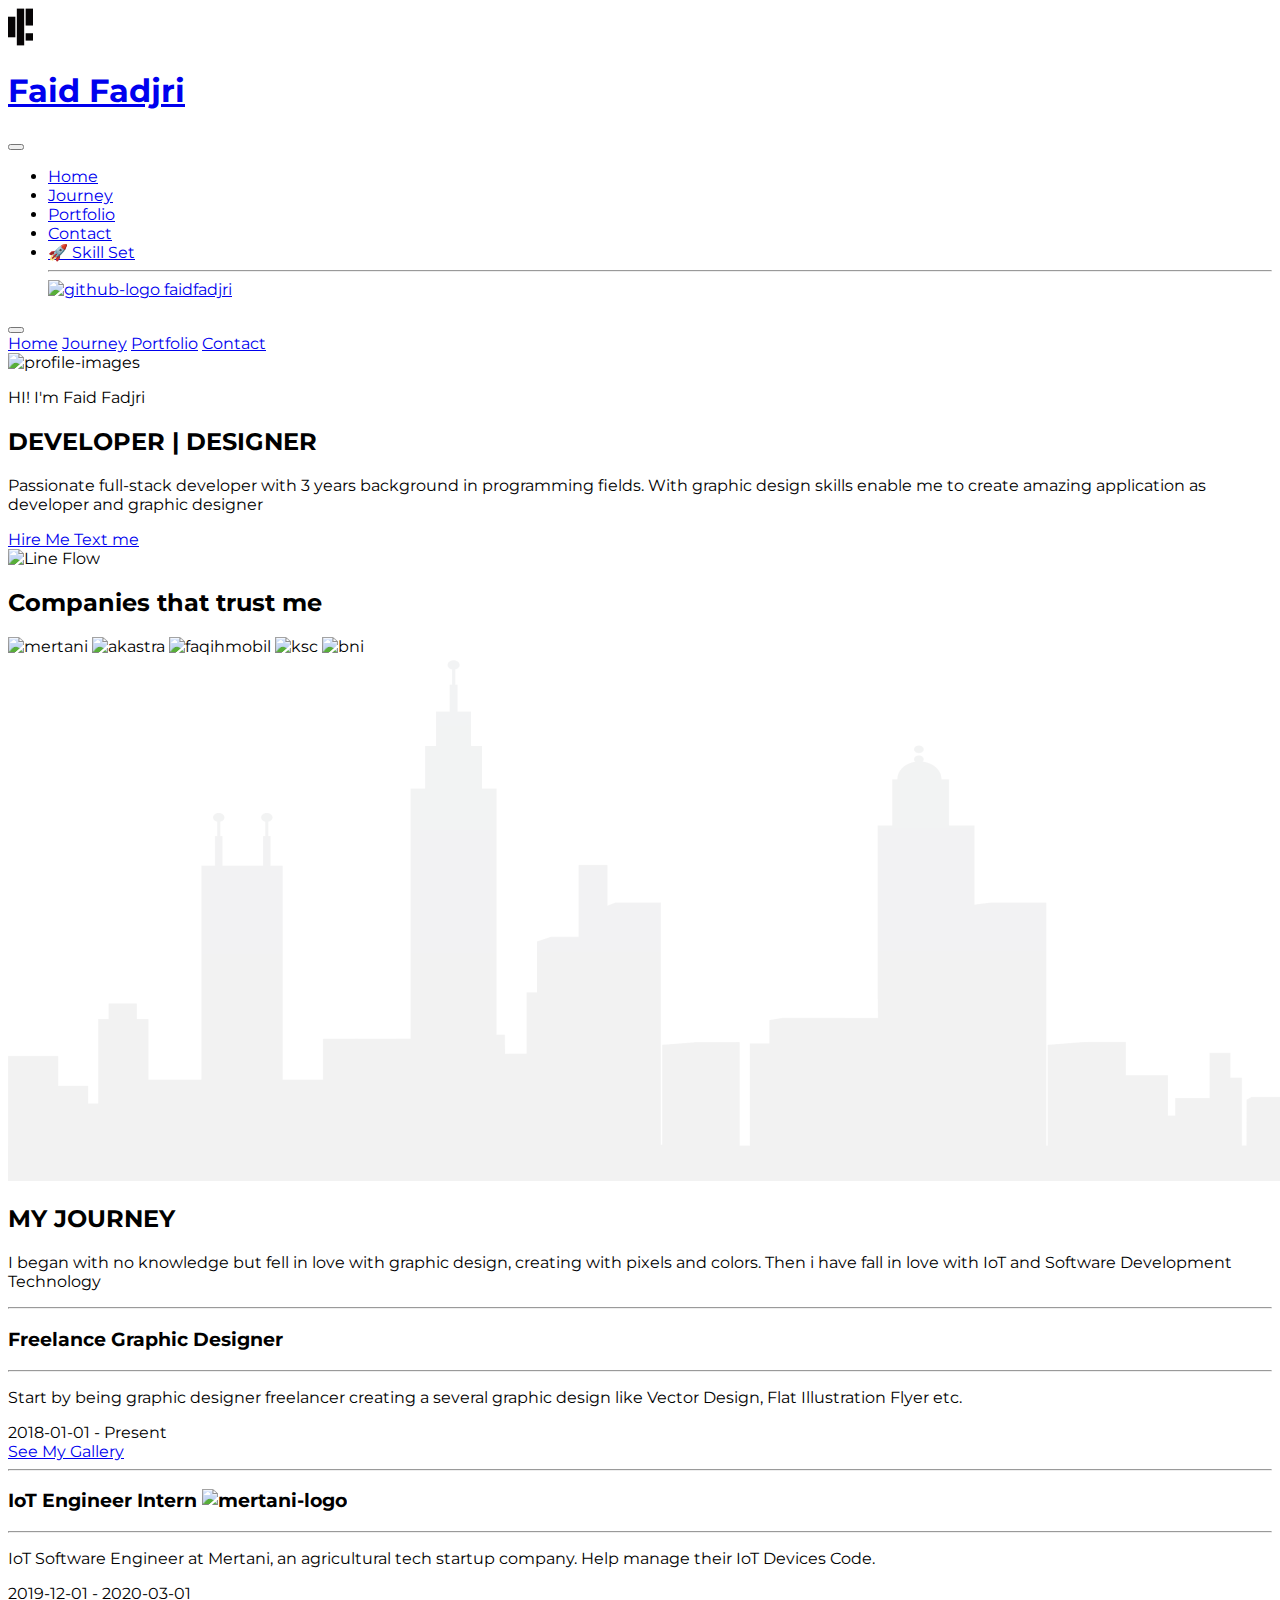
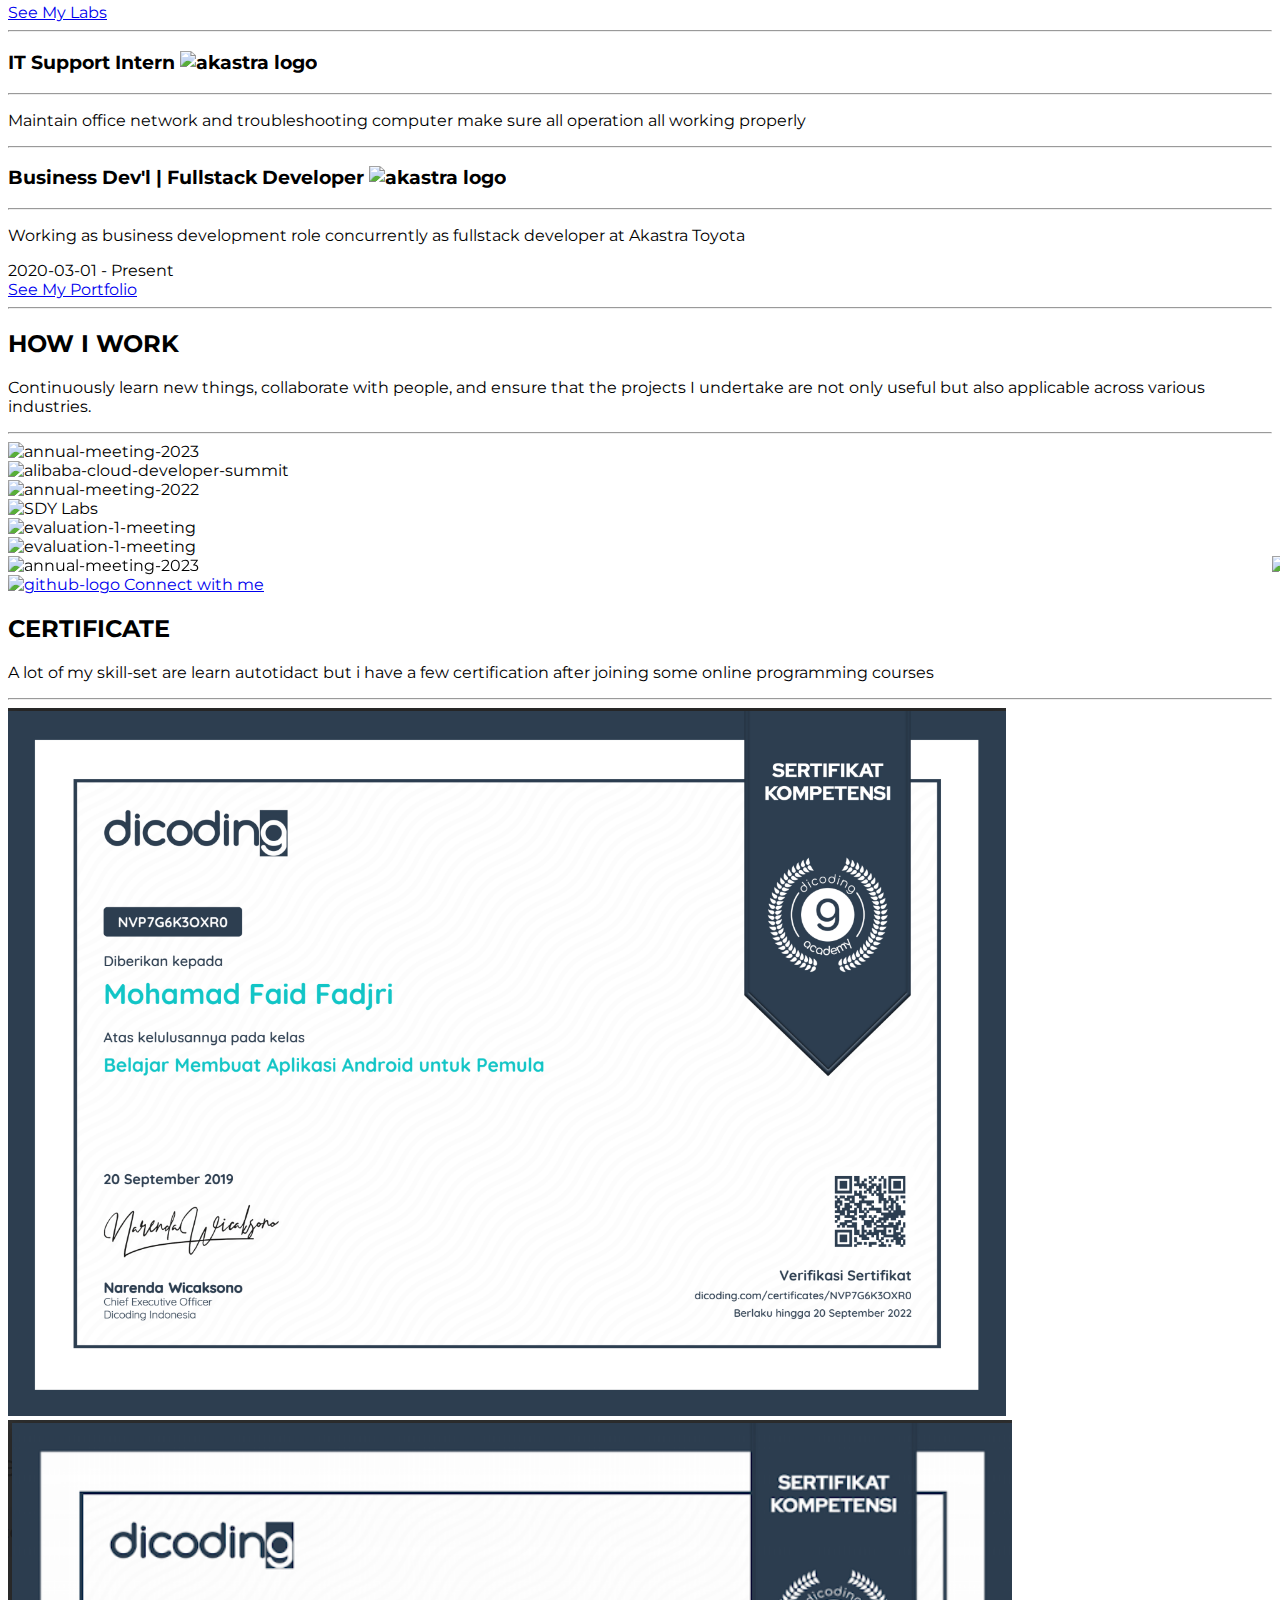
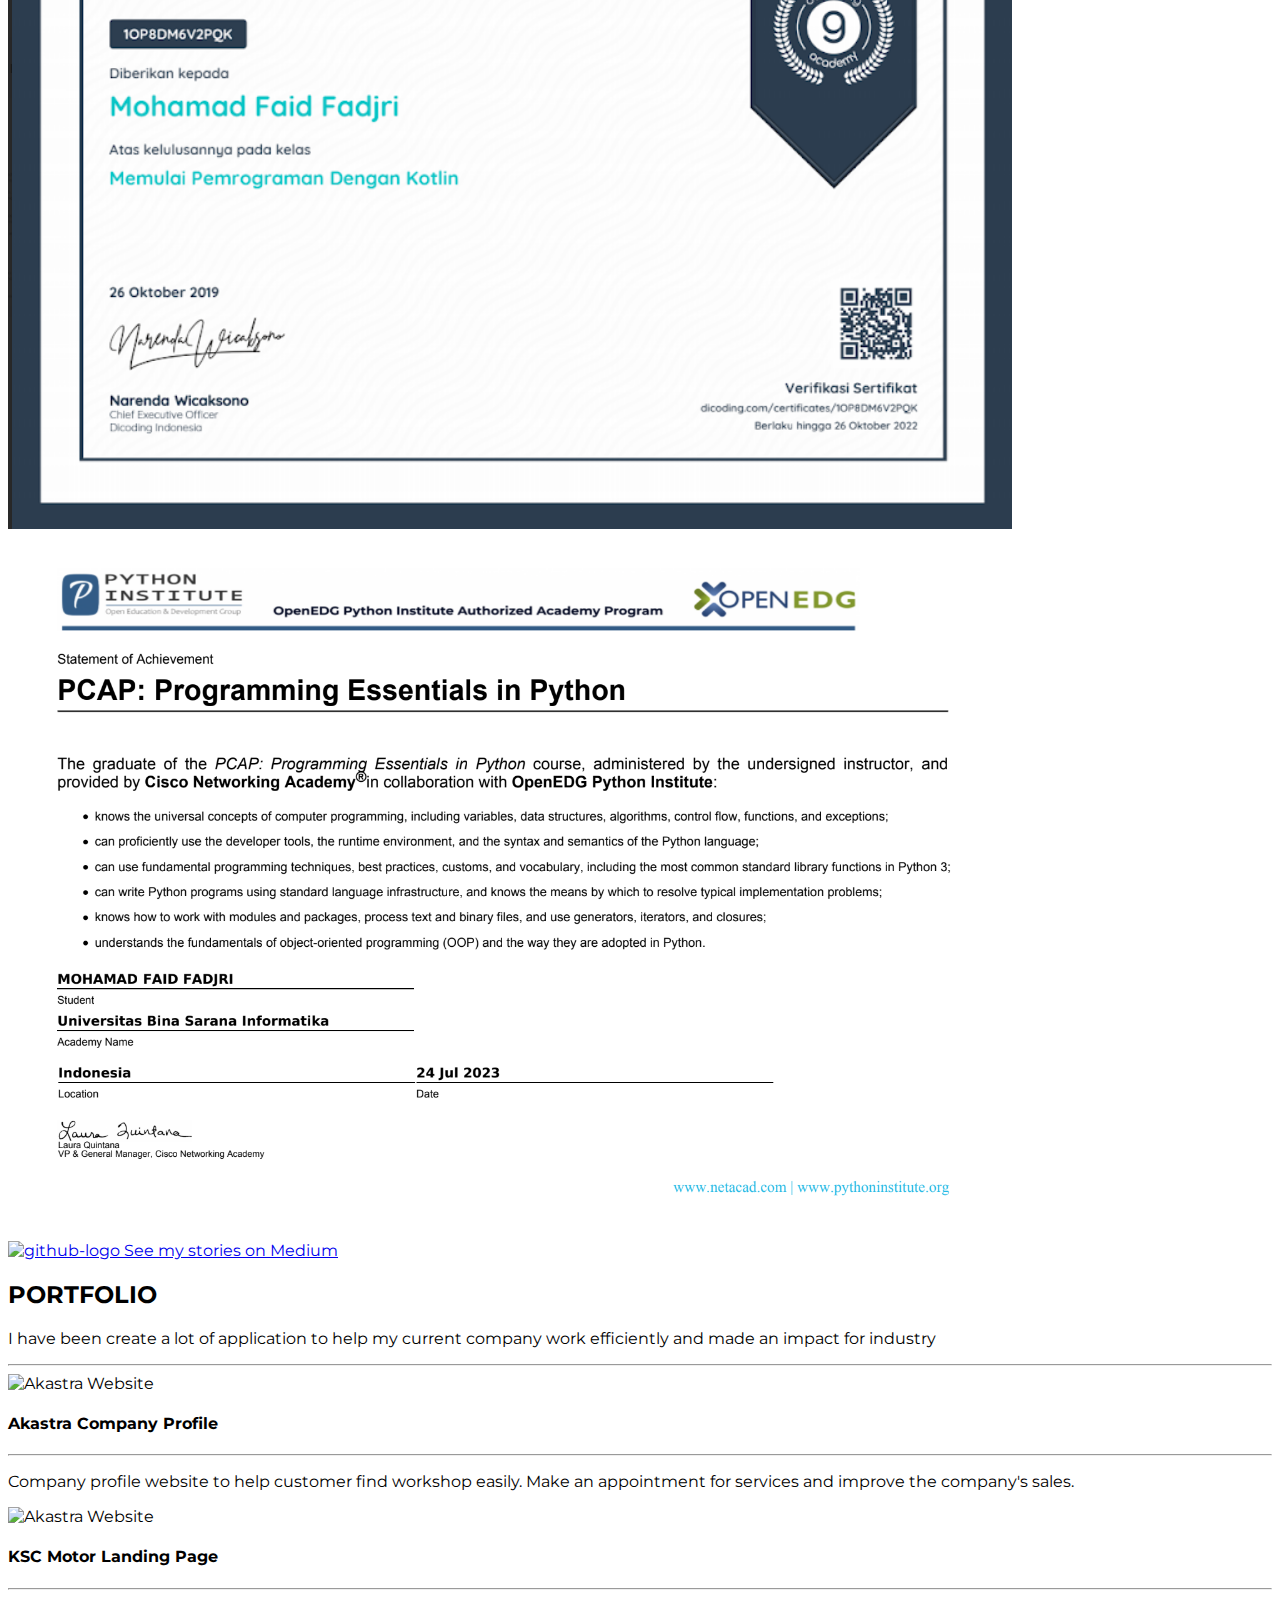
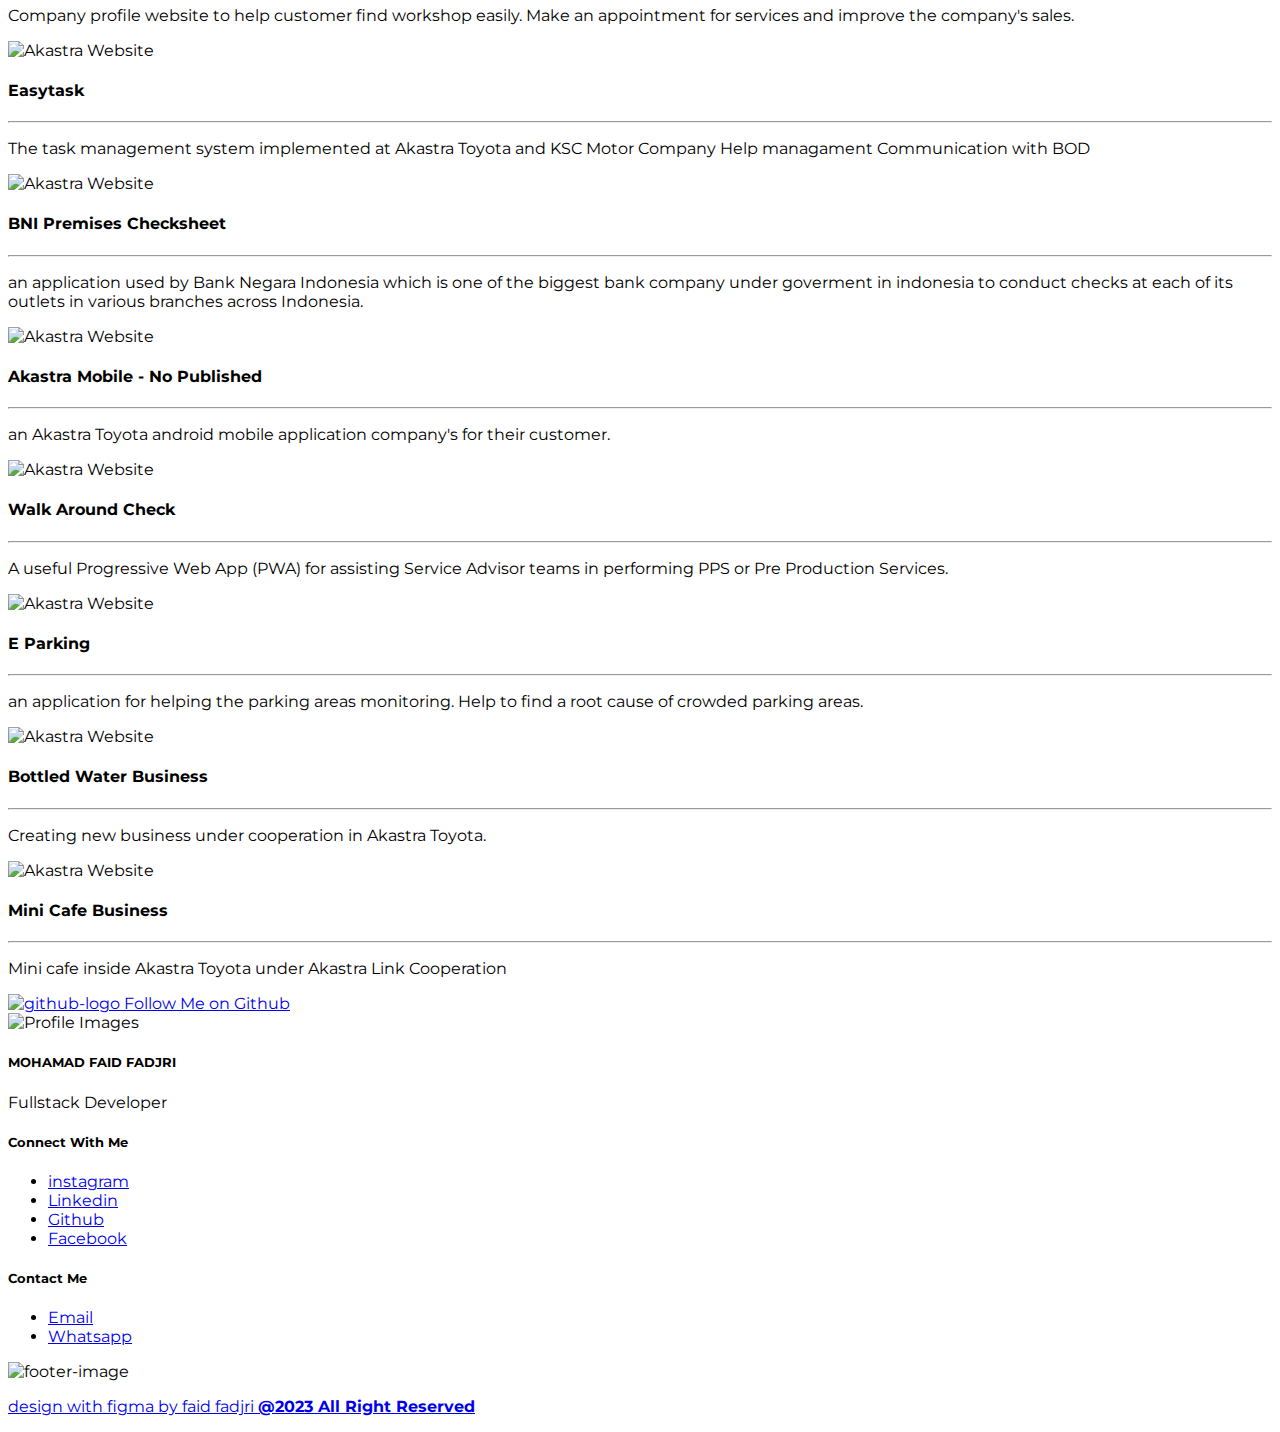
==== index.html @ 033551f3 "Update index.html" ====
<!DOCTYPE html>
<html>
  <head>
    <meta charset="UTF-8" />
    <meta name="viewport" content="width=device-width, initial-scale=1.0" />

    <!-- Module -->
    <script src="https://cdn.tailwindcss.com"></script>
    <link
      rel="stylesheet"
      href="https://unpkg.com/swiper/swiper-bundle.min.css"
    />
    <script src="https://unpkg.com/swiper/swiper-bundle.min.js"></script>

    <link rel="stylesheet" href="./assets/css/style.css" />
    <link
      rel="stylesheet"
      href="https://fonts.googleapis.com/css2?family=Montserrat:wght@300;400;500;600;700;800;900&display=swap"
    />

    <title>Faid Fadjri</title>

    <link
      rel="stylesheet"
      href="https://cdnjs.cloudflare.com/ajax/libs/font-awesome/6.5.1/css/all.min.css"
      integrity="sha512-DTOQO9RWCH3ppGqcWaEA1BIZOC6xxalwEsw9c2QQeAIftl+Vegovlnee1c9QX4TctnWMn13TZye+giMm8e2LwA=="
      crossorigin="anonymous"
      referrerpolicy="no-referrer"
    />

    <link
      rel="shortcut icon"
      href="./assets/images/logo.svg"
      type="image/x-icon"
    />
  </head>
  <body>
    <main class="bg-[#060405]">
      <!-- Navbar -->
      <nav
        class="sticky mx-5 top-5 py-3 rounded-full flex flex-row items-center justify-between bg-white px-5 pr-10 z-30 shadow-md border border-gray-100 z-30"
      >
        <a href="#hero" class="flex items-center gap-4" id="brand">
          <img
            src="./assets/images/logo.svg"
            alt="brand"
            class="w-8 h-8 hidden md:block"
          />
          <h1 class="text-lg font-bold">Faid Fadjri</h1>
        </a>

        <!-- Mobile Menu Button -->
        <div class="md:hidden">
          <button
            id="mobile-menu-btn"
            class="text-gray-600 hover:text-gray-800 focus:outline-none"
          >
            <i class="fas fa-bars fa-lg"></i>
          </button>
        </div>

        <ul class="hidden md:flex items-center gap-5 font-semibold bg-white">
          <li>
            <a class="nav-link hover:underline" href="#hero">Home</a>
          </li>
          <li>
            <a class="nav-link hover:underline" href="#journey">Journey</a>
          </li>
          <li>
            <a class="nav-link hover:underline" href="#portfolio">Portfolio</a>
          </li>
          <li>
            <a class="nav-link hover:underline" href="#contact">Contact</a>
          </li>
          <li class="flex items-center gap-3">
            <a
              class="nav-link hover:underline"
              href="/stack.html"
              target="_blank"
              >🚀 Skill Set</a
            >
            <hr class="border border-gray-300 h-6" />
            <a
              href="https://github.com/faidfadjri"
              target="_blank"
              class="flex items-center gap-3 hover:underline"
            >
              <img
                src="https://logos-download.com/wp-content/uploads/2016/09/GitHub_logo.png"
                alt="github-logo"
                class="w-5 h-5"
              />
              faidfadjri
            </a>
          </li>
        </ul>
      </nav>
      <!-- End Navbar -->

      <!-- Mobile Menu -->
      <div
        id="mobile-menu"
        class="md:hidden fixed inset-0 bg-gray-100 z-40 hidden"
      >
        <div class="flex justify-end p-4">
          <button
            id="close-mobile-menu"
            class="text-gray-600 hover:text-gray-800 focus:outline-none"
          >
            <i class="fas fa-times fa-lg"></i>
          </button>
        </div>
        <div class="flex flex-col items-center gap-5 md:gap-0">
          <a class="mobile-nav-link" href="#hero">Home</a>
          <a class="mobile-nav-link" href="#journey">Journey</a>
          <a class="mobile-nav-link" href="#portfolio">Portfolio</a>
          <a class="mobile-nav-link" href="#contact">Contact</a>
        </div>
      </div>

      <script>
        // Mobile Menu Toggle
        document
          .getElementById("mobile-menu-btn")
          .addEventListener("click", function () {
            document.getElementById("mobile-menu").classList.toggle("hidden");
          });

        // Close Mobile Menu
        document
          .getElementById("close-mobile-menu")
          .addEventListener("click", function () {
            document.getElementById("mobile-menu").classList.add("hidden");
          });

        // Close Mobile Menu on link click
        var mobileNavLinks = document.querySelectorAll(".mobile-nav-link");
        mobileNavLinks.forEach(function (link) {
          link.addEventListener("click", function () {
            document.getElementById("mobile-menu").classList.add("hidden");
          });
        });
      </script>

      <!-- Hero Section -->
      <section
        id="hero"
        class="min-h-screen flex flex-col md:flex-row items-center pt-14 gap-10 md:py-0 md:justify-center md:gap-20 relative px-5 md:px-0"
        style="box-sizing: border-box"
      >
        <div
          class="rounded-full h-40 w-40 opacity-15 bg-white filter blur-[19.4px] absolute left-0 top-0"
        ></div>

        <div
          class="rounded-full h-72 w-72 opacity-15 bg-white filter blur-[19.4px] absolute right-0 bottom-0"
        ></div>

        <div class="img-wrapper flex w-44 md:w-88 lg:w-96 z-10">
          <img
            src="./assets/images/profile.svg"
            class="w-full h-full object-contain"
            alt="profile-images"
          />
        </div>

        <div
          class="w-full md:w-1/2 text-white flex flex-col gap-4"
          id="get-started"
        >
          <div class="flex flex-col gap-2">
            <p class="text-lg font-semibold">HI! I'm Faid Fadjri</p>
            <h2 class="text-4xl font-black">
              DEVELOPER <span class="text-[#FCC331]">| DESIGNER</span>
            </h2>
          </div>
          <p class="text-sm">
            Passionate full-stack developer with 3 years background in
            programming fields. With graphic design skills enable me to create
            amazing application as developer and graphic designer
          </p>

          <div class="flex gap-3 z-10">
            <a
              target="_self"
              href="mailto:faidfadjri@gmail.com?subject=Job%20Offering&body=Hi%20Faid%20Fadjri%2C%0D%0AI%20have%20job%20offer%20for%20you%20.."
              class="border border-white cursor-pointer bg-white text-black font-medium w-fit px-5 py-2 justify-center rounded-sm flex items-center gap-3 hover:bg-transparent hover:text-white duration-300"
            >
              Hire Me
              <i class="fa-regular fa-envelope"></i>
            </a>
            <a
              class="border border-white cursor-pointer font-medium w-fit px-5 py-2 rounded-sm flex items-center gap-3 hover:bg-white duration-300 hover:text-[#060405]"
              href="https://wa.me/+6285848238397?text=Hi%20Faid%20Fadjri"
              target="_blank"
            >
              Text me
              <i class="fa-brands fa-whatsapp"></i>
            </a>
          </div>
        </div>

        <img
          src="./assets/images/line-flow.svg"
          alt="Line Flow"
          class="absolute bottom-0 left-0 w-11/12 z-5"
        />
      </section>
      <!-- End Hero Section -->

      <section
        class="w-full pt-5 bg-gray-200 flex flex-col justify-center items-center gap-10"
      >
        <h2 class="font-medium text-sm">Companies that trust me</h2>
        <div class="flex gap-10 overflow-auto p-5">
          <img
            src="https://play-lh.googleusercontent.com/iJx7KzQLo7s02KxfPha5VsKSIrB98k8tPaDB1Eb7wwugHRjdQeC0n5x3Fp72ZXOyfKA"
            alt="mertani"
            class="h-10 object-contain"
          />

          <img
            src="https://akastra.id/assets/images/icon/logo.png"
            alt="akastra"
            class="h-8 object-contain"
          />
          <img
            src="https://www.faqihmobil.id/images/logo.png"
            alt="faqihmobil"
            class="h-8 object-contain"
          />
          <img
            src="https://kscmotor.id/assets/images/logo.png"
            alt="ksc"
            class="h-8 object-contain"
          />

          <img
            src="https://www.bni.co.id/Portals/1/bni-logo-id.png"
            alt="bni"
            class="h-8 object-contain"
          />
        </div>
      </section>

      <!-- Journey -->
      <section
        id="journey"
        class="min-h-screen bg-white flex flex-col items-center p-5 py-8 box-border relative"
      >
        <img
          src="./assets/images/city.png"
          alt="city"
          class="absolute w-full absolute bottom-0 object-contain z-5"
        />

        <div
          class="flex flex-col w-full md:w-1/2 gap-2 text-center z-10"
          id="headline"
        >
          <h2 class="text-3xl font-extrabold">MY JOURNEY</h2>
          <p class="text-sm">
            I began with no knowledge but fell in love with graphic design,
            creating with pixels and colors. Then i have fall in love with IoT
            and Software Development Technology
          </p>
        </div>

        <hr class="my-2" />

        <!-- Experience -->

        <div class="experience mt-5 z-10 w-full">
          <div
            class="flex flex-col gap-2 md:gap-0 md:grid md:grid-rows-4 md:grid-cols-2"
          >
            <div
              class="md:border-r border-black w-full p-2 md:pr-5 col-start-1 row-start-1 relative md:flex md:flex-col md:items-end"
            >
              <div
                class="hidden md:block rounded-full absolute h-3 w-3 bg-black -right-[6px] top-0"
              ></div>

              <h3 class="font-bold text-lg mb-1">Freelance Graphic Designer</h3>
              <hr class="my-2" />
              <p class="leading-tight text-justify text-sm md:text-end">
                Start by being graphic designer freelancer creating a several
                graphic design like Vector Design, Flat Illustration Flyer etc.
              </p>

              <div class="flex flex-col md:flex-row items-center mt-4 gap-3">
                <div
                  class="w-full whitespace-nowrap border border-[#FCC331] py-2 px-3 text-sm font-semibold"
                >
                  2018-01-01 - Present
                </div>
                <a
                  href="https://www.instagram.com/faidfxdjri/"
                  target="_blank"
                  class="w-full md:w-fit-content text-sm font-semibold border border-[#FCC331] py-2 px-3 bg-[#FCC331] hover:bg-transparent duration-300"
                  >See My Gallery
                  <i class="fa-solid fa-arrow-right ml-2"></i>
                </a>
              </div>
            </div>

            <hr class="my-3 md:hidden" />
            <div
              class="md:border-l border-black w-full p-2 md:pl-5 col-start-2 row-start-2 -ml-[0.5px] relative"
            >
              <div
                class="hidden md:block rounded-full absolute h-3 w-3 bg-black -left-[6px] top-3"
              ></div>

              <h3 class="font-bold text-lg mb-1 flex items-center gap-3">
                IoT Engineer Intern
                <img
                  src="https://static.wixstatic.com/media/55cb65_04b1f37faf204356bc5708cb38508fa7~mv2.png/v1/fill/w_68,h_68,al_c,q_85,usm_0.66_1.00_0.01,enc_auto/metani_logo-min_edited.png"
                  alt="mertani-logo"
                  class="w-6 h-6"
                />
              </h3>
              <hr class="my-2" />
              <p class="leading-tight text-justify text-sm w-full md:w-96">
                IoT Software Engineer at Mertani, an agricultural tech startup
                company. Help manage their IoT Devices Code.
              </p>

              <div class="flex flex-col md:flex-row items-center mt-4 gap-3">
                <div
                  class="border border-[#FCC331] py-2 px-3 text-sm font-semibold w-full md:w-fit whitespace-nowrap"
                >
                  2019-12-01 - 2020-03-01
                </div>
                <a
                  href="https://www.instagram.com/stories/highlights/17936089366581322/"
                  target="_blank"
                  class="w-full md:w-fit whitespace-nowrap font-semibold border border-[#FCC331] py-2 px-3 bg-[#FCC331] hover:bg-transparent duration-300"
                >
                  See My Labs
                  <i class="fa-solid fa-arrow-right ml-2"></i>
                </a>
              </div>
            </div>
            <hr class="my-3 md:hidden" />
            <div
              class="md:border-r border-black w-full p-2 md:pl-5 col-start-1 row-start-3 relative md:flex md:flex-col md:items-end md:px-5"
            >
              <div
                class="hidden md:block rounded-full absolute h-3 w-3 bg-black -right-[6px] top-3"
              ></div>

              <h3
                class="font-bold text-lg mb-1 flex items-center flex-row-reverse gap-5"
              >
                IT Support Intern

                <img
                  src="https://akastra.id/assets/images/icon/logo.png"
                  alt="akastra logo"
                  class="w-16 object-contain"
                />
              </h3>
              <hr class="my-2" />
              <p class="leading-tight text-justify text-sm md:w-96">
                Maintain office network and troubleshooting computer make sure
                all operation all working properly
              </p>
            </div>
            <hr class="my-3 md:hidden" />
            <div
              class="md:border-r border-black w-full p-2 md:pl-5 col-start-1 row-start-4 relative md:flex md:flex-col md:items-end md:px-5"
            >
              <div
                class="hidden md:block rounded-full absolute h-3 w-3 bg-black -right-[6px] top-3"
              ></div>

              <h3
                class="font-bold text-lg mb-1 flex items-center flex-row-reverse gap-5"
              >
                Business Dev'l | Fullstack Developer

                <img
                  src="https://akastra.id/assets/images/icon/logo.png"
                  alt="akastra logo"
                  class="w-16 object-contain"
                />
              </h3>
              <hr class="my-2" />
              <p class="leading-tight text-justify text-sm md:w-96 md:text-end">
                Working as business development role concurrently as fullstack
                developer at Akastra Toyota
              </p>

              <div class="flex flex-col md:flex-row items-center mt-4 gap-3">
                <div
                  class="border border-[#FCC331] py-2 px-3 text-sm font-semibold w-full whitespace-nowrap"
                >
                  2020-03-01 - Present
                </div>
                <a
                  href="#portfolio"
                  target="_blank"
                  class="w-full md:w-fit whitespace-nowrap font-semibold border border-[#FCC331] py-2 px-3 bg-[#FCC331] hover:bg-transparent duration-300"
                >
                  See My Portfolio
                  <i class="fa-solid fa-arrow-right ml-2"></i>
                </a>
              </div>
            </div>
            <hr class="my-3 md:hidden" />
          </div>
        </div>

        <!-- End Experience -->
      </section>
      <!-- End Journey -->

      <!-- Working -->
      <section
        id="work"
        class="bg-gray-100 flex flex-col py-10 items-center p-5"
      >
        <div
          class="flex flex-col w-full md:w-1/2 gap-2 text-center z-10 mb-5"
          id="headline"
        >
          <h2 class="text-3xl font-extrabold">HOW I WORK</h2>
          <p class="text-sm">
            Continuously learn new things, collaborate with people, and ensure
            that the projects I undertake are not only useful but also
            applicable across various industries.
          </p>
        </div>

        <hr class="my-2" />

        <!-- Desktop -->
        <div
          class="hidden w-full md:flex flex-row overflow-auto md:grid grid-rows-2 grid-cols-5 w-11/12 h-fit md:h-96 items-center justify-items-center gap-2"
        >
          <div class="w-full h-full rounded-md row-span-2 col-span-2">
            <img
              src="./assets/images/portfolio/annual-meeting-2023.webp"
              alt="annual-meeting-2023"
              class="object-cover h-full w-full rounded-sm w-full"
              style="object-position: 80% 100%"
            />
          </div>
          <div class="w-full h-full rounded-md row-span-1">
            <img
              src="./assets/images/portfolio/alibaba-cloud-developer-summit.webp"
              alt="alibaba-cloud-developer-summit"
              class="object-cover h-full rounded-sm w-full"
            />
          </div>
          <div class="w-full h-full rounded-md">
            <img
              src="./assets/images/portfolio/annual-meeting-2022.webp"
              alt="annual-meeting-2022"
              class="object-cover h-full w-full rounded-sm"
            />
          </div>
          <div class="w-full h-full rounded-md">
            <img
              src="./assets/images/portfolio/iot.webp"
              alt="SDY Labs"
              class="object-cover h-full w-full rounded-sm"
            />
          </div>
          <div class="w-full h-full rounded-md">
            <img
              src="./assets/images/portfolio/evaluation-meeting.webp"
              alt="evaluation-1-meeting"
              class="object-cover h-full w-fit md:w-full rounded-sm"
            />
          </div>
          <div class="w-full h-full rounded-md col-span-2">
            <img
              src="./assets/images/portfolio/evaluation-1-meeting.webp"
              alt="evaluation-1-meeting"
              class="object-cover h-full rounded-sm w-full"
            />
          </div>
        </div>

        <!-- On Mobile -->
        <div
          class="w-full md:hidden flex flex-row overflow-auto md:grid grid-rows-2 grid-cols-5 w-11/12 h-fit md:h-96 items-center justify-items-center gap-2 swiper-container"
        >
          <!-- Add the 'swiper-wrapper' class to the parent container of your images -->
          <div class="swiper-wrapper">
            <div
              class="w-full h-full rounded-md row-span-2 col-span-2 swiper-slide"
            >
              <img
                src="./assets/images/portfolio/annual-meeting-2023.webp"
                alt="annual-meeting-2023"
                class="object-cover h-full rounded-sm w-full"
                style="object-position: 80% 100%"
              />
            </div>
            <div class="w-full h-full rounded-md row-span-1 swiper-slide">
              <img
                src="./assets/images/portfolio/alibaba-cloud-developer-summit.webp"
                alt="alibaba-cloud-developer-summit"
                class="object-cover h-full rounded-sm w-full"
              />
            </div>
            <div class="w-full h-full rounded-md swiper-slide">
              <img
                src="./assets/images/portfolio/annual-meeting-2022.webp"
                alt="annual-meeting-2022"
                class="object-cover h-full w-full rounded-sm"
              />
            </div>
            <div class="w-full h-full rounded-md swiper-slide">
              <img
                src="./assets/images/portfolio/iot.webp"
                alt="SDY Labs"
                class="object-cover h-full w-full rounded-sm"
              />
            </div>
            <div class="w-full h-full rounded-md swiper-slide">
              <img
                src="./assets/images/portfolio/evaluation-meeting.webp"
                alt="evaluation-1-meeting"
                class="object-cover h-full rounded-sm"
                style="object-position: 100% 100%"
              />
            </div>
            <div class="w-full h-full rounded-md col-span-2 swiper-slide">
              <img
                src="./assets/images/portfolio/evaluation-1-meeting.webp"
                alt="evaluation-1-meeting"
                class="object-cover h-full rounded-sm w-full"
              />
            </div>
          </div>
        </div>

        <div class="flex justify-center w-full p-5">
          <a
            href="https://linkedin.com/in/faidfadjri"
            target="_blank"
            class="flex items-center gap-3 bg-blue-100 px-5 py-3 rounded-sm shadow-sm text-sm font-medium"
          >
            <img
              src="https://cdn1.iconfinder.com/data/icons/logotypes/32/circle-linkedin-512.png"
              alt="github-logo"
              class="w-5 h-5"
            />
            Connect with me
          </a>
        </div>
      </section>
      <!-- End Working -->

      <!-- Certificate -->
      <section
        id="work"
        class="bg-white flex flex-col py-10 items-center px-5 md:px-10"
      >
        <div
          class="flex flex-col w-full md:w-1/2 gap-2 text-center z-10"
          id="headline"
        >
          <h2 class="text-3xl font-extrabold">CERTIFICATE</h2>
          <p class="text-sm">
            A lot of my skill-set are learn autotidact but i have a few
            certification after joining some online programming courses
          </p>
        </div>

        <hr class="my-2" />

        <div class="grid grid-cols-1 md:grid-cols-3 gap-5">
          <img src="./assets/images/android.png" alt="android" />
          <img src="./assets/images/kotlin.png" alt="kotlin" />
          <img src="./assets/images/pcap.png" alt="pcap" />
        </div>

        <div class="flex justify-center w-full p-5">
          <a
            href="https://medium.com/@faidfadjri"
            target="_blank"
            class="flex items-center gap-3 bg-gray-200 px-5 py-3 rounded-sm shadow-sm text-sm font-medium"
          >
            <img
              src="https://cdn-icons-png.flaticon.com/512/5968/5968885.png"
              alt="github-logo"
              class="w-5 h-5"
            />
            See my stories on Medium
          </a>
        </div>
      </section>
      <!-- End Certificate -->

      <!-- Portfolio -->
      <section
        id="portfolio"
        class="min-h-screen bg-[#F6F6F6] flex flex-col py-5 items-center px-5 md:px-10"
      >
        <div
          class="flex flex-col w-full md:w-1/2 gap-2 text-center z-10"
          id="headline"
        >
          <h2 class="text-3xl font-extrabold">PORTFOLIO</h2>
          <p class="text-sm">
            I have been create a lot of application to help my current company
            work efficiently and made an impact for industry
          </p>
        </div>

        <hr class="my-2" />

        <div class="grid grid-cols-1 md:grid-cols-2 lg:grid-cols-3 px-5 gap-5">
          <div class="flex flex-col bg-white p-5 rounded-sm shadow-sm">
            <img
              src="./assets/images/portfolio/akastra-website.png"
              alt="Akastra Website"
              class="object-contain w-full mb-5"
            />

            <h4 class="text-lg font-bold">Akastra Company Profile</h4>
            <hr class="my-2" />
            <p>
              Company profile website to help customer find workshop easily.
              Make an appointment for services and improve the company's sales.
            </p>
          </div>

          <div class="flex flex-col bg-white p-5 rounded-sm shadow-sm">
            <img
              src="./assets/images/portfolio/ksc.png"
              alt="Akastra Website"
              class="object-contain w-full mb-5"
            />

            <h4 class="text-lg font-bold">KSC Motor Landing Page</h4>
            <hr class="my-2" />
            <p>
              Company profile website to help customer find workshop easily.
              Make an appointment for services and improve the company's sales.
            </p>
          </div>

          <div class="flex flex-col bg-white p-5 rounded-sm shadow-sm">
            <img
              src="./assets/images/portfolio/easytask.png"
              alt="Akastra Website"
              class="object-contain w-full mb-5"
            />

            <h4 class="text-lg font-bold">Easytask</h4>
            <hr class="my-2" />
            <p>
              The task management system implemented at Akastra Toyota and KSC
              Motor Company Help managament Communication with BOD
            </p>
          </div>

          <div class="flex flex-col bg-white p-5 rounded-sm shadow-sm">
            <img
              src="./assets/images/portfolio/bni.png"
              alt="Akastra Website"
              class="object-contain w-full mb-5"
            />

            <h4 class="text-lg font-bold">BNI Premises Checksheet</h4>
            <hr class="my-2" />
            <p>
              an application used by Bank Negara Indonesia which is one of the
              biggest bank company under goverment in indonesia to conduct
              checks at each of its outlets in various branches across
              Indonesia.
            </p>
          </div>

          <div class="flex flex-col bg-white p-5 rounded-sm shadow-sm">
            <img
              src="./assets/images/portfolio/akastra-mobile.png"
              alt="Akastra Website"
              class="object-contain w-full mb-5"
            />

            <h4 class="text-lg font-bold">Akastra Mobile - No Published</h4>
            <hr class="my-2" />
            <p>
              an Akastra Toyota android mobile application company's for their
              customer.
            </p>
          </div>

          <div class="flex flex-col bg-white p-5 rounded-sm shadow-sm">
            <img
              src="./assets/images/portfolio/wac.png"
              alt="Akastra Website"
              class="object-contain w-full mb-5"
            />

            <h4 class="text-lg font-bold">Walk Around Check</h4>
            <hr class="my-2" />
            <p>
              A useful Progressive Web App (PWA) for assisting Service Advisor
              teams in performing PPS or Pre Production Services.
            </p>
          </div>

          <div class="flex flex-col bg-white p-5 rounded-sm shadow-sm">
            <img
              src="./assets/images/portfolio/parking.png"
              alt="Akastra Website"
              class="object-contain w-full mb-5"
            />

            <h4 class="text-lg font-bold">E Parking</h4>
            <hr class="my-2" />
            <p>
              an application for helping the parking areas monitoring. Help to
              find a root cause of crowded parking areas.
            </p>
          </div>

          <div class="flex flex-col bg-white p-5 rounded-sm shadow-sm">
            <img
              src="./assets/images/portfolio/amdk.png"
              alt="Akastra Website"
              class="object-contain w-full mb-5"
            />

            <h4 class="text-lg font-bold">Bottled Water Business</h4>
            <hr class="my-2" />
            <p>Creating new business under cooperation in Akastra Toyota.</p>
          </div>

          <div class="flex flex-col bg-white p-5 rounded-sm shadow-sm">
            <img
              src="./assets/images/portfolio/cafe.png"
              alt="Akastra Website"
              class="object-contain w-full mb-5"
            />

            <h4 class="text-lg font-bold">Mini Cafe Business</h4>
            <hr class="my-2" />
            <p>
              Mini cafe inside Akastra Toyota under Akastra Link Cooperation
            </p>
          </div>
        </div>
        <div class="flex justify-center w-full p-5">
          <a
            href="https://github.com/faidfadjri"
            target="_blank"
            class="flex items-center gap-3 bg-gray-200 px-5 py-3 rounded-sm shadow-sm text-sm font-medium"
          >
            <img
              src="https://logos-download.com/wp-content/uploads/2016/09/GitHub_logo.png"
              alt="github-logo"
              class="w-5 h-5"
            />
            Follow Me on Github
          </a>
        </div>
      </section>
      <!-- End Portfolio -->

      <!-- Footer -->
      <section class="w-full bg-white flex flex-col items-center" id="contact">
        <div class="h-2 w-full bg-black"></div>

        <div
          class="bg-[#FDBE1C] w-full flex flex-col md:flex-row gap-10 md:gap-0 justify-between items-center py-8 px-10"
        >
          <div class="flex flex-col items-center">
            <img
              src="./assets/images/portfolio/profile.jpg"
              alt="Profile Images"
              class="w-40 rounded-full"
            />

            <br class="my-2" />
            <div class="text-center">
              <h5 class="text-md font-semibold">MOHAMAD FAID FADJRI</h5>
              <p class="italic">Fullstack Developer</p>
            </div>
          </div>

          <div class="flex flex-col md:flex-row items-start gap-10">
            <div class="flex flex-col">
              <h5 class="text-md font-semibold">Connect With Me</h5>
              <ul>
                <li>
                  <a target="_blank" href="https://instagram.com/faidfxdjri">
                    instagram
                  </a>
                </li>

                <li>
                  <a target="_blank" href="https://linkedin.com/in/faidfadjri">
                    Linkedin
                  </a>
                </li>

                <li>
                  <a target="_blank" href="https://github.com/faidfadjri">
                    Github
                  </a>
                </li>

                <li>
                  <a
                    target="_blank"
                    href="https://web.facebook.com/vaidz.capoeng"
                  >
                    Facebook
                  </a>
                </li>
              </ul>
            </div>

            <div class="flex flex-col">
              <h5 class="text-md font-semibold">Contact Me</h5>
              <ul>
                <li>
                  <a
                    href="mailto:faidfadjri@gmail.com?subject=Job%20Offering&body=Hi%20Faid%20Fadjri%2C%0D%0AI%20have%20job%20offer%20for%20you%20.."
                  >
                    Email
                  </a>
                </li>

                <li>
                  <a href="https://wa.me/+6285848238397" target="_blank">
                    Whatsapp
                  </a>
                </li>
              </ul>
            </div>
          </div>
        </div>
        <img
          src="./assets/images/footer-image.svg"
          alt="footer-image"
          class="hidden md:block md:-mt-5 w-full h-96 object-contain"
        />

        <a
          href="https://www.figma.com/file/HmtaMflf2rVnBLT6vehRwB/Portofolio?type=design&node-id=331%3A53&mode=design&t=e7wGpg56bICHXTgD-1"
          class="self-end pr-5 pb-5"
        >
          <p class="text-xs md:text-sm p-5">
            design with figma by faid fadjri
            <strong>@2023 All Right Reserved</strong>
          </p>
        </a>
      </section>
      <!-- End Footer  -->
    </main>

    <script src="./script.js"></script>
  </body>
</html>
---- assets/css/style.css ----
* {
  font-family: "Montserrat", sans-serif;
}
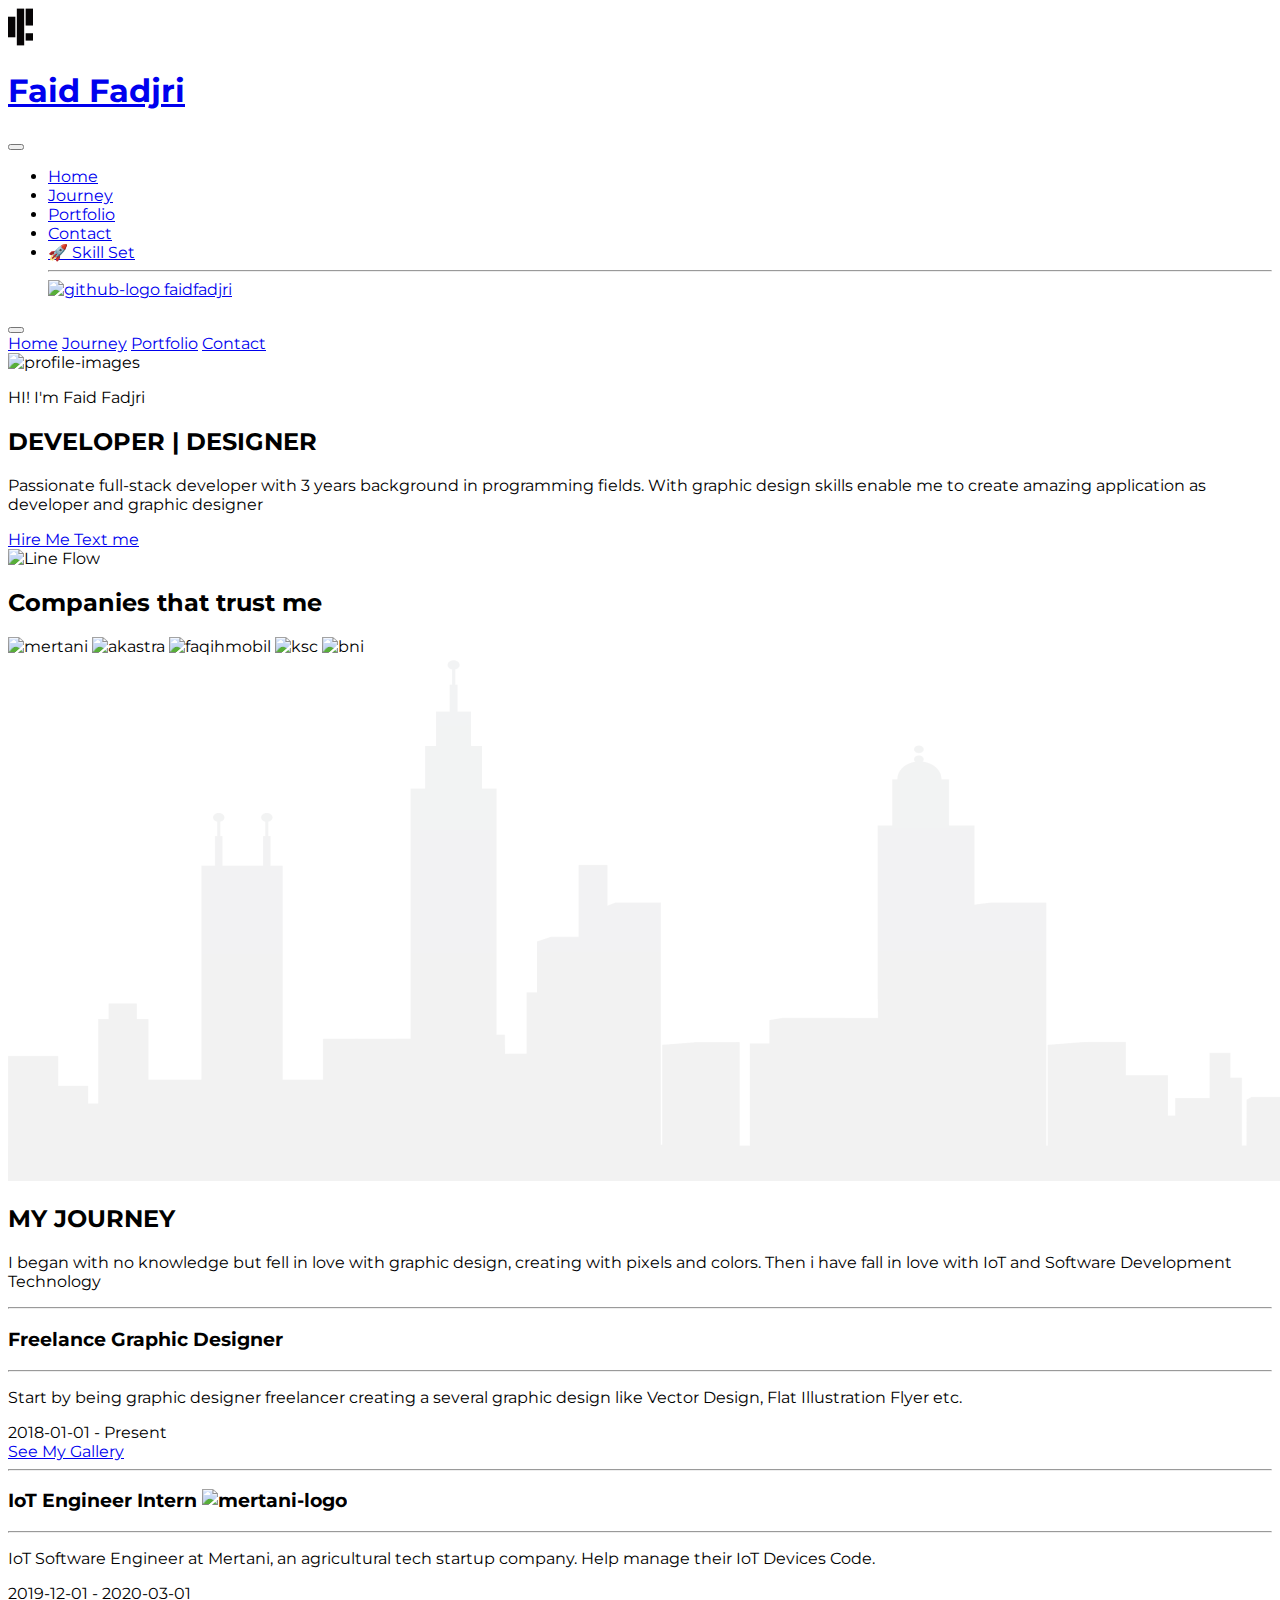
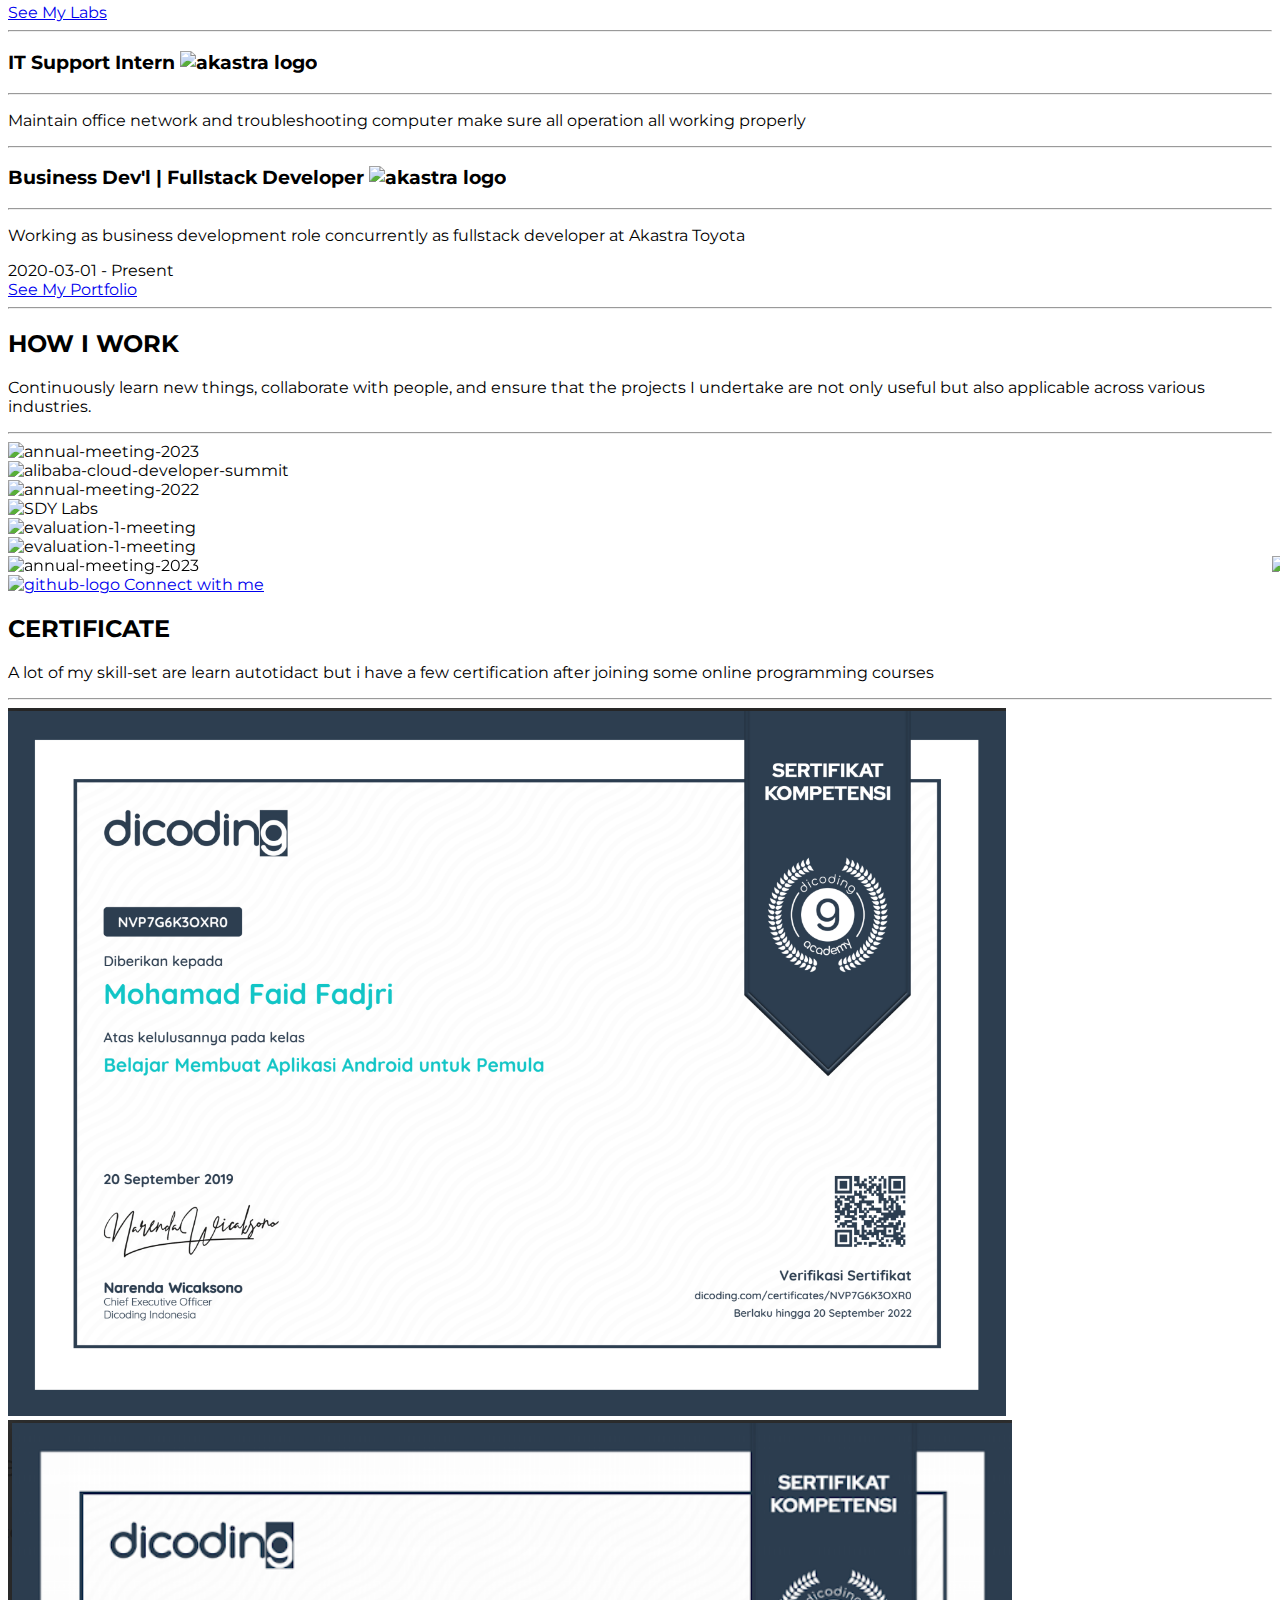
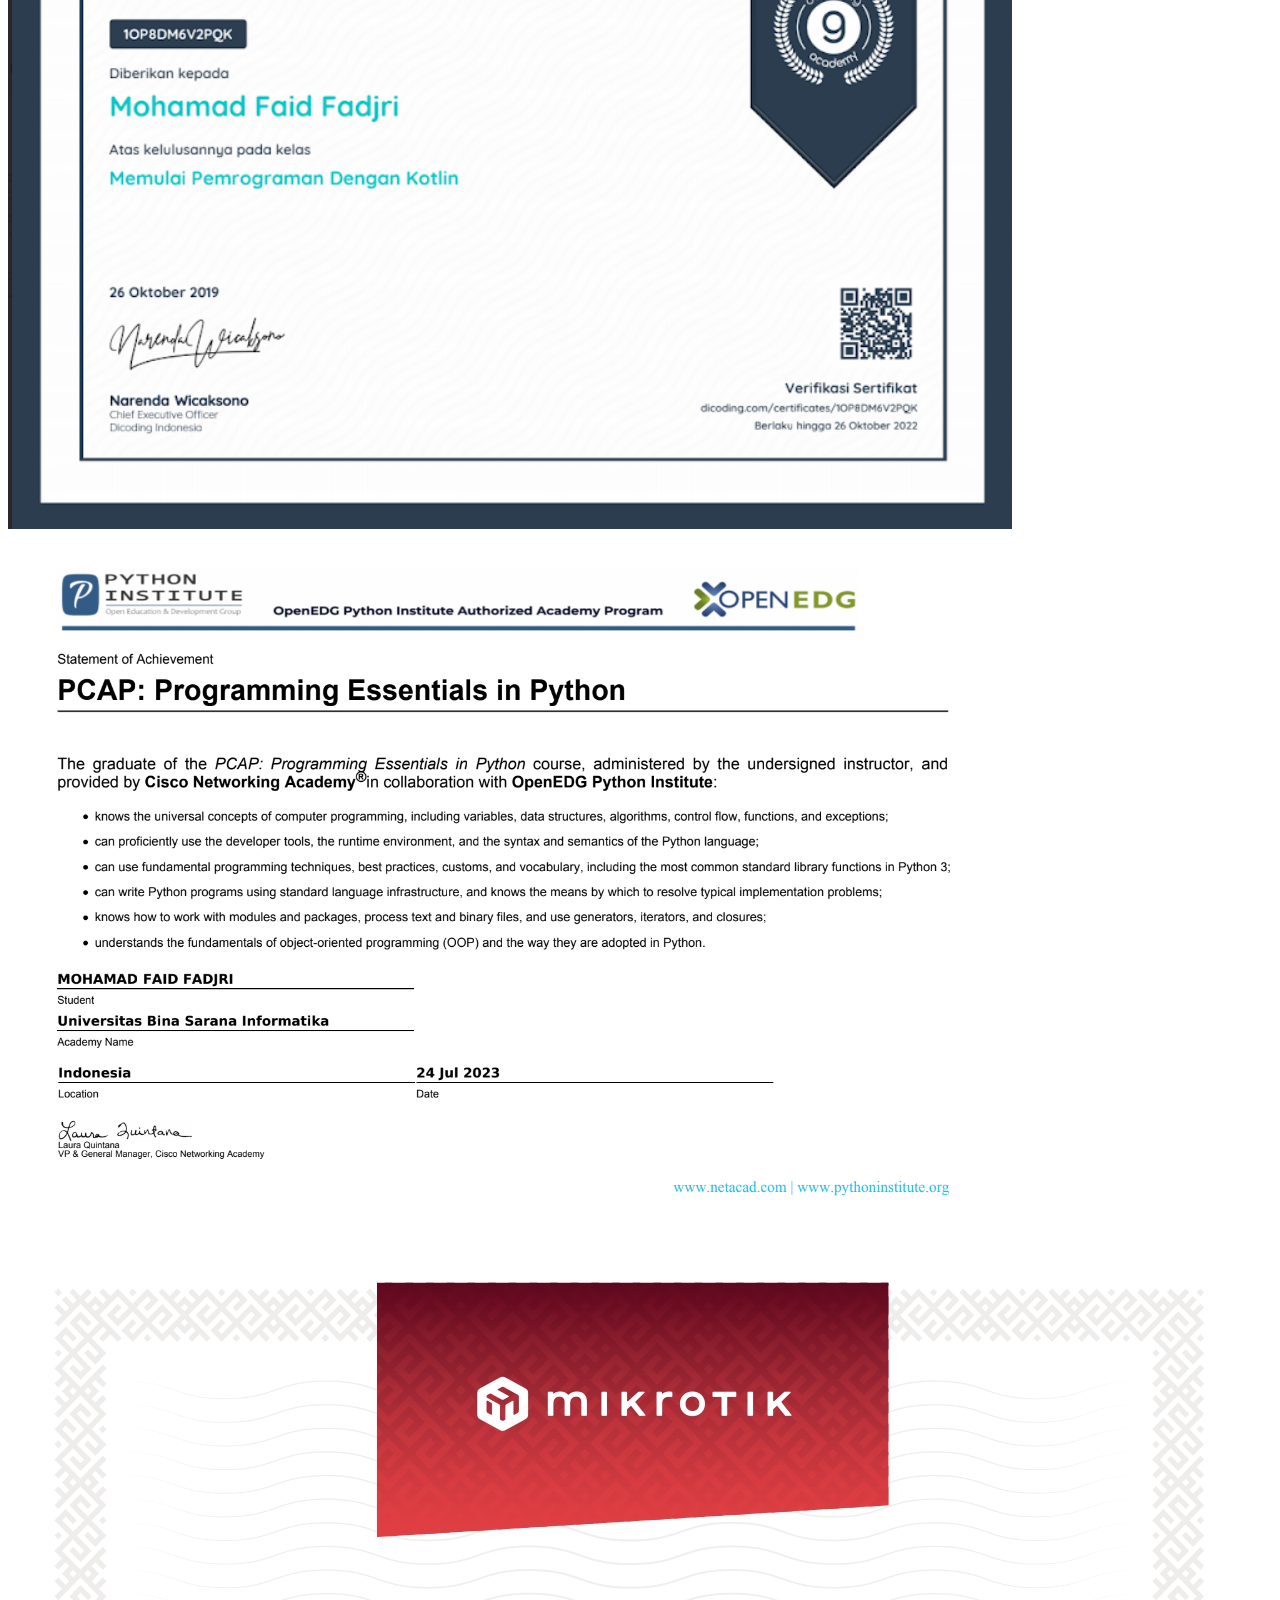
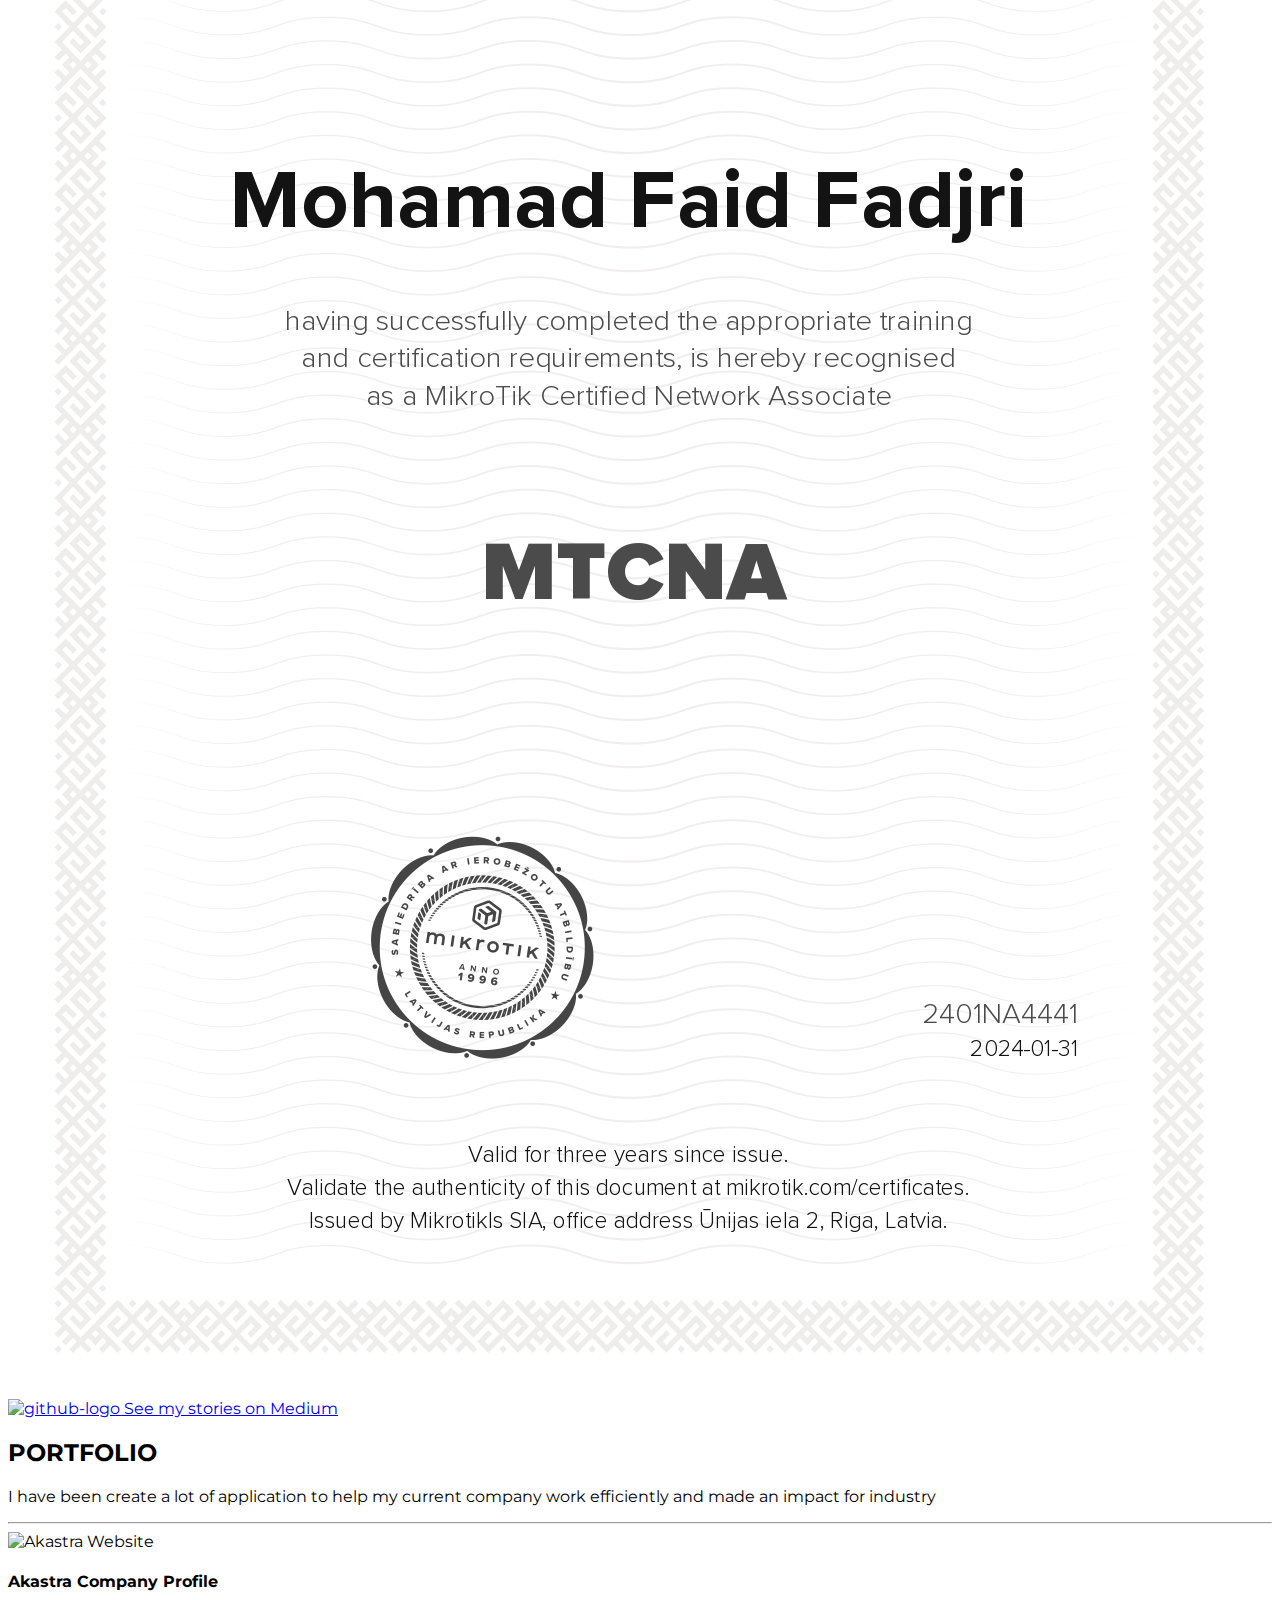
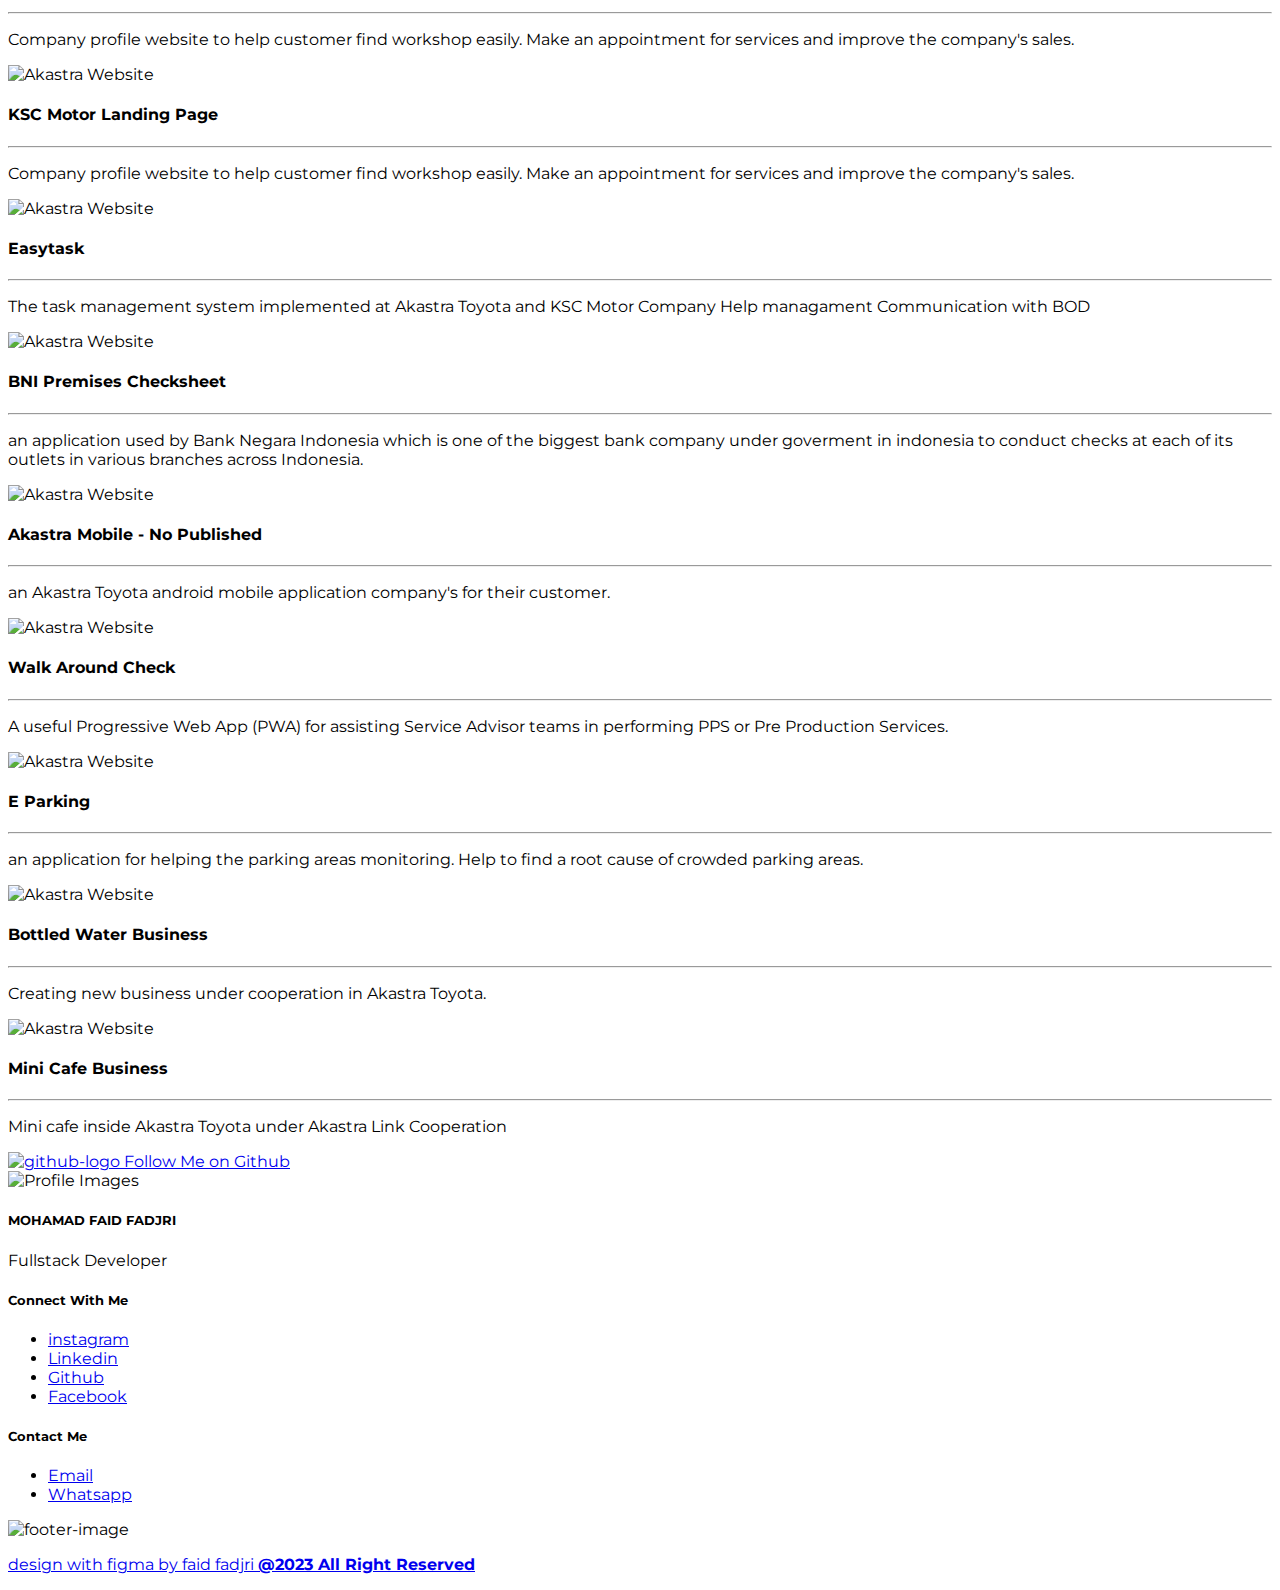
==== commit 53feca4e: "feat : add MTCNA Certificate" ====
--- a/index.html
+++ b/index.html
@@ -574,10 +574,11 @@
 
         <hr class="my-2" />
 
-        <div class="grid grid-cols-1 md:grid-cols-3 gap-5">
+        <div class="grid grid-cols-1 md:grid-cols-4 gap-5">
           <img src="./assets/images/android.png" alt="android" />
           <img src="./assets/images/kotlin.png" alt="kotlin" />
           <img src="./assets/images/pcap.png" alt="pcap" />
+          <img src="./assets/images/MTCNA.jpg" alt="MTCNA" />
         </div>
 
         <div class="flex justify-center w-full p-5">
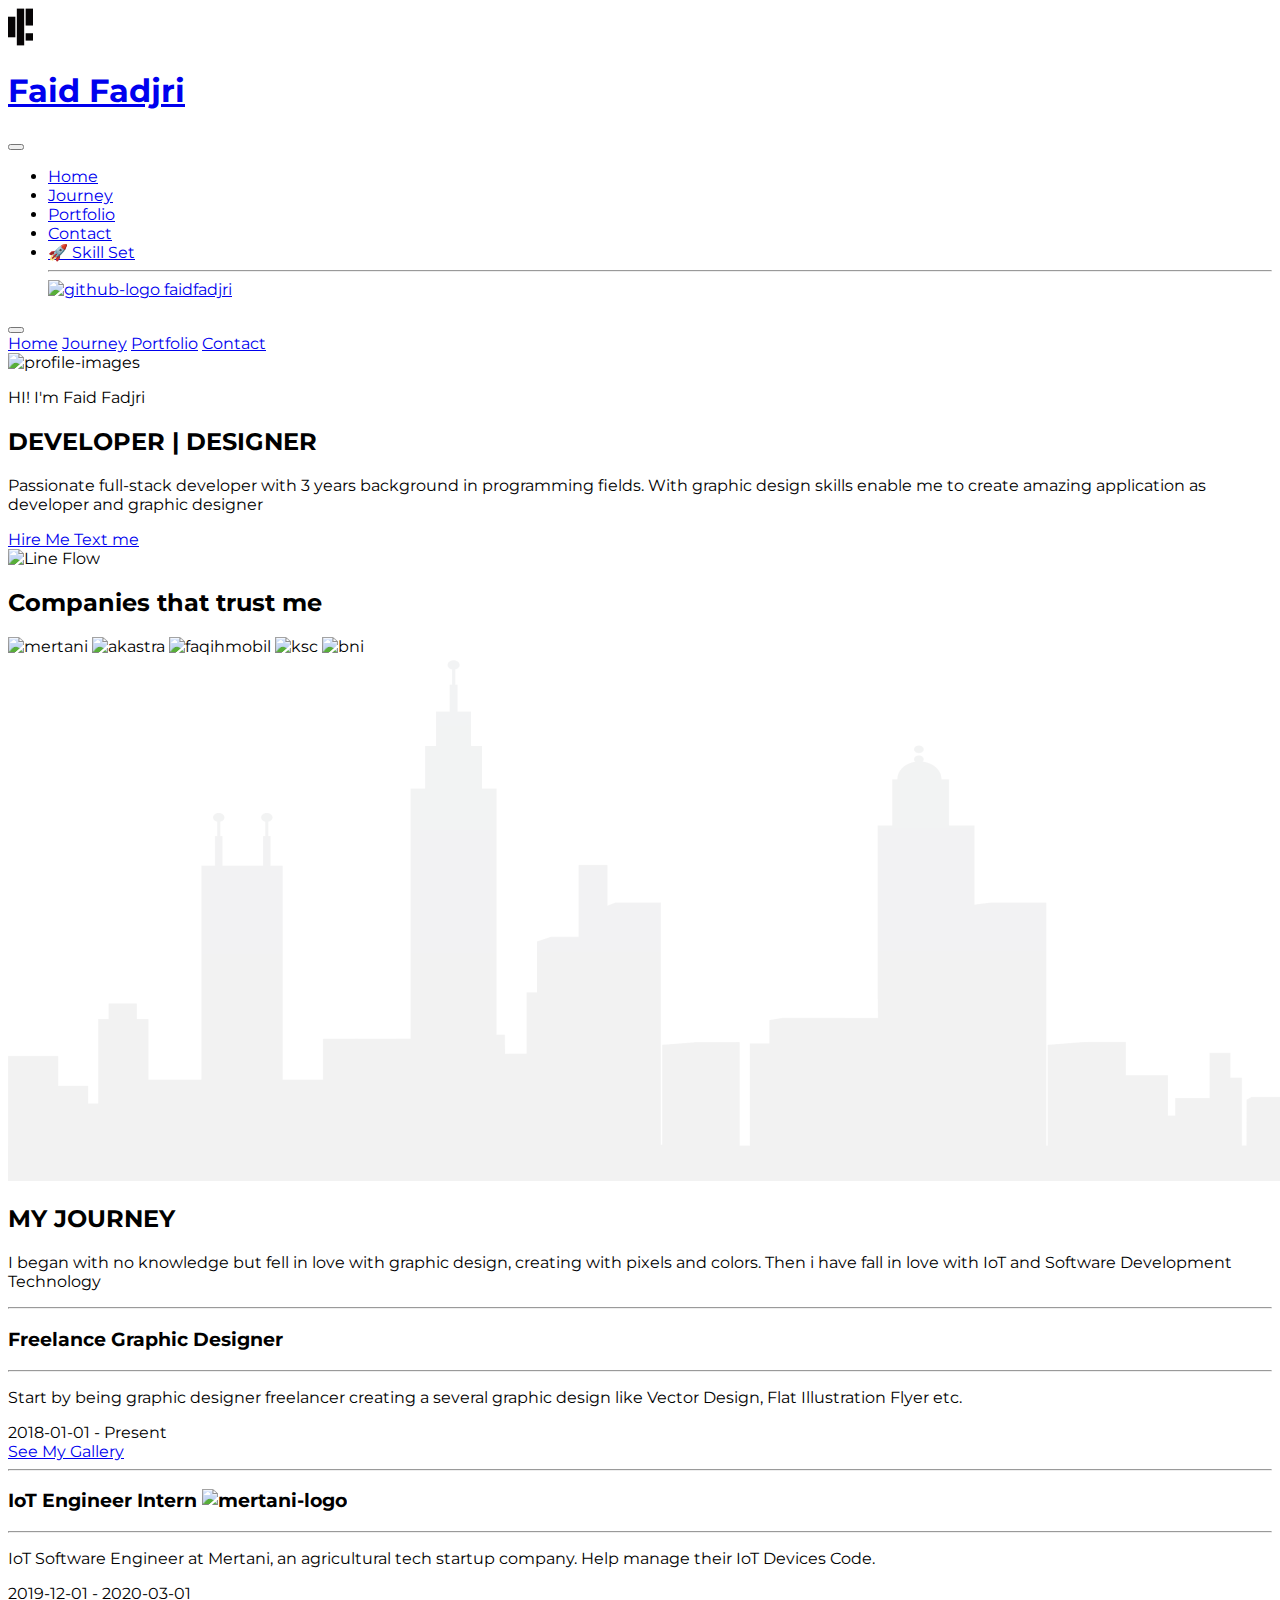
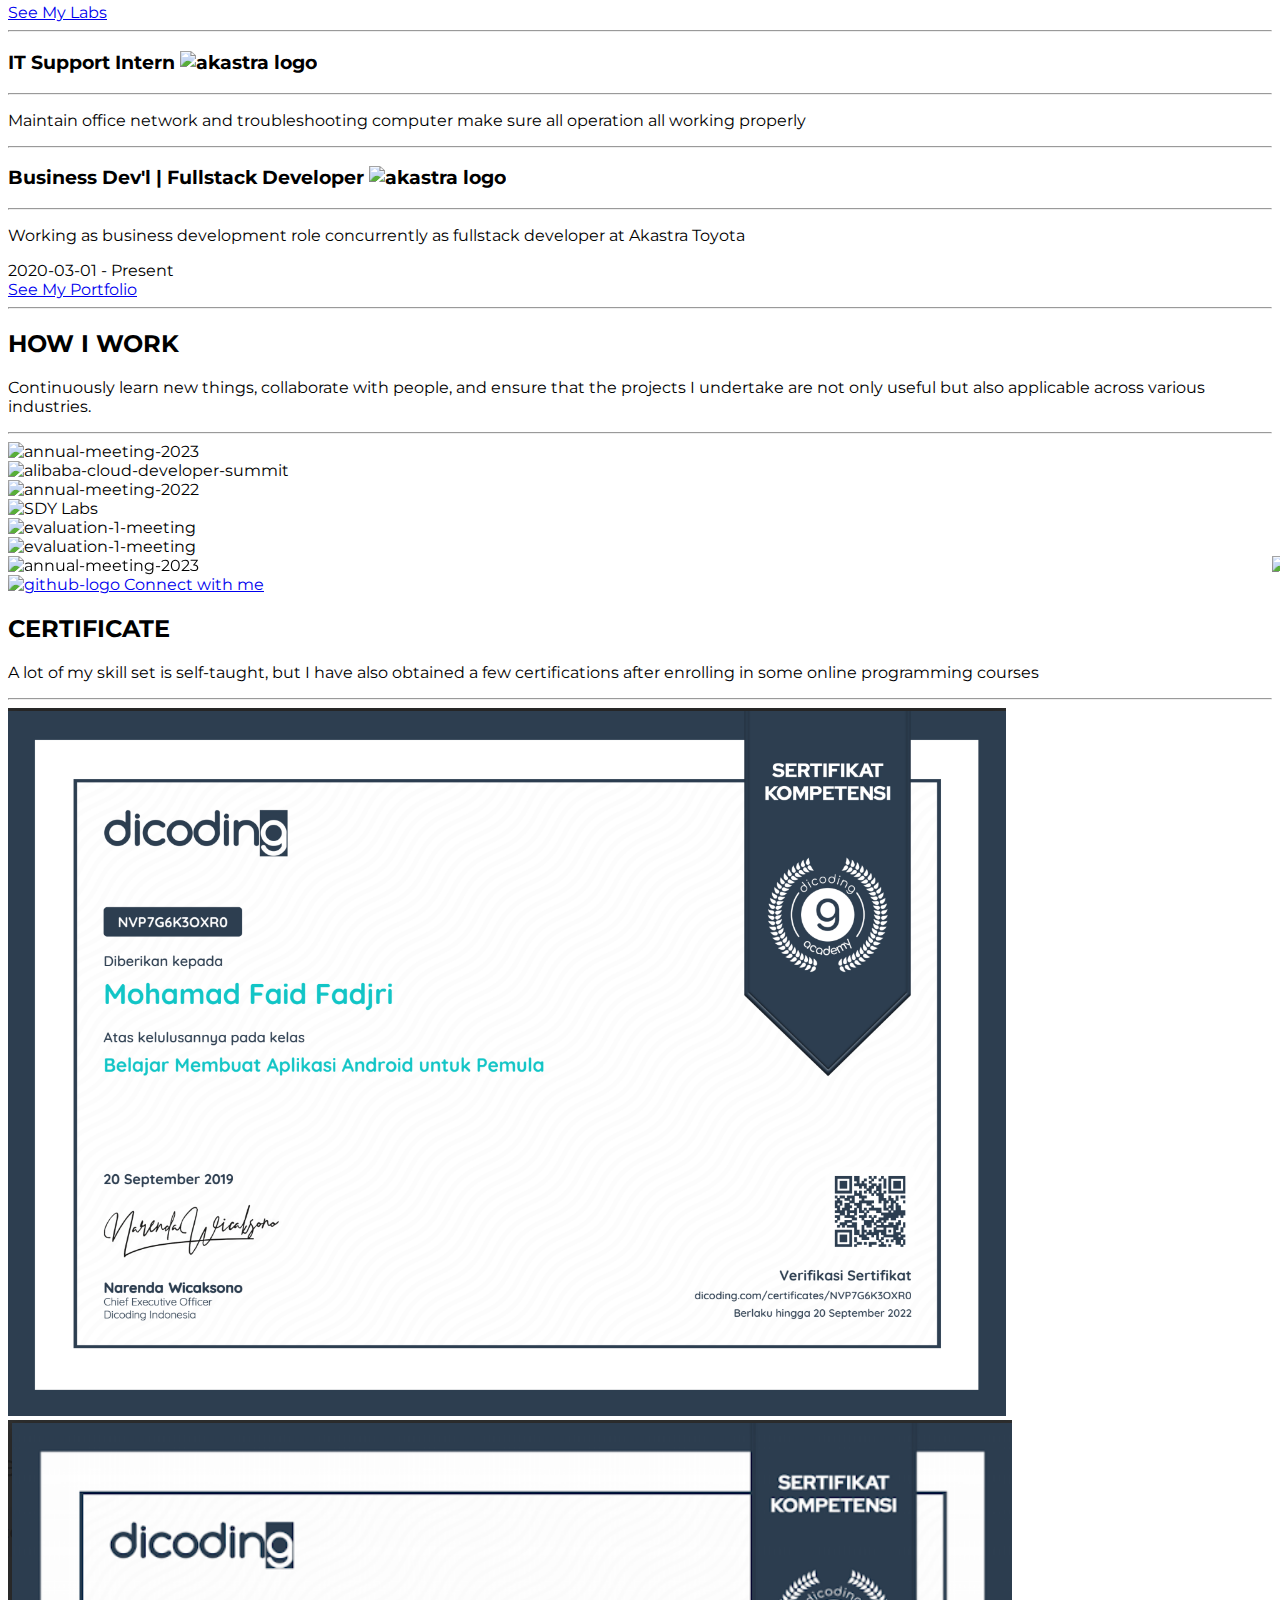
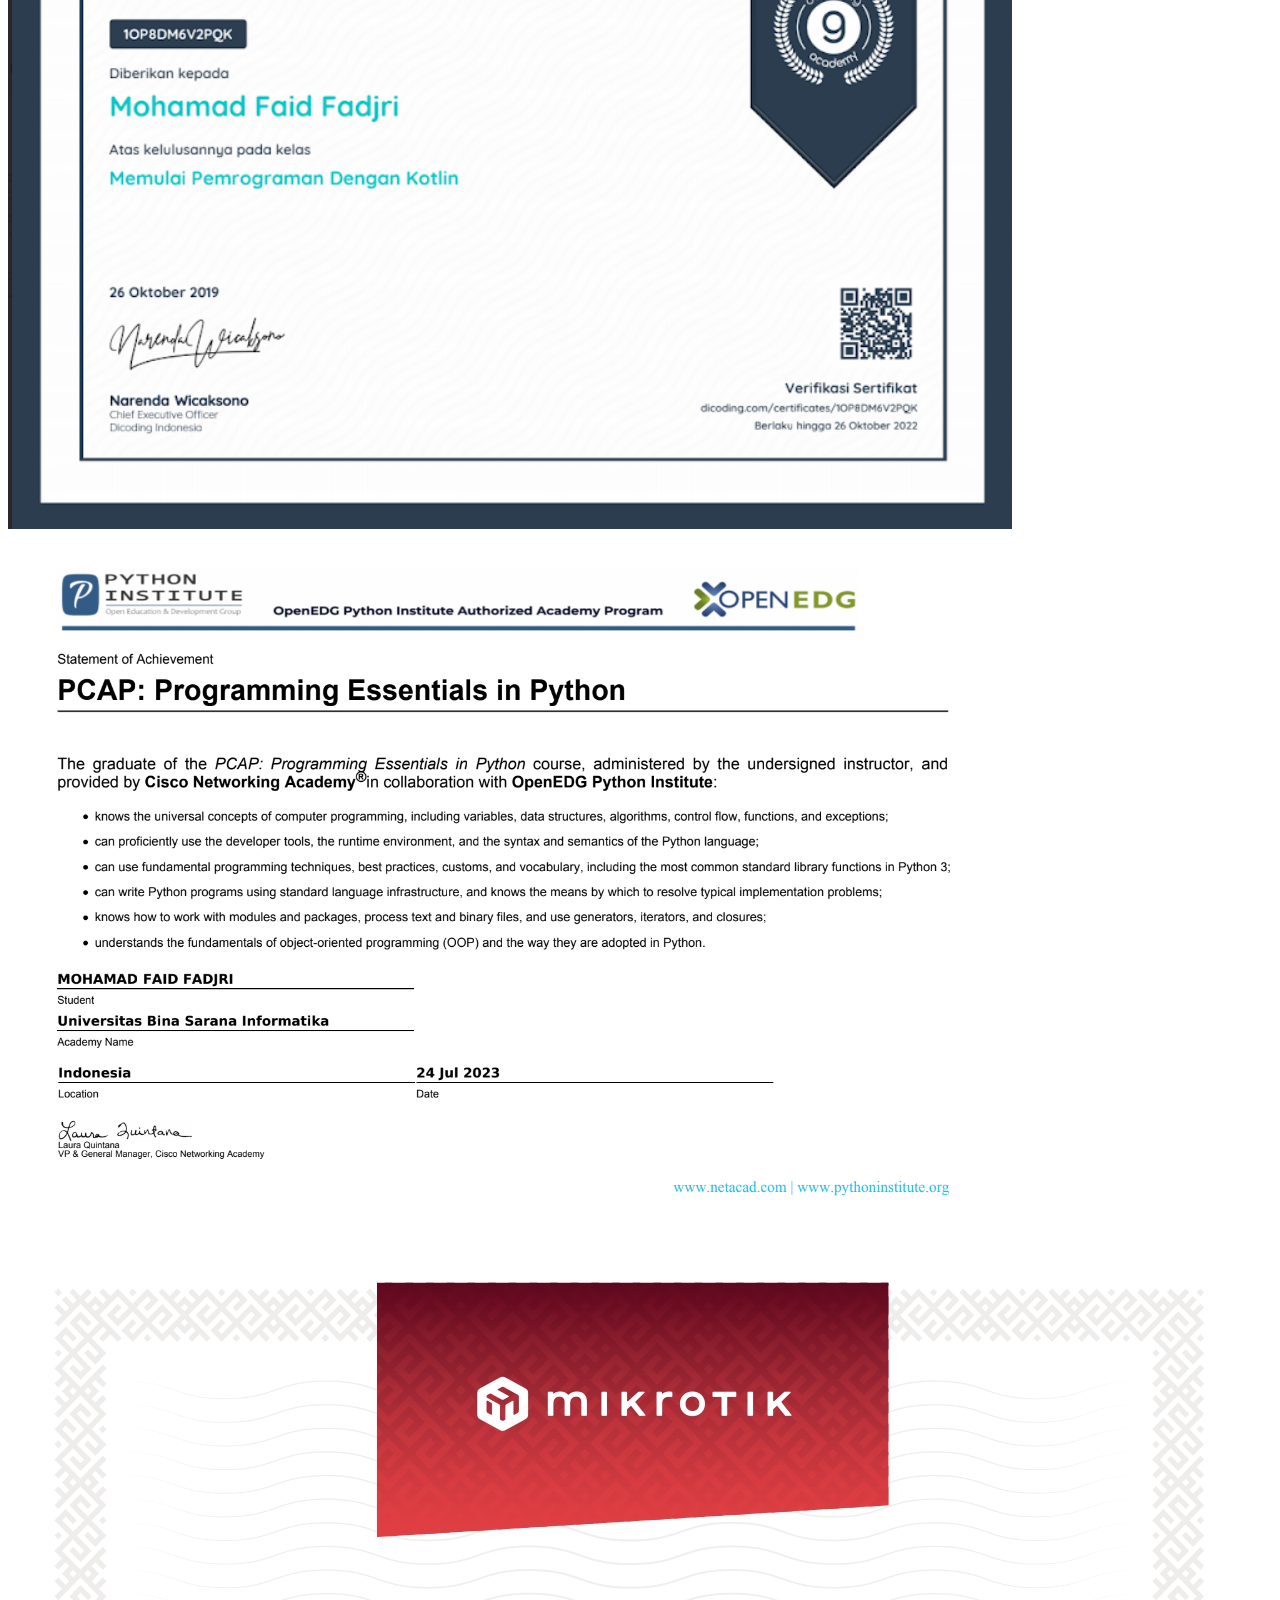
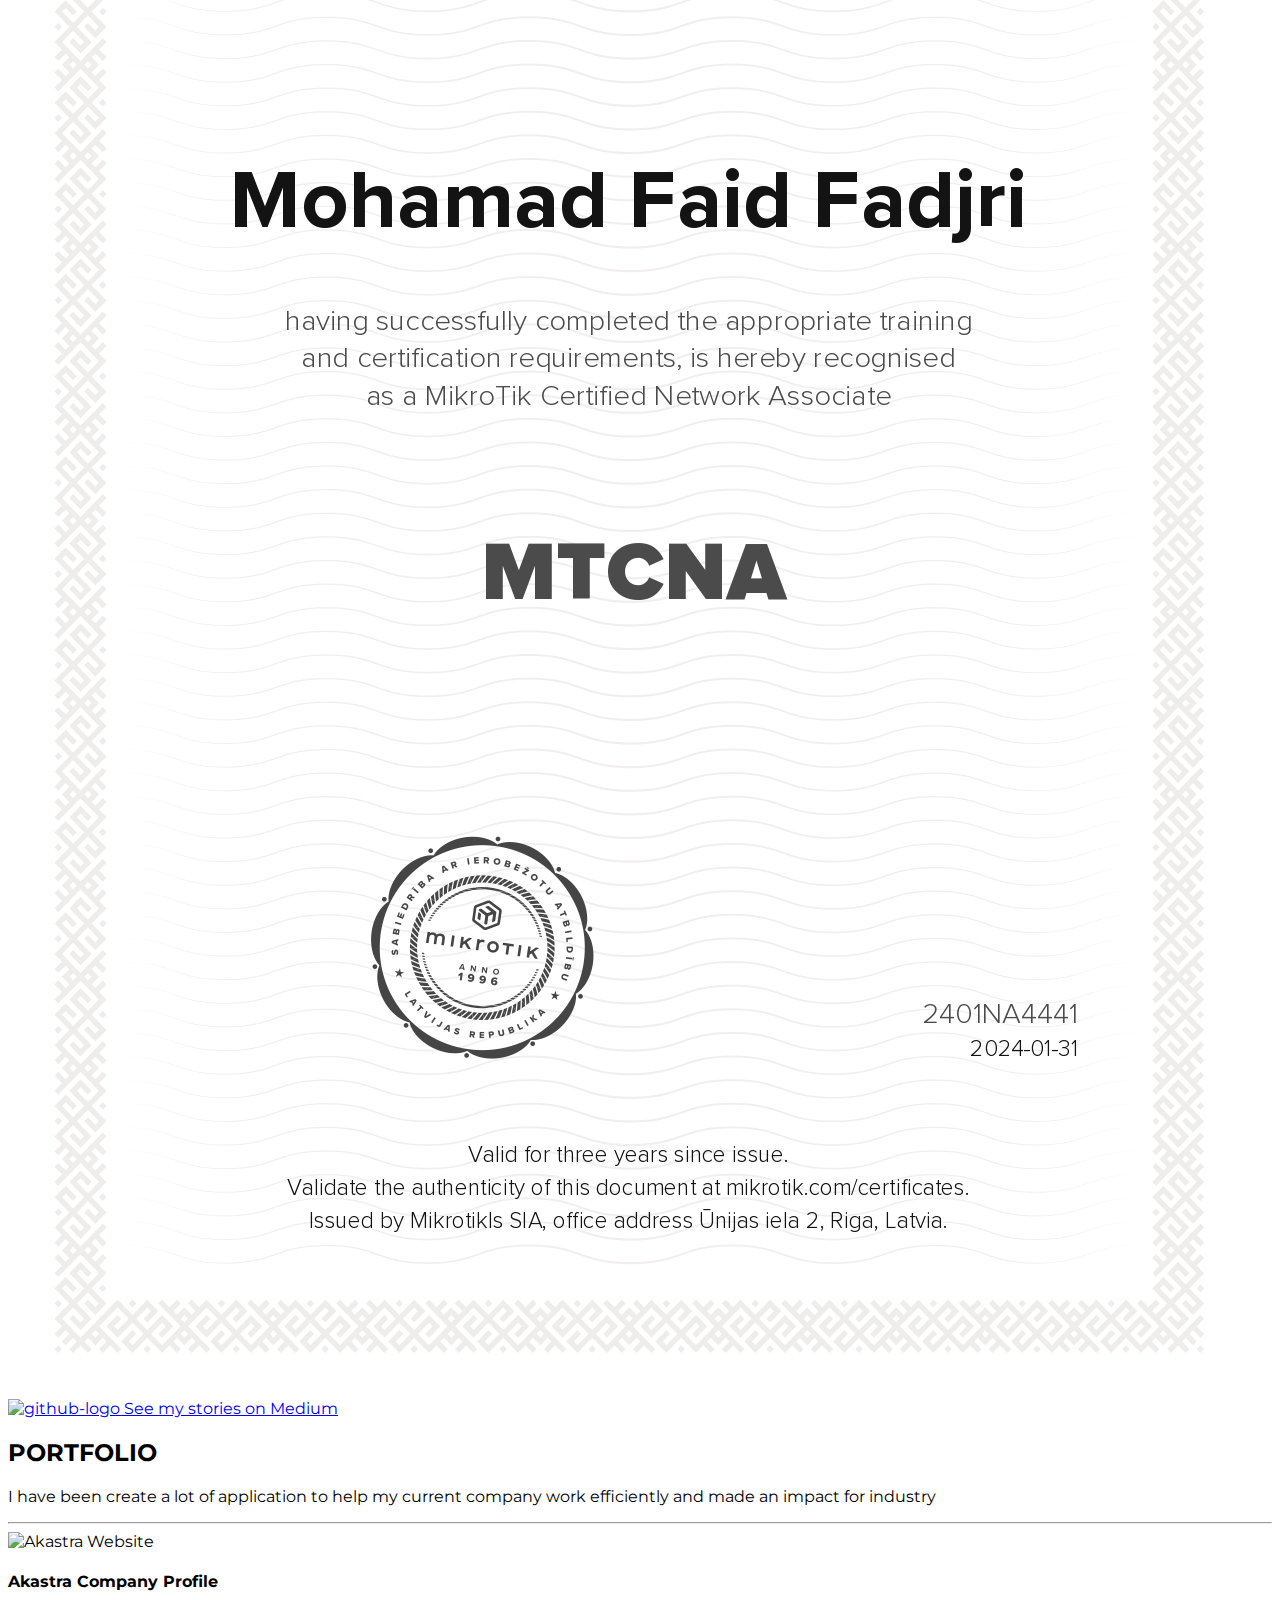
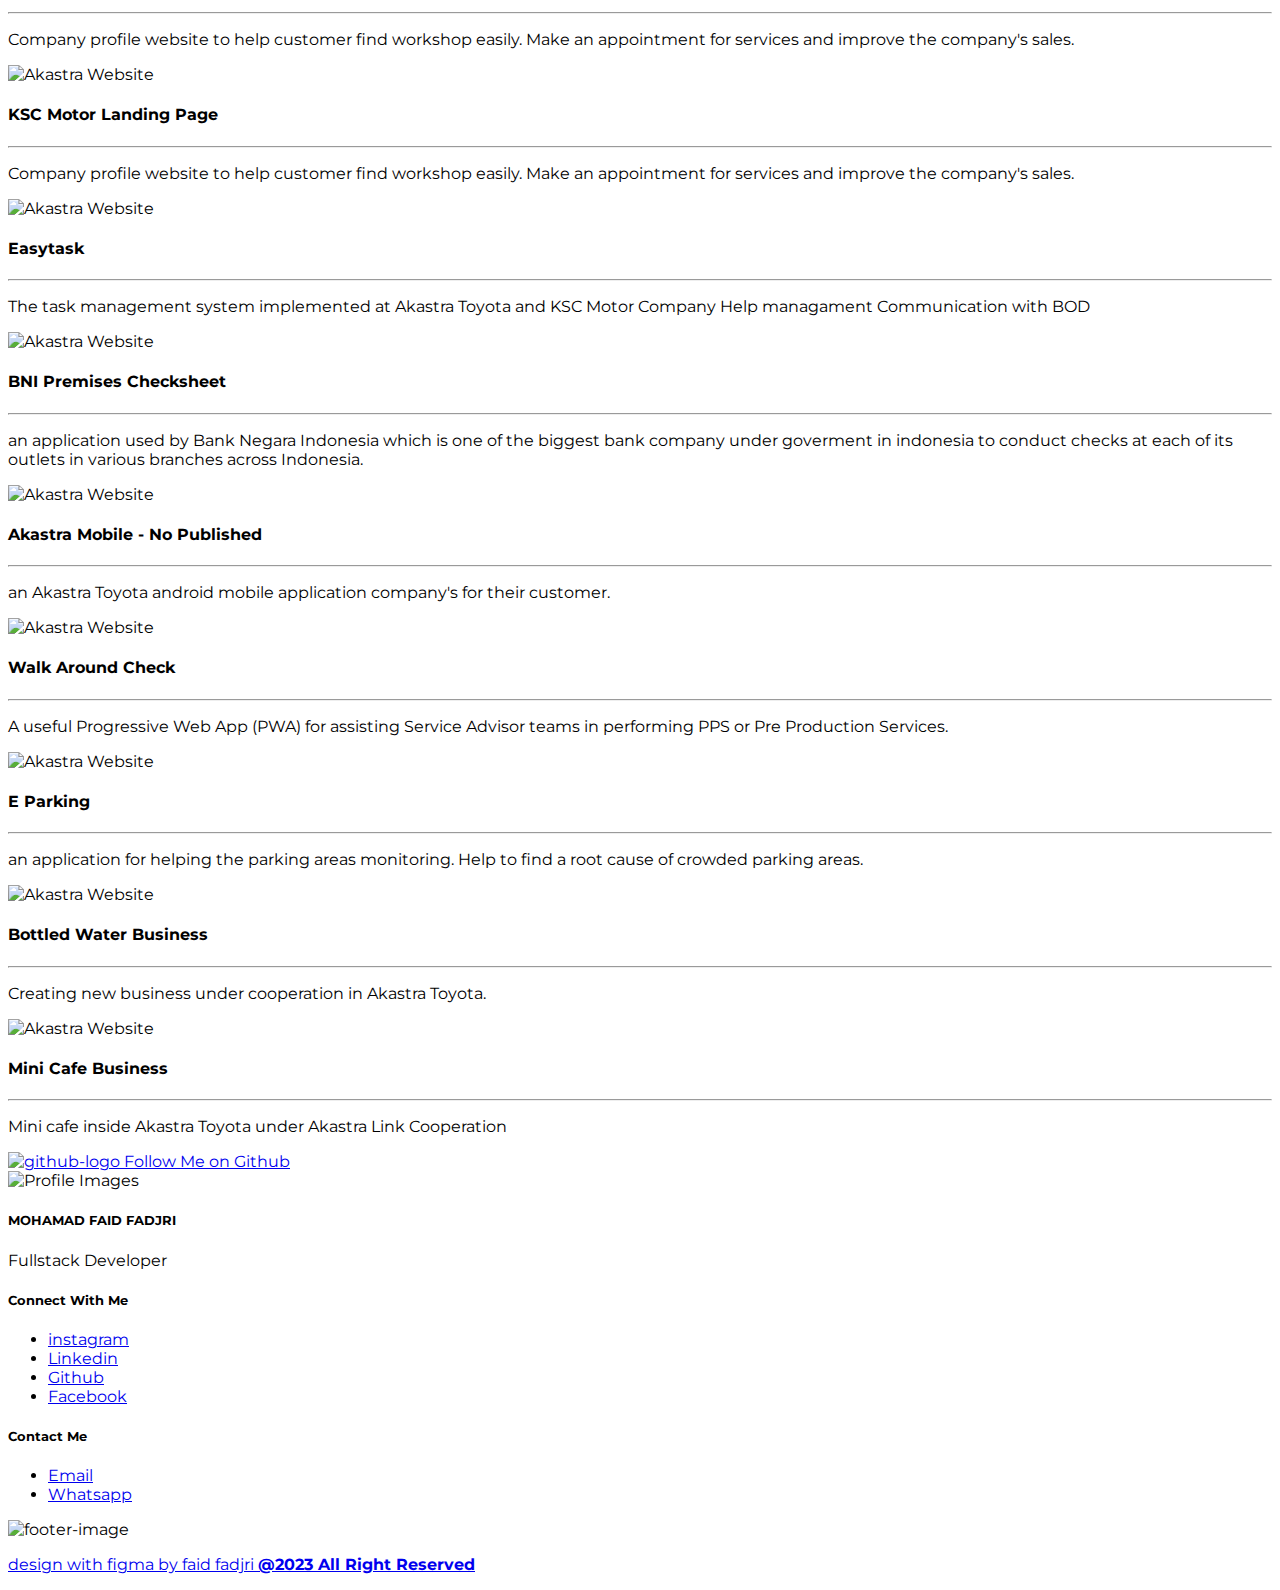
==== commit cad2deca: "fix : grammar" ====
--- a/index.html
+++ b/index.html
@@ -567,8 +567,8 @@
         >
           <h2 class="text-3xl font-extrabold">CERTIFICATE</h2>
           <p class="text-sm">
-            A lot of my skill-set are learn autotidact but i have a few
-            certification after joining some online programming courses
+            A lot of my skill set is self-taught, but I have also obtained a few
+            certifications after enrolling in some online programming courses
           </p>
         </div>
 
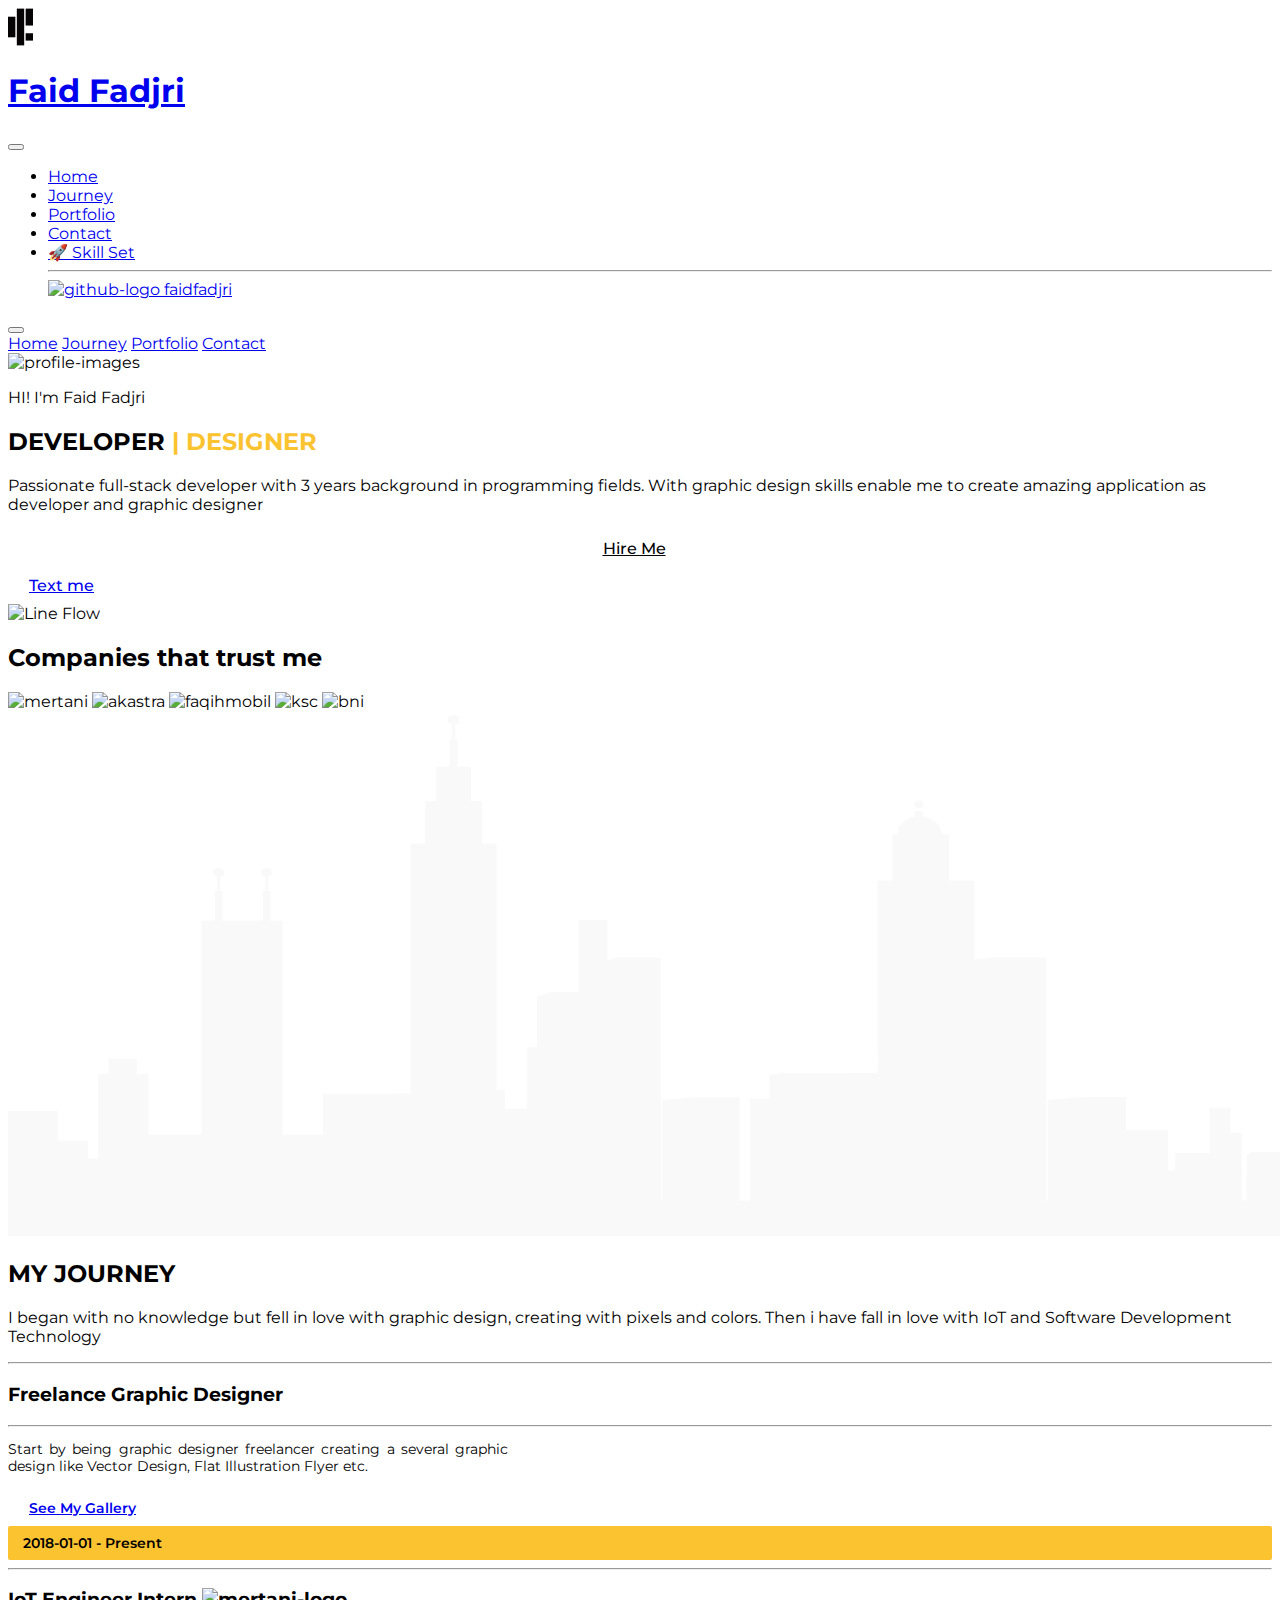
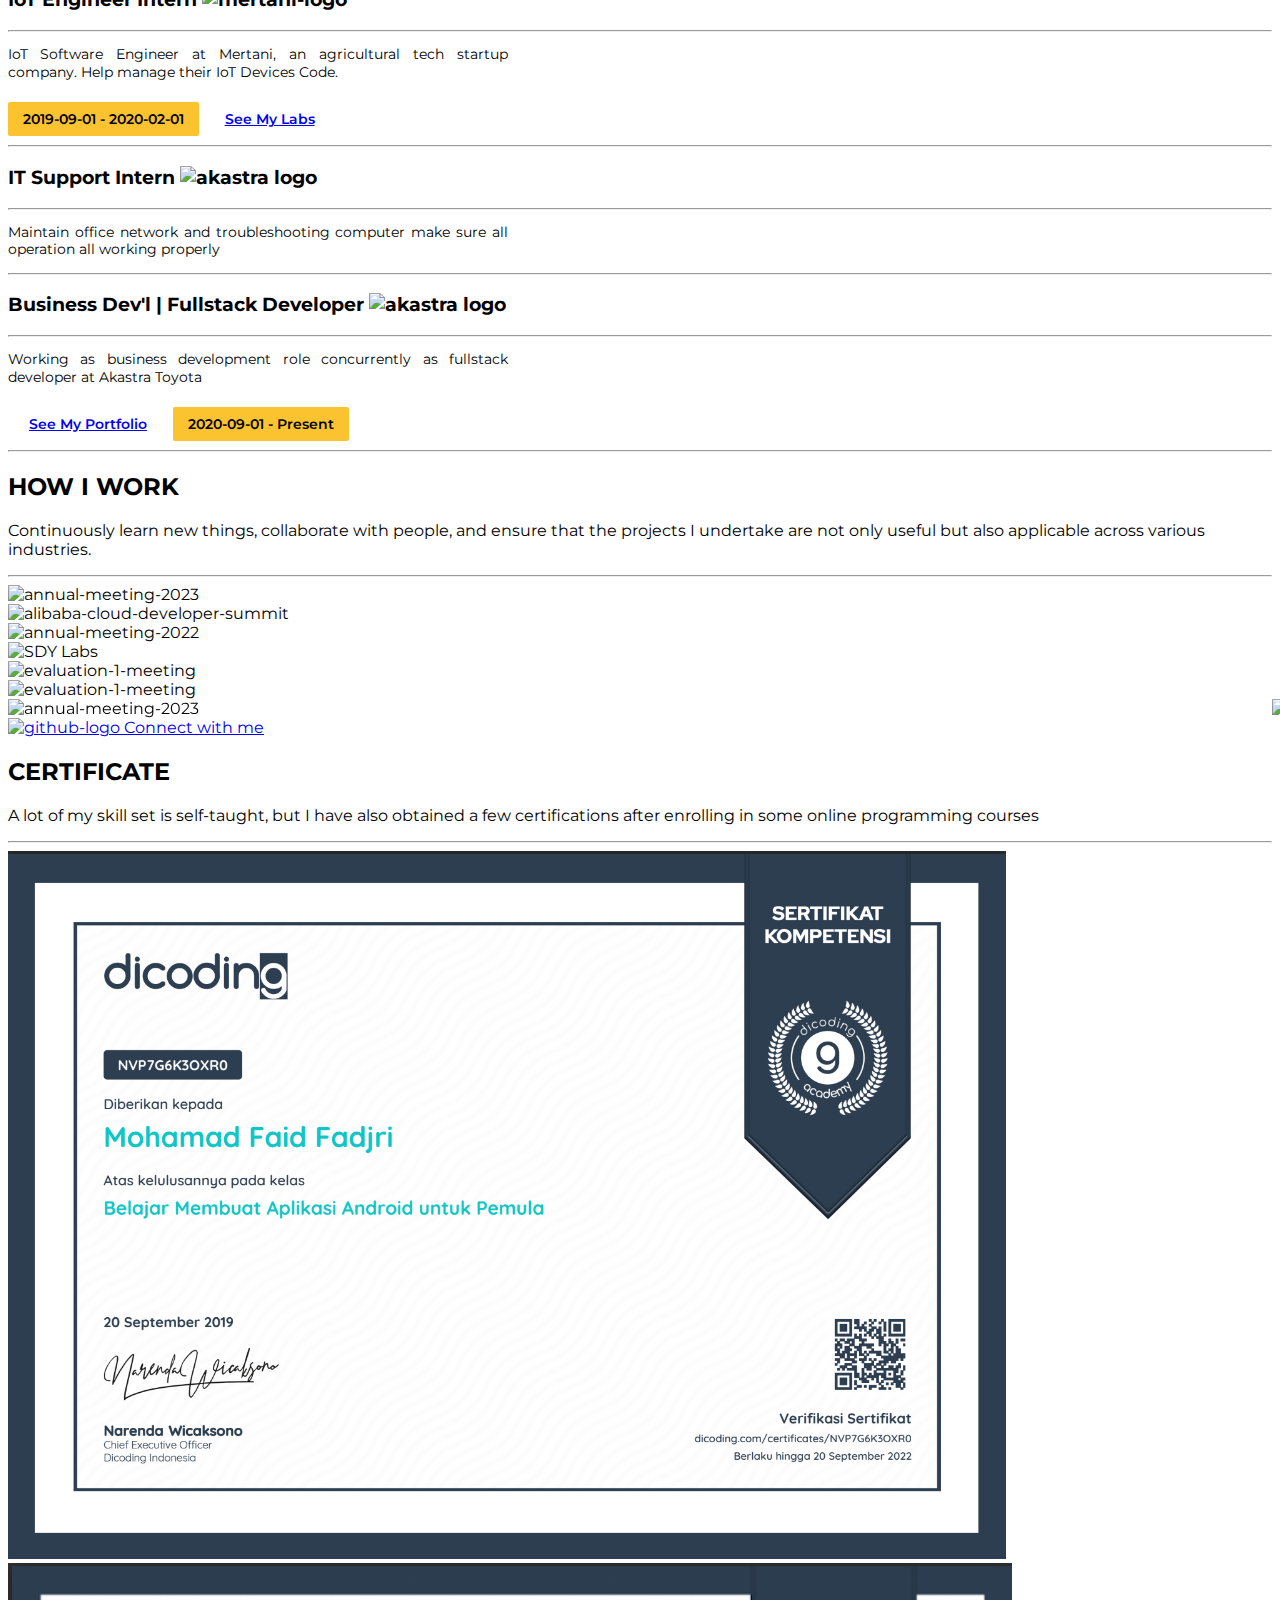
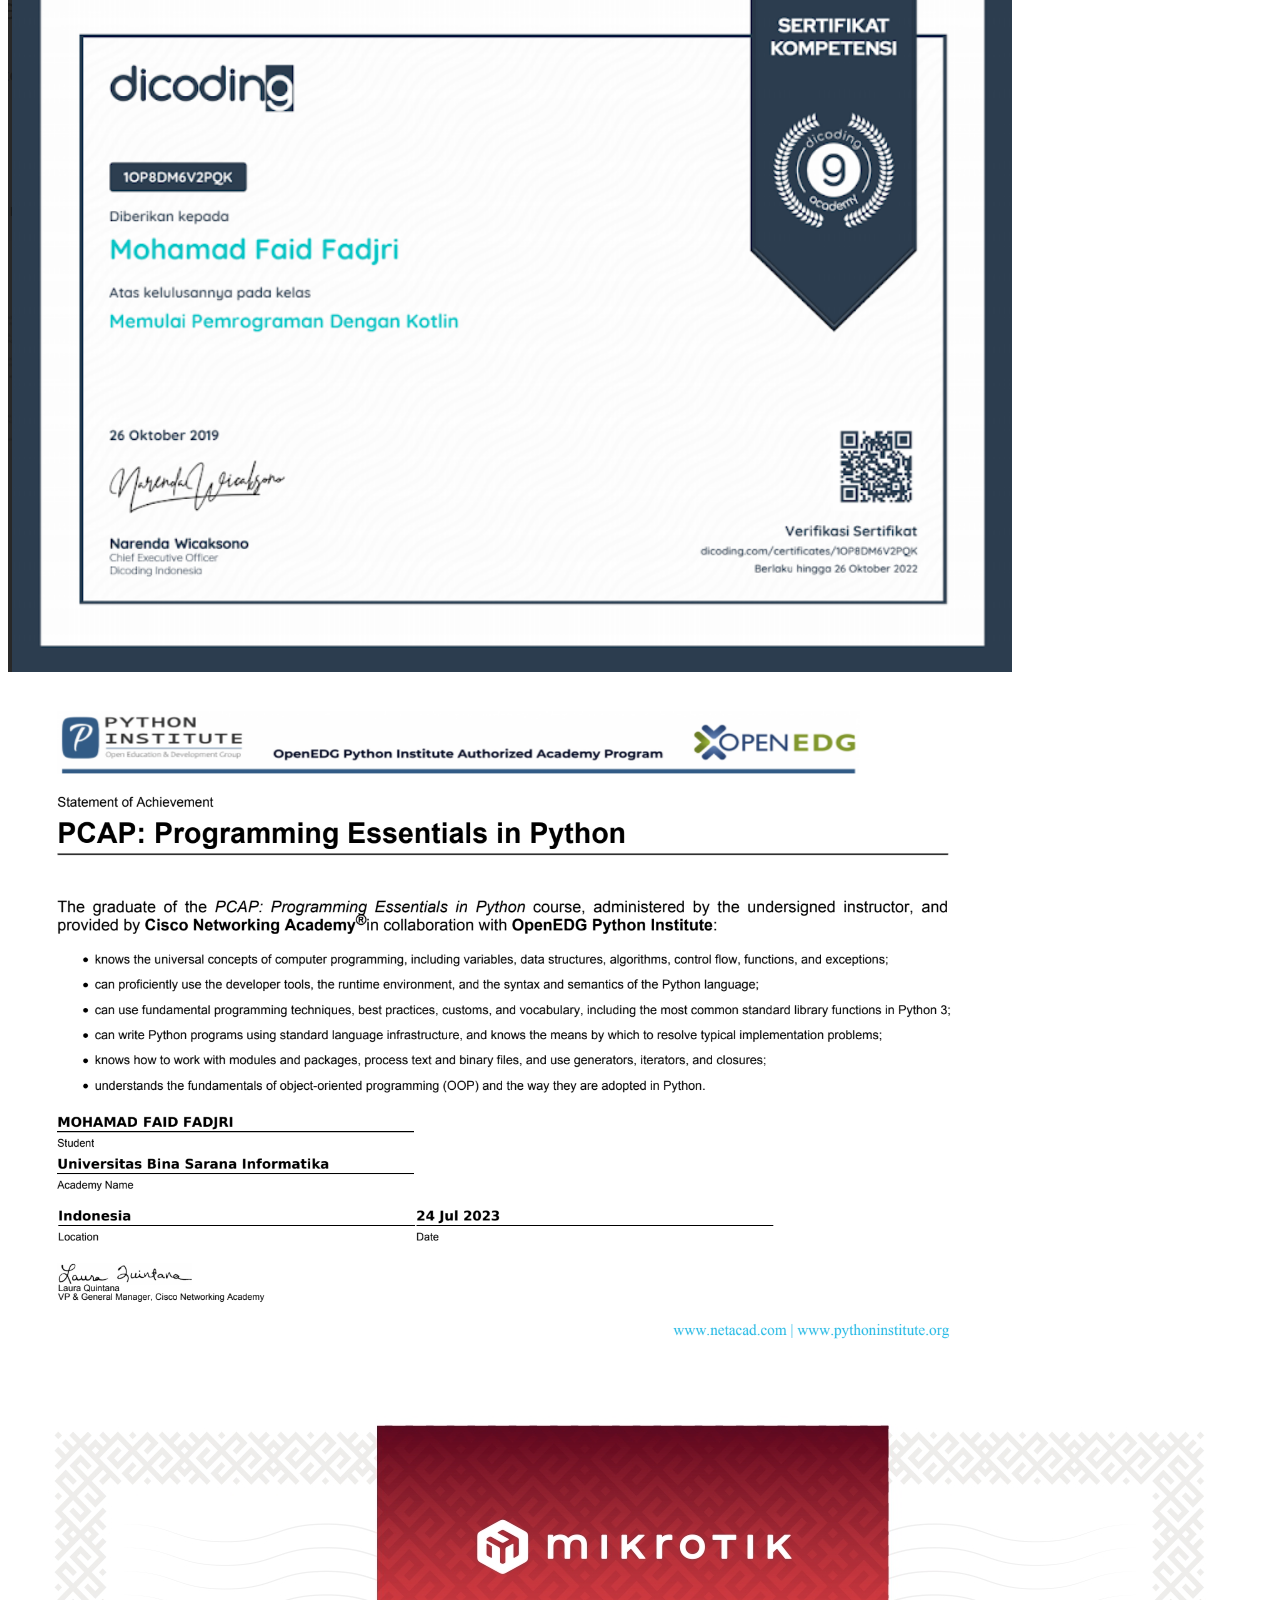
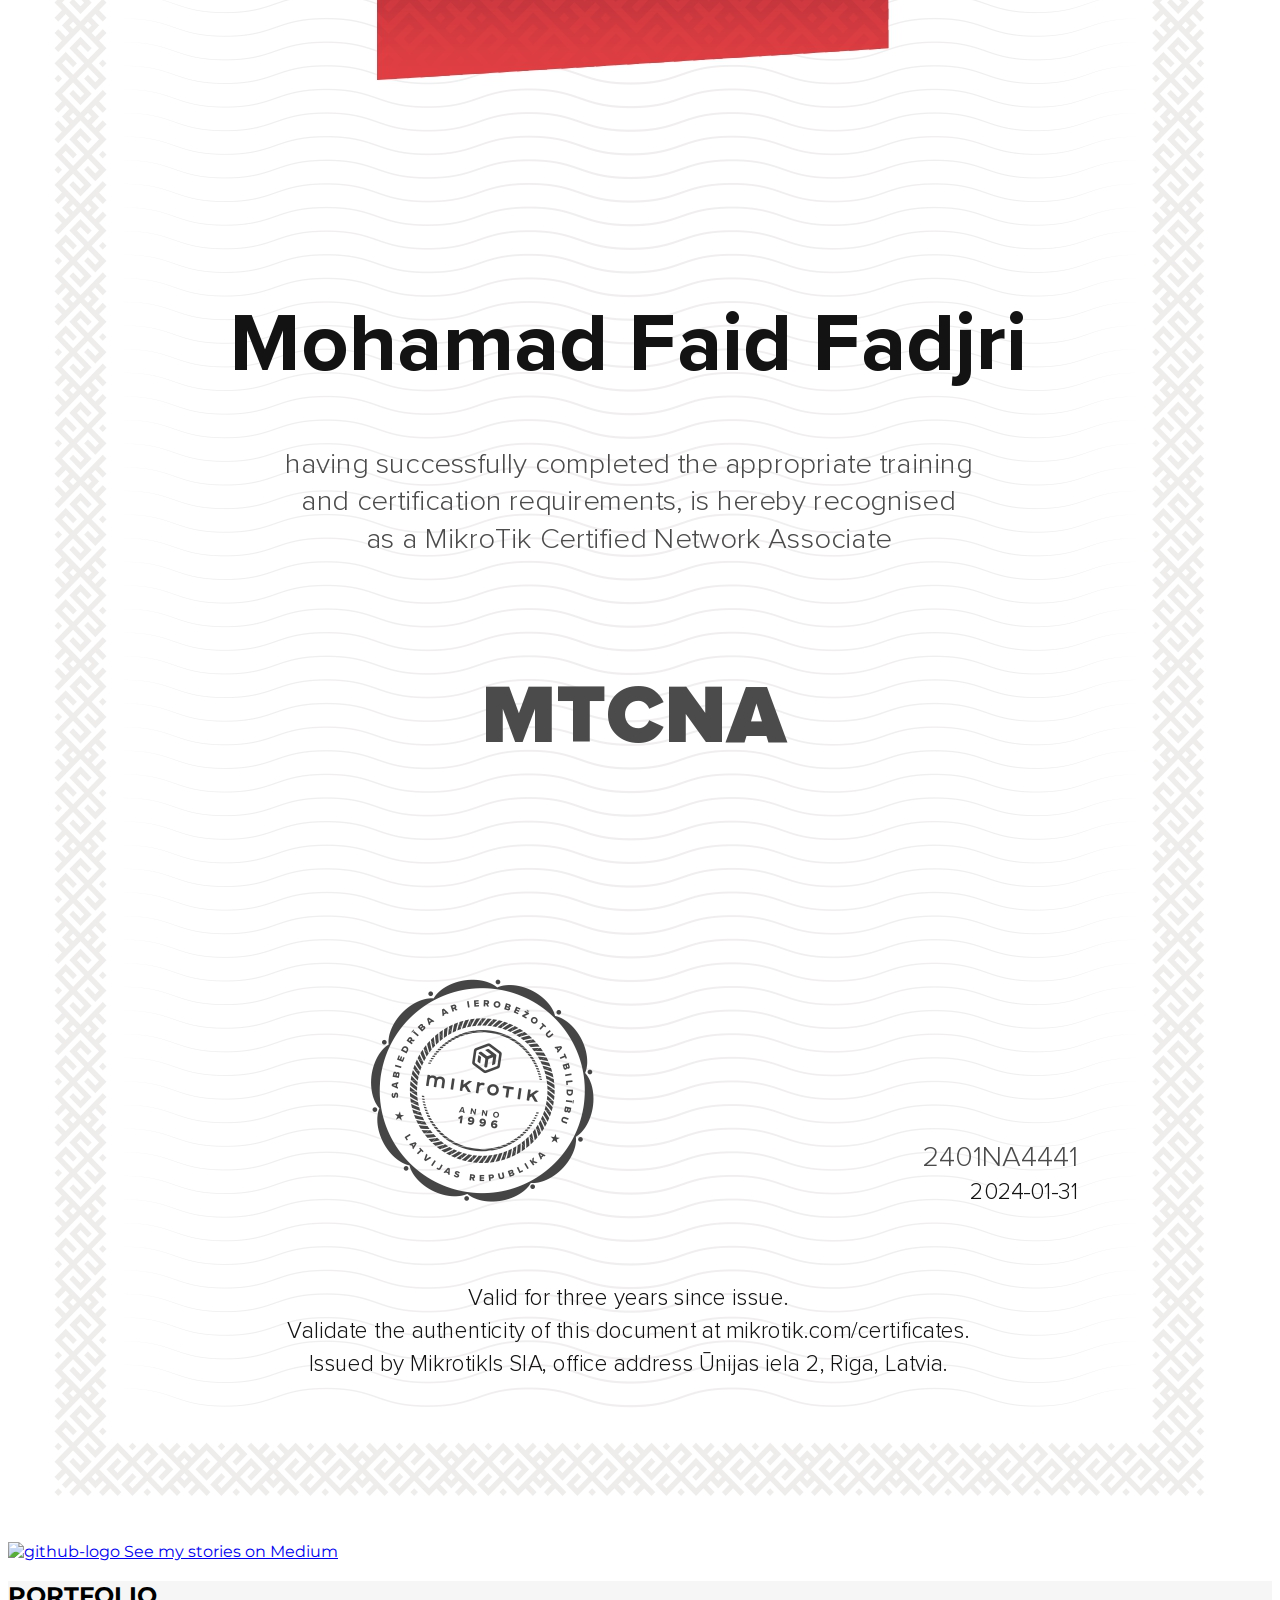
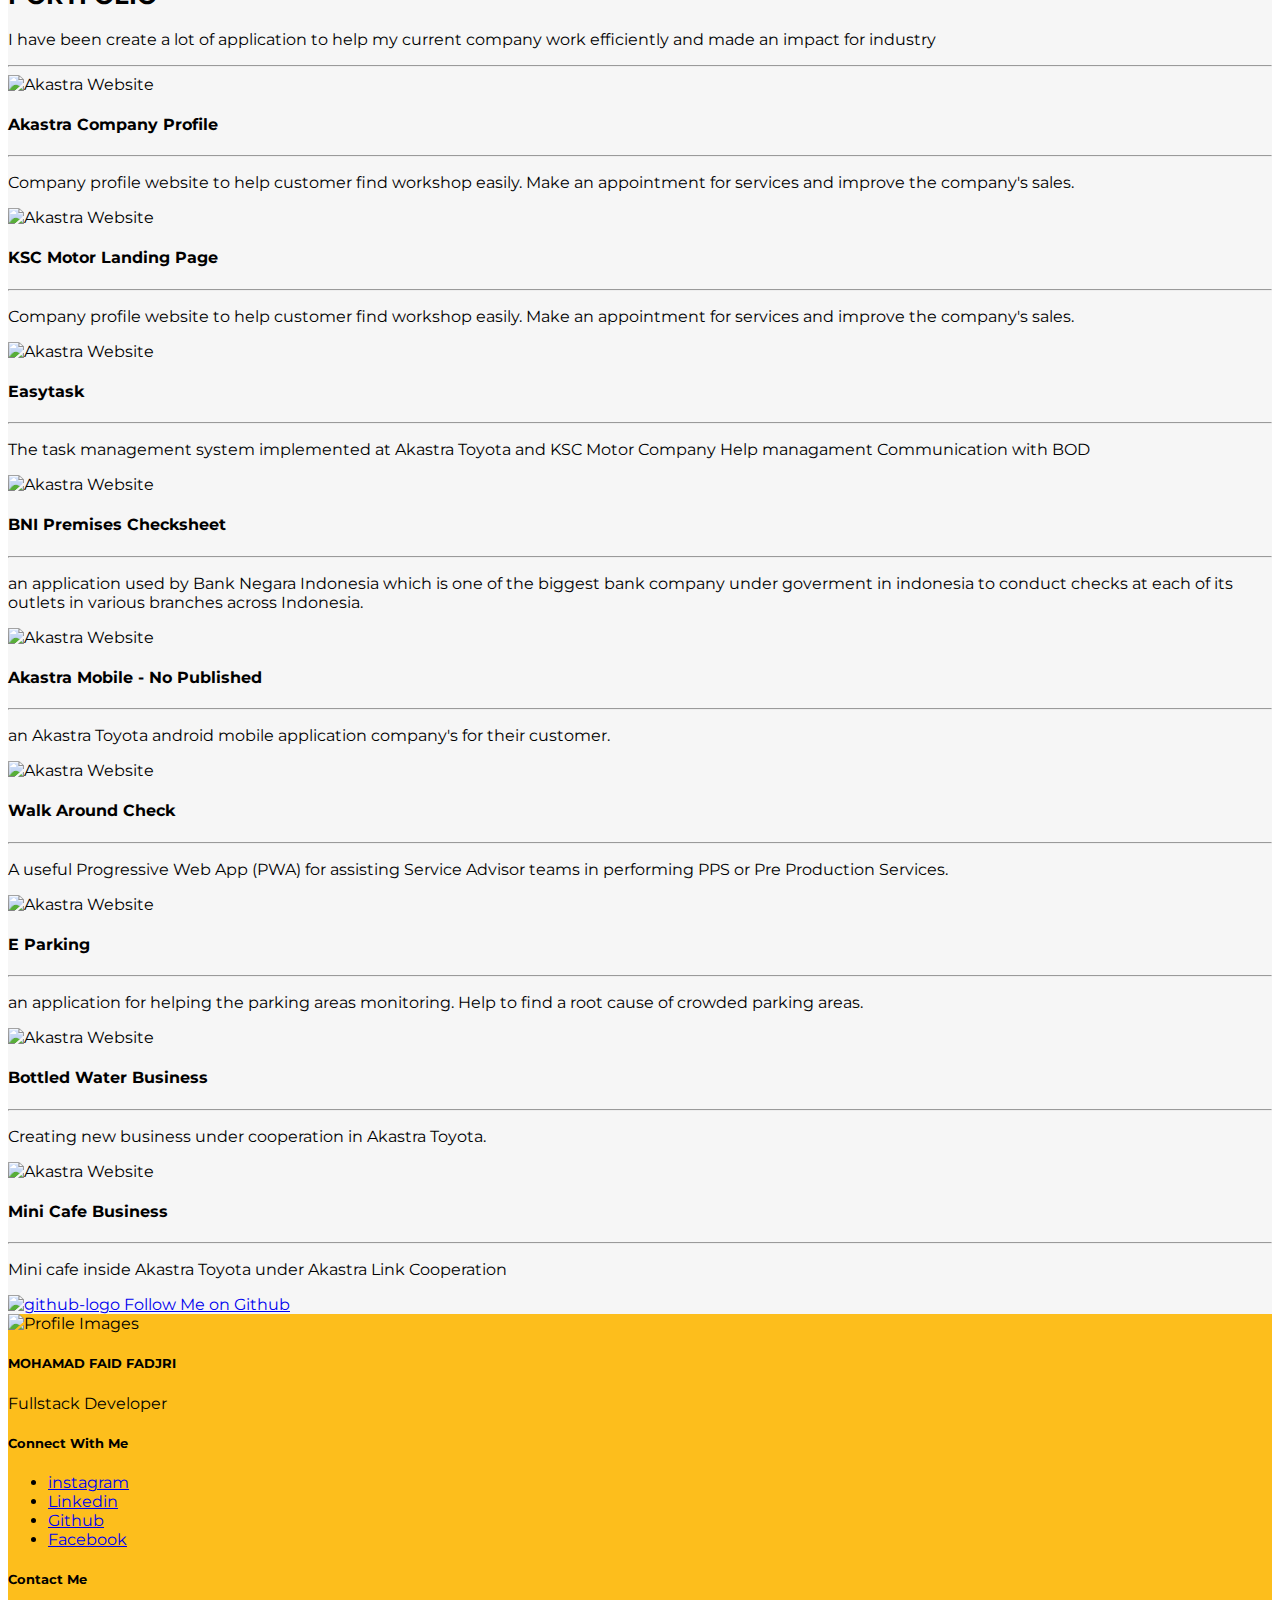
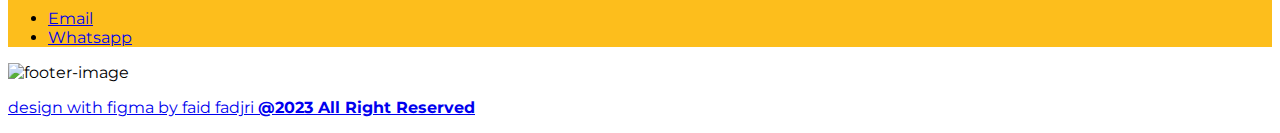
==== commit 57a59c52: "fix : tailwind cdn deprecation" ====
--- a/index.html
+++ b/index.html
@@ -4,8 +4,11 @@
     <meta charset="UTF-8" />
     <meta name="viewport" content="width=device-width, initial-scale=1.0" />
 
-    <!-- Module -->
-    <script src="https://cdn.tailwindcss.com"></script>
+    <link
+      href="https://cdn.jsdelivr.net/npm/tailwindcss@2.2.19/dist/tailwind.min.css"
+      rel="stylesheet"
+    />
+
     <link
       rel="stylesheet"
       href="https://unpkg.com/swiper/swiper-bundle.min.css"
@@ -35,7 +38,7 @@
     />
   </head>
   <body>
-    <main class="bg-[#060405]">
+    <main class="bg-black">
       <!-- Navbar -->
       <nav
         class="sticky mx-5 top-5 py-3 rounded-full flex flex-row items-center justify-between bg-white px-5 pr-10 z-30 shadow-md border border-gray-100 z-30"
@@ -121,23 +124,23 @@
       <script>
         // Mobile Menu Toggle
         document
-          .getElementById("mobile-menu-btn")
-          .addEventListener("click", function () {
-            document.getElementById("mobile-menu").classList.toggle("hidden");
+          .getElementById('mobile-menu-btn')
+          .addEventListener('click', function () {
+            document.getElementById('mobile-menu').classList.toggle('hidden');
           });
 
         // Close Mobile Menu
         document
-          .getElementById("close-mobile-menu")
-          .addEventListener("click", function () {
-            document.getElementById("mobile-menu").classList.add("hidden");
+          .getElementById('close-mobile-menu')
+          .addEventListener('click', function () {
+            document.getElementById('mobile-menu').classList.add('hidden');
           });
 
         // Close Mobile Menu on link click
-        var mobileNavLinks = document.querySelectorAll(".mobile-nav-link");
+        var mobileNavLinks = document.querySelectorAll('.mobile-nav-link');
         mobileNavLinks.forEach(function (link) {
-          link.addEventListener("click", function () {
-            document.getElementById("mobile-menu").classList.add("hidden");
+          link.addEventListener('click', function () {
+            document.getElementById('mobile-menu').classList.add('hidden');
           });
         });
       </script>
@@ -150,10 +153,12 @@
       >
         <div
           class="rounded-full h-40 w-40 opacity-15 bg-white filter blur-[19.4px] absolute left-0 top-0"
+          style="opacity: 0.15"
         ></div>
 
         <div
           class="rounded-full h-72 w-72 opacity-15 bg-white filter blur-[19.4px] absolute right-0 bottom-0"
+          style="opacity: 0.15"
         ></div>
 
         <div class="img-wrapper flex w-44 md:w-88 lg:w-96 z-10">
@@ -171,7 +176,7 @@
           <div class="flex flex-col gap-2">
             <p class="text-lg font-semibold">HI! I'm Faid Fadjri</p>
             <h2 class="text-4xl font-black">
-              DEVELOPER <span class="text-[#FCC331]">| DESIGNER</span>
+              DEVELOPER <span class="primary-color">| DESIGNER</span>
             </h2>
           </div>
           <p class="text-sm">
@@ -184,13 +189,13 @@
             <a
               target="_self"
               href="mailto:faidfadjri@gmail.com?subject=Job%20Offering&body=Hi%20Faid%20Fadjri%2C%0D%0AI%20have%20job%20offer%20for%20you%20.."
-              class="border border-white cursor-pointer bg-white text-black font-medium w-fit px-5 py-2 justify-center rounded-sm flex items-center gap-3 hover:bg-transparent hover:text-white duration-300"
+              class="primary-button"
             >
               Hire Me
               <i class="fa-regular fa-envelope"></i>
             </a>
             <a
-              class="border border-white cursor-pointer font-medium w-fit px-5 py-2 rounded-sm flex items-center gap-3 hover:bg-white duration-300 hover:text-[#060405]"
+              class="outline-button"
               href="https://wa.me/+6285848238397?text=Hi%20Faid%20Fadjri"
               target="_blank"
             >
@@ -252,6 +257,7 @@
           src="./assets/images/city.png"
           alt="city"
           class="absolute w-full absolute bottom-0 object-contain z-5"
+          style="opacity: 0.5"
         />
 
         <div
@@ -278,38 +284,39 @@
               class="md:border-r border-black w-full p-2 md:pr-5 col-start-1 row-start-1 relative md:flex md:flex-col md:items-end"
             >
               <div
-                class="hidden md:block rounded-full absolute h-3 w-3 bg-black -right-[6px] top-0"
+                class="hidden md:block rounded-full absolute h-3 w-3 bg-black top-0"
+                style="right: -6.5px"
               ></div>
 
               <h3 class="font-bold text-lg mb-1">Freelance Graphic Designer</h3>
               <hr class="my-2" />
-              <p class="leading-tight text-justify text-sm md:text-end">
+              <p class="work-description">
                 Start by being graphic designer freelancer creating a several
                 graphic design like Vector Design, Flat Illustration Flyer etc.
               </p>
 
               <div class="flex flex-col md:flex-row items-center mt-4 gap-3">
-                <div
-                  class="w-full whitespace-nowrap border border-[#FCC331] py-2 px-3 text-sm font-semibold"
-                >
-                  2018-01-01 - Present
-                </div>
                 <a
                   href="https://www.instagram.com/faidfxdjri/"
                   target="_blank"
-                  class="w-full md:w-fit-content text-sm font-semibold border border-[#FCC331] py-2 px-3 bg-[#FCC331] hover:bg-transparent duration-300"
-                  >See My Gallery
-                  <i class="fa-solid fa-arrow-right ml-2"></i>
+                  class="work-cta"
+                >
+                  <i class="fa-solid fa-arrow-left mr-2"></i>
+                  See My Gallery
                 </a>
+
+                <div class="work-period">2018-01-01 - Present</div>
               </div>
             </div>
 
             <hr class="my-3 md:hidden" />
             <div
-              class="md:border-l border-black w-full p-2 md:pl-5 col-start-2 row-start-2 -ml-[0.5px] relative"
+              class="md:border-l border-black w-full p-2 md:pl-5 col-start-2 row-start-2 relative"
+              style="margin-left: -0.4px"
             >
               <div
-                class="hidden md:block rounded-full absolute h-3 w-3 bg-black -left-[6px] top-3"
+                class="hidden md:block rounded-full absolute h-3 w-3 bg-black top-3"
+                style="left: -6.5px"
               ></div>
 
               <h3 class="font-bold text-lg mb-1 flex items-center gap-3">
@@ -321,21 +328,17 @@
                 />
               </h3>
               <hr class="my-2" />
-              <p class="leading-tight text-justify text-sm w-full md:w-96">
+              <p class="work-description">
                 IoT Software Engineer at Mertani, an agricultural tech startup
                 company. Help manage their IoT Devices Code.
               </p>
 
-              <div class="flex flex-col md:flex-row items-center mt-4 gap-3">
-                <div
-                  class="border border-[#FCC331] py-2 px-3 text-sm font-semibold w-full md:w-fit whitespace-nowrap"
-                >
-                  2019-12-01 - 2020-03-01
-                </div>
+              <div class="work-button">
+                <div class="work-period">2019-09-01 - 2020-02-01</div>
                 <a
                   href="https://www.instagram.com/stories/highlights/17936089366581322/"
                   target="_blank"
-                  class="w-full md:w-fit whitespace-nowrap font-semibold border border-[#FCC331] py-2 px-3 bg-[#FCC331] hover:bg-transparent duration-300"
+                  class="work-cta"
                 >
                   See My Labs
                   <i class="fa-solid fa-arrow-right ml-2"></i>
@@ -343,11 +346,13 @@
               </div>
             </div>
             <hr class="my-3 md:hidden" />
+
             <div
               class="md:border-r border-black w-full p-2 md:pl-5 col-start-1 row-start-3 relative md:flex md:flex-col md:items-end md:px-5"
             >
               <div
                 class="hidden md:block rounded-full absolute h-3 w-3 bg-black -right-[6px] top-3"
+                style="right: -6.5px"
               ></div>
 
               <h3
@@ -362,17 +367,19 @@
                 />
               </h3>
               <hr class="my-2" />
-              <p class="leading-tight text-justify text-sm md:w-96">
+              <p class="work-description">
                 Maintain office network and troubleshooting computer make sure
                 all operation all working properly
               </p>
             </div>
+
             <hr class="my-3 md:hidden" />
             <div
               class="md:border-r border-black w-full p-2 md:pl-5 col-start-1 row-start-4 relative md:flex md:flex-col md:items-end md:px-5"
             >
               <div
                 class="hidden md:block rounded-full absolute h-3 w-3 bg-black -right-[6px] top-3"
+                style="right: -6.5px"
               ></div>
 
               <h3
@@ -387,25 +394,17 @@
                 />
               </h3>
               <hr class="my-2" />
-              <p class="leading-tight text-justify text-sm md:w-96 md:text-end">
+              <p class="work-description">
                 Working as business development role concurrently as fullstack
                 developer at Akastra Toyota
               </p>
 
-              <div class="flex flex-col md:flex-row items-center mt-4 gap-3">
-                <div
-                  class="border border-[#FCC331] py-2 px-3 text-sm font-semibold w-full whitespace-nowrap"
-                >
-                  2020-03-01 - Present
-                </div>
-                <a
-                  href="#portfolio"
-                  target="_blank"
-                  class="w-full md:w-fit whitespace-nowrap font-semibold border border-[#FCC331] py-2 px-3 bg-[#FCC331] hover:bg-transparent duration-300"
-                >
+              <div class="work-button">
+                <a href="#portfolio" target="_blank" class="work-cta">
+                  <i class="fa-solid fa-arrow-left mr-2"></i>
                   See My Portfolio
-                  <i class="fa-solid fa-arrow-right ml-2"></i>
                 </a>
+                <div class="work-period">2020-09-01 - Present</div>
               </div>
             </div>
             <hr class="my-3 md:hidden" />
@@ -601,7 +600,7 @@
       <!-- Portfolio -->
       <section
         id="portfolio"
-        class="min-h-screen bg-[#F6F6F6] flex flex-col py-5 items-center px-5 md:px-10"
+        class="min-h-screen secondary-background flex flex-col py-5 items-center px-5 md:px-10"
       >
         <div
           class="flex flex-col w-full md:w-1/2 gap-2 text-center z-10"
@@ -772,7 +771,8 @@
         <div class="h-2 w-full bg-black"></div>
 
         <div
-          class="bg-[#FDBE1C] w-full flex flex-col md:flex-row gap-10 md:gap-0 justify-between items-center py-8 px-10"
+          class="w-full flex flex-col md:flex-row gap-10 md:gap-0 justify-between items-center py-8 px-10"
+          style="background-color: #fdbe1c"
         >
           <div class="flex flex-col items-center">
             <img
@@ -861,5 +861,6 @@
     </main>
 
     <script src="./script.js"></script>
+    <script src="https://cdn.tailwindcss.com"></script>
   </body>
 </html>
--- a/assets/css/style.css
+++ b/assets/css/style.css
@@ -1,3 +1,106 @@
 * {
-  font-family: "Montserrat", sans-serif;
+  font-family: 'Montserrat', sans-serif;
 }
+
+:root {
+  --color: #fcc331;
+}
+
+.circle {
+  border-radius: 9999px;
+  height: 40px;
+  width: 40px;
+  opacity: 0.15;
+  background-color: #fff;
+  filter: blur(19.4px);
+  position: absolute;
+  left: 0;
+  top: 0;
+}
+
+.primary-color {
+  color: var(--color);
+}
+
+.primary-background {
+  background-color: var(--color);
+}
+
+.secondary-background {
+  background-color: #f6f6f6;
+}
+
+.primary-button {
+  border: 1px solid #fff;
+  cursor: pointer;
+  background-color: #fff;
+  color: #000;
+  font-weight: 500;
+  padding: 0.5rem 1.25rem;
+  justify-content: center;
+  border-radius: 2px;
+  display: flex;
+  align-items: center;
+  gap: 0.75rem;
+  transition: background-color 0.3s, color 0.3s;
+}
+
+.primary-button:hover {
+  background-color: transparent;
+  color: #fff;
+}
+
+.outline-button {
+  border: 1px solid #fff;
+  cursor: pointer;
+  font-weight: 500;
+  padding: 0.5rem 1.25rem;
+  border-radius: 2px;
+  display: flex;
+  align-items: center;
+  gap: 10px;
+  transition: background-color 0.3s, color 0.3s;
+}
+
+.outline-button:hover {
+  background-color: #fff;
+  color: #060405;
+}
+
+.work-button {
+  display: flex;
+  align-items: center;
+  margin-top: 20px;
+  column-gap: 10px;
+}
+
+.work-period {
+  font-size: 14px;
+  background-color: var(--color);
+  padding: 8px 15px;
+  font-weight: 600;
+  border-radius: 2px;
+}
+
+.work-cta {
+  font-size: 14px;
+  font-weight: 600;
+  display: flex;
+  align-items: center;
+  column-gap: 5px;
+  padding: 8px 15px;
+  transition: all 0.2s ease-in-out;
+  border: 1px solid transparent;
+}
+
+.work-cta:hover {
+  column-gap: 14px;
+  border-color: var(--color);
+}
+
+.work-description {
+  line-height: 1.25;
+  text-align: justify;
+  font-size: 14px;
+  max-width: 500px;
+}
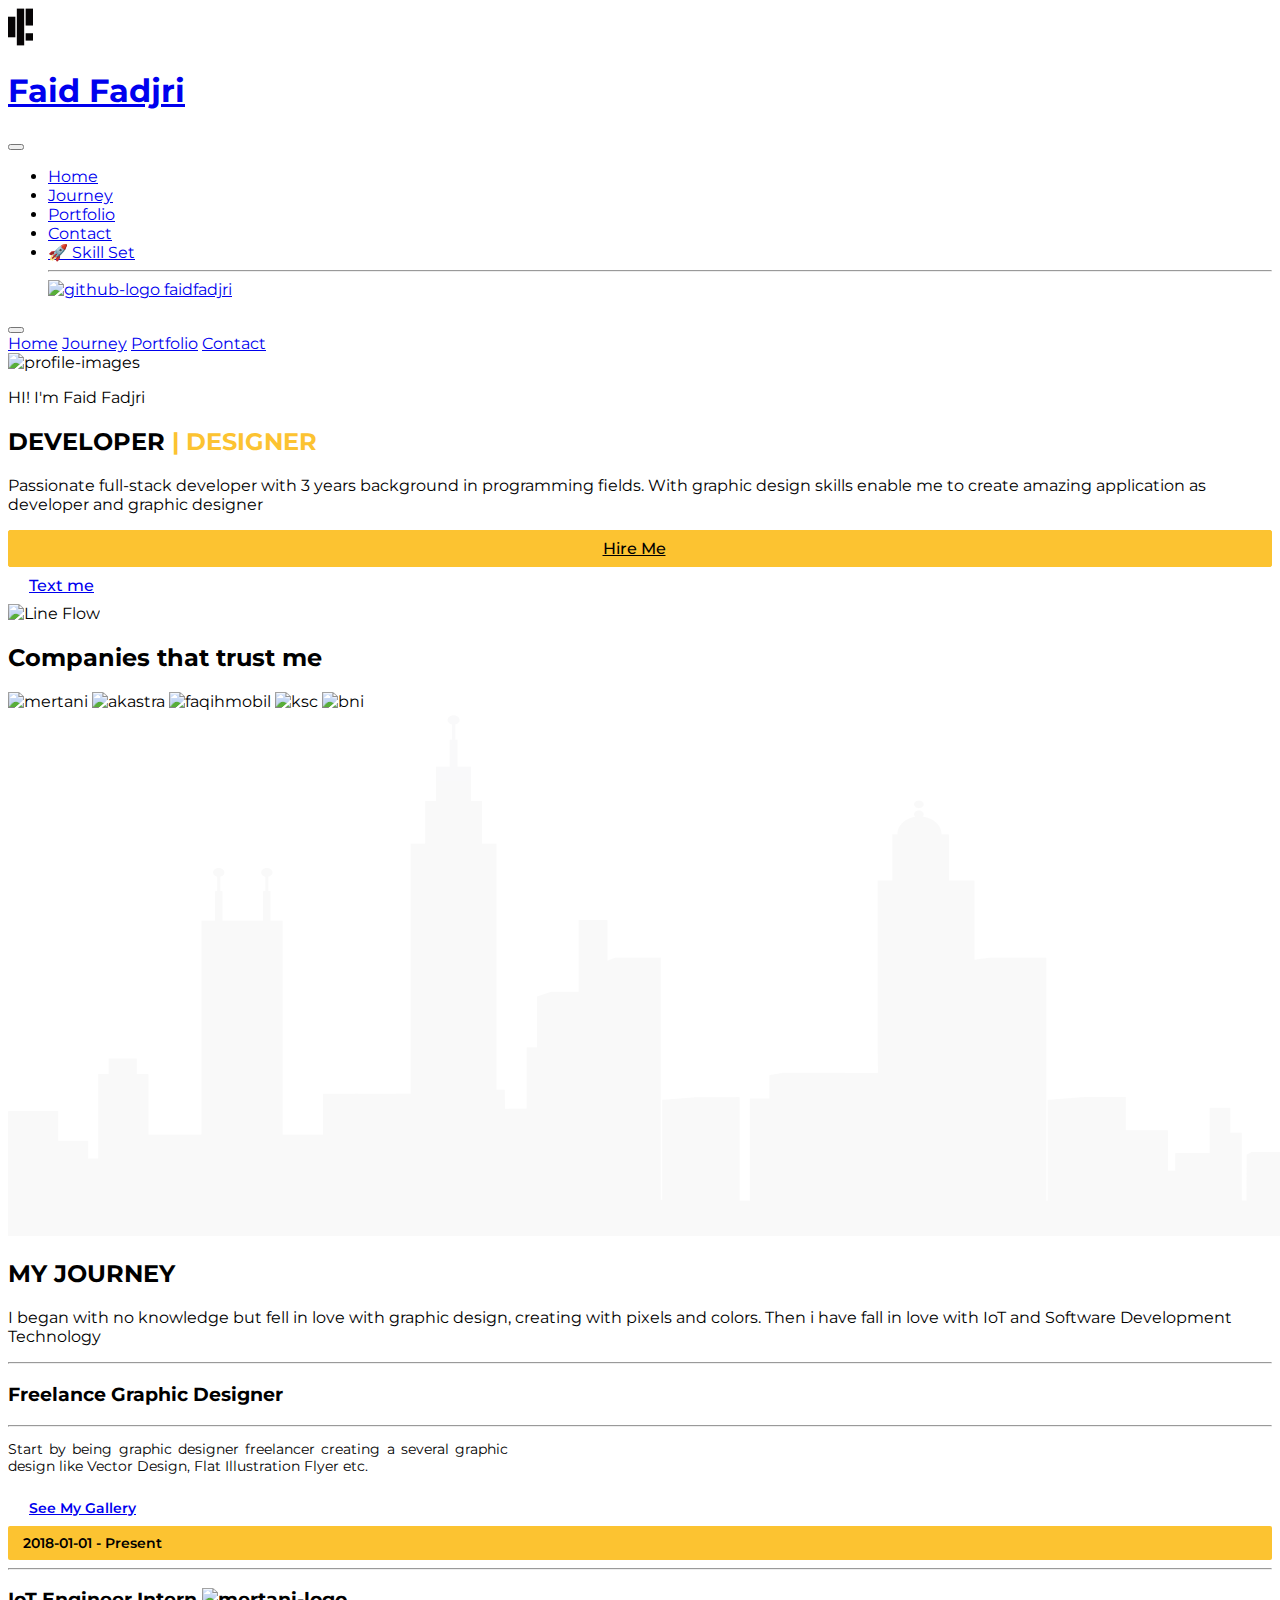
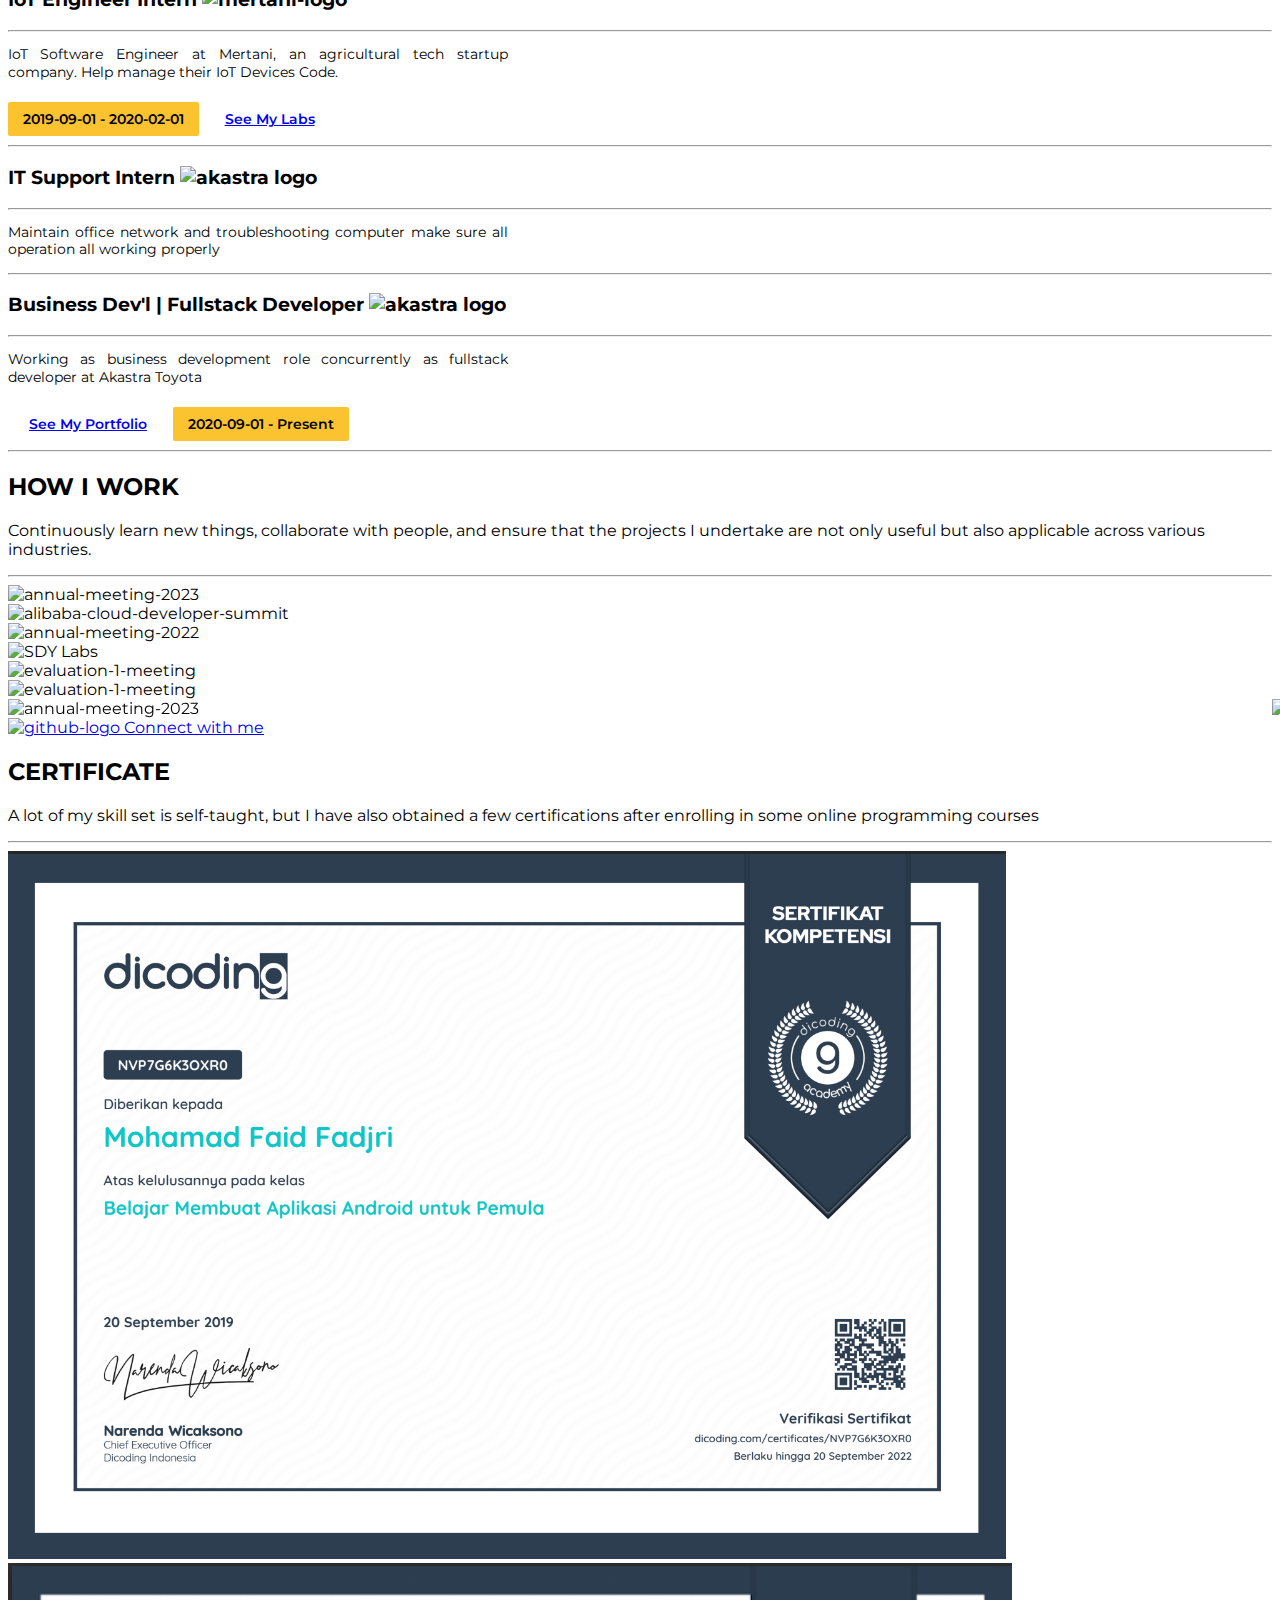
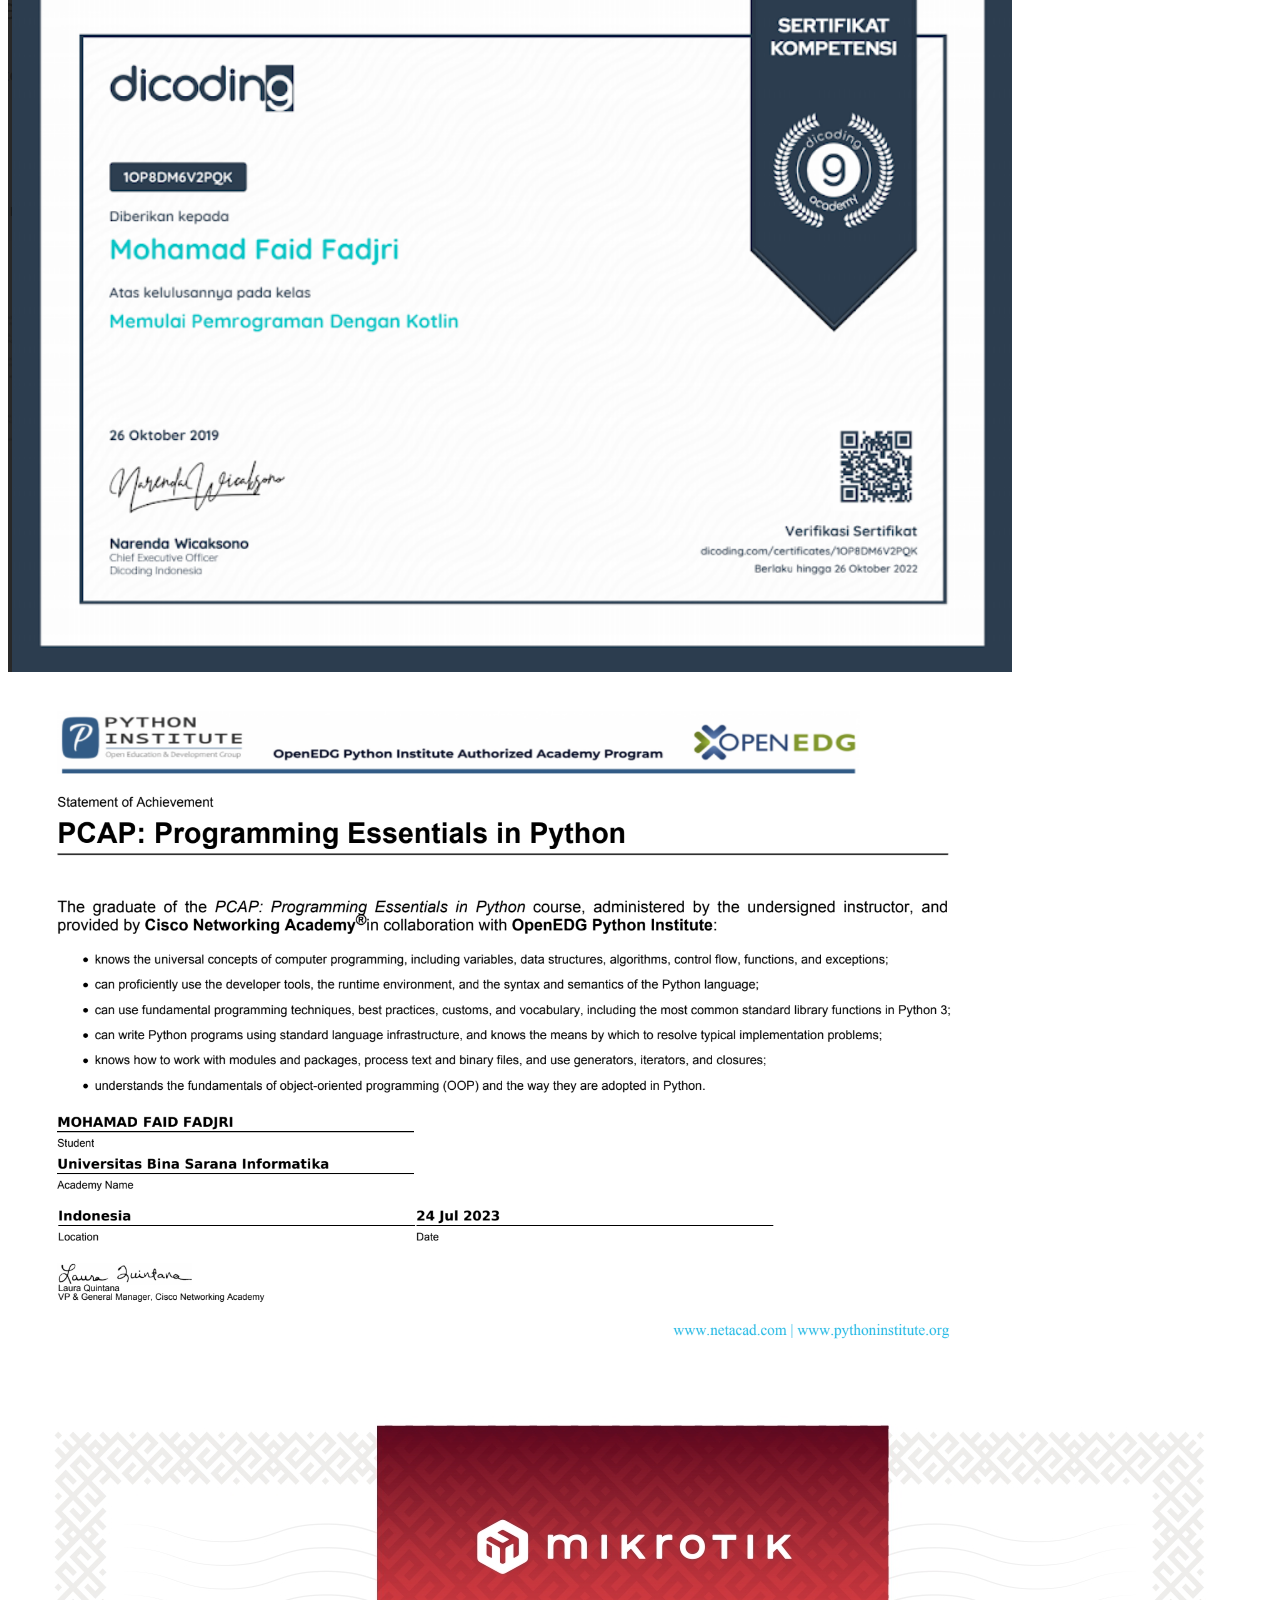
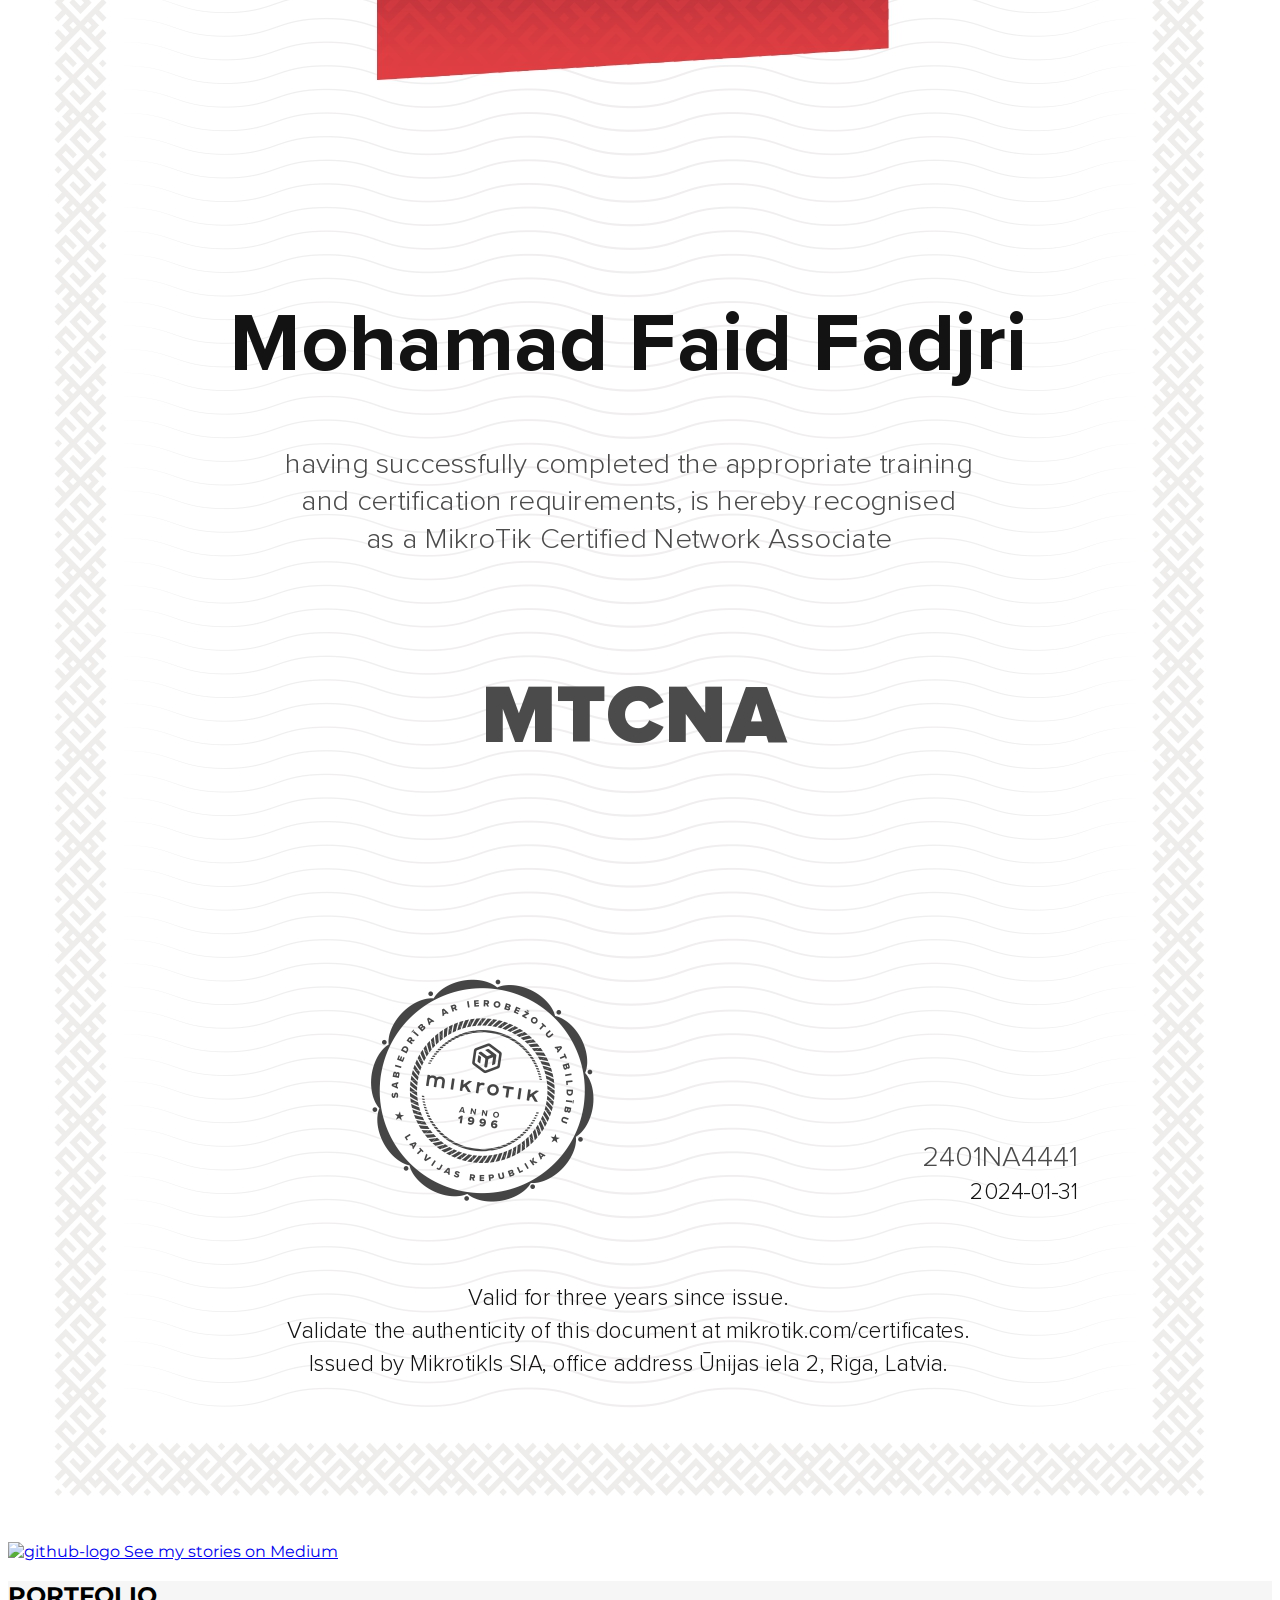
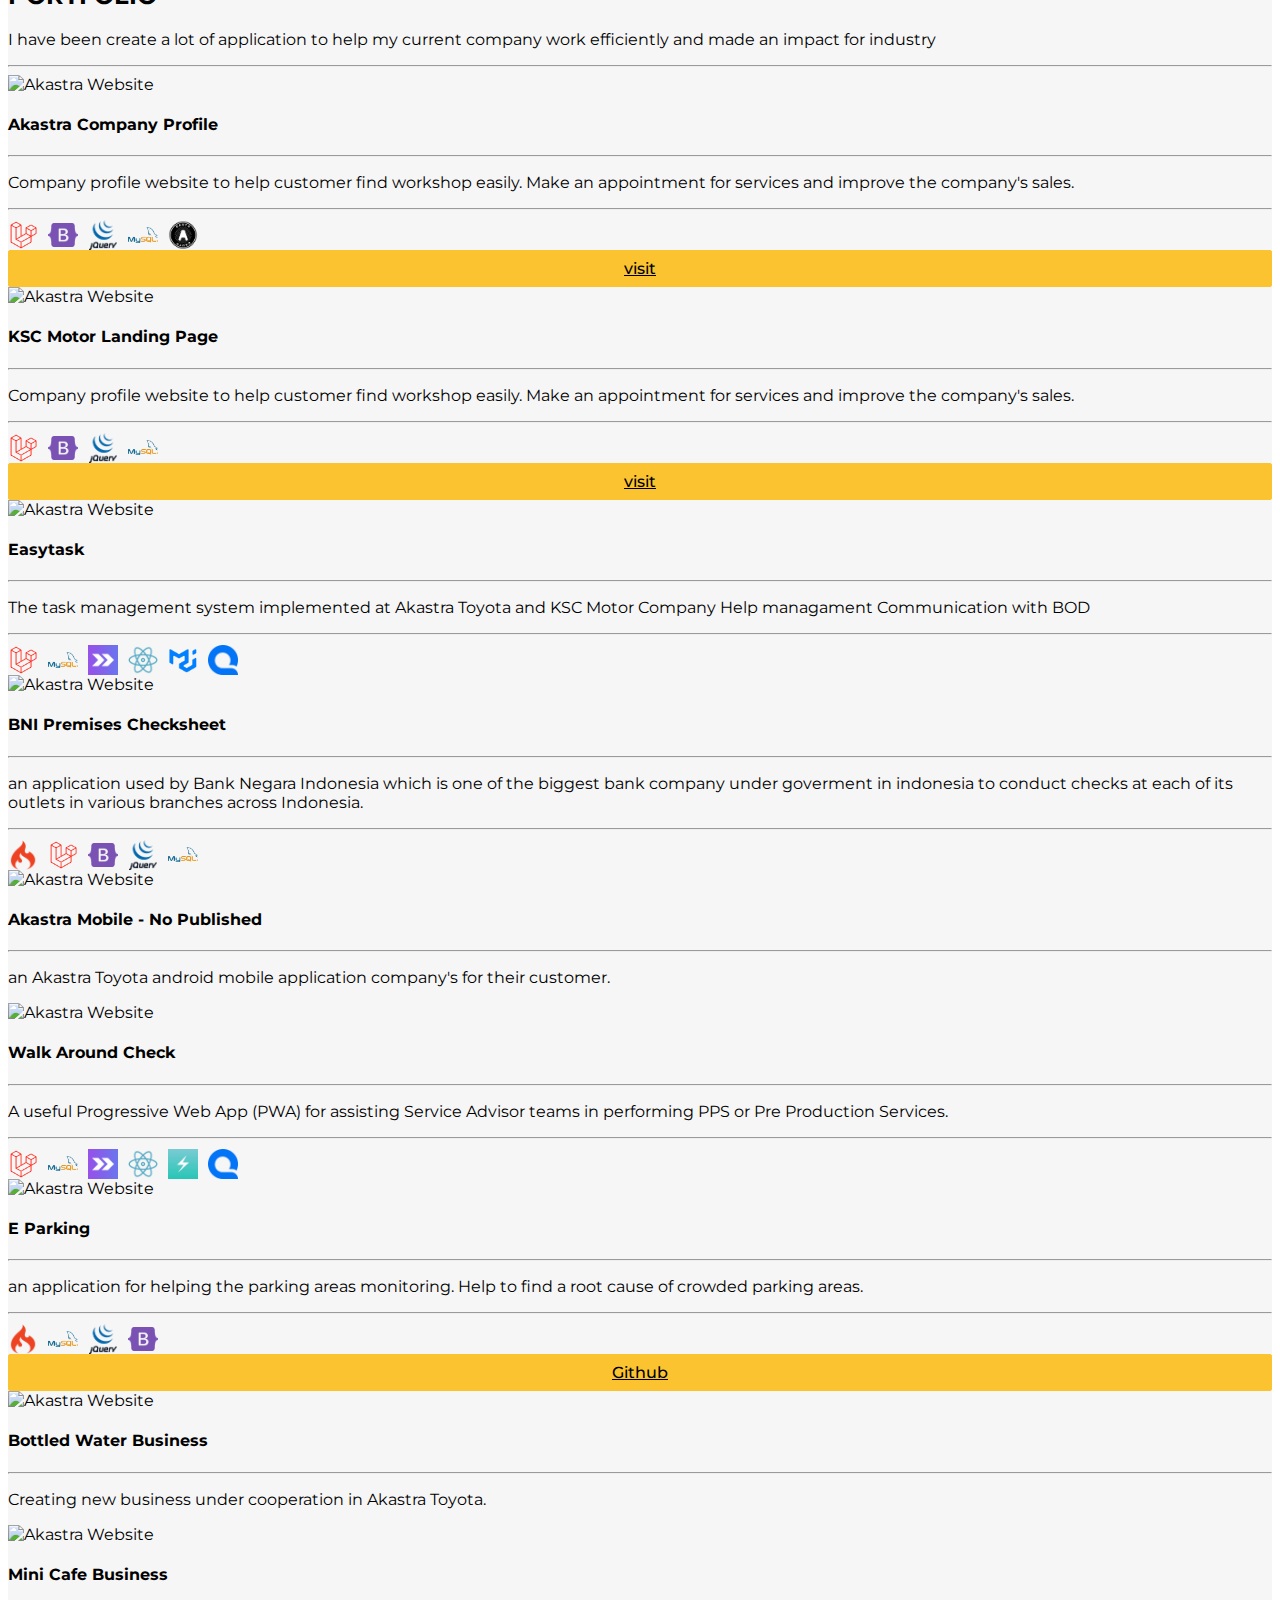
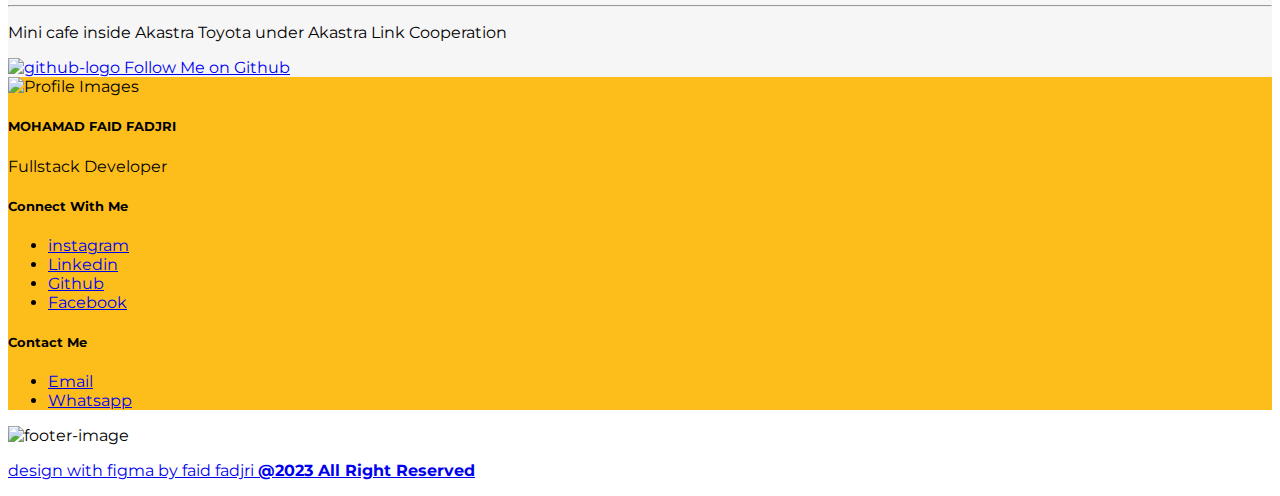
==== commit 68f9da7f: "feat : add stack" ====
--- a/index.html
+++ b/index.html
@@ -16,6 +16,8 @@
     <script src="https://unpkg.com/swiper/swiper-bundle.min.js"></script>
 
     <link rel="stylesheet" href="./assets/css/style.css" />
+    <link rel="stylesheet" href="./assets/css/stack.css" />
+
     <link
       rel="stylesheet"
       href="https://fonts.googleapis.com/css2?family=Montserrat:wght@300;400;500;600;700;800;900&display=swap"
@@ -153,12 +155,12 @@
       >
         <div
           class="rounded-full h-40 w-40 opacity-15 bg-white filter blur-[19.4px] absolute left-0 top-0"
-          style="opacity: 0.15"
+          style="opacity: 0.08"
         ></div>
 
         <div
           class="rounded-full h-72 w-72 opacity-15 bg-white filter blur-[19.4px] absolute right-0 bottom-0"
-          style="opacity: 0.15"
+          style="opacity: 0.08"
         ></div>
 
         <div class="img-wrapper flex w-44 md:w-88 lg:w-96 z-10">
@@ -629,6 +631,45 @@
               Company profile website to help customer find workshop easily.
               Make an appointment for services and improve the company's sales.
             </p>
+
+            <hr style="margin-top: 10px; margin-bottom: 10px" />
+
+            <div class="flex items-center justify-between">
+              <div class="stacks">
+                <img
+                  src="/assets/images/icons/laravel.png"
+                  alt="laravel"
+                  class="stack-logo"
+                />
+                <img
+                  src="/assets/images/icons/bootstrap.png"
+                  alt="bootstrap"
+                  class="stack-logo"
+                />
+                <img
+                  src="/assets/images/icons/jquery.png"
+                  alt="ajax"
+                  class="stack-logo"
+                />
+                <img
+                  src="/assets/images/icons/mysql.png"
+                  alt="mysql"
+                  class="stack-logo"
+                />
+                <img
+                  src="/assets/images/icons/oauth2.png"
+                  alt="oauth"
+                  class="stack-logo"
+                />
+              </div>
+
+              <a
+                href="https://akastra.id/"
+                target="_blank"
+                class="primary-button"
+                >visit</a
+              >
+            </div>
           </div>
 
           <div class="flex flex-col bg-white p-5 rounded-sm shadow-sm">
@@ -644,6 +685,39 @@
               Company profile website to help customer find workshop easily.
               Make an appointment for services and improve the company's sales.
             </p>
+
+            <hr style="margin-top: 10px; margin-bottom: 10px" />
+            <div class="flex items-center justify-between">
+              <div class="stacks">
+                <img
+                  src="/assets/images/icons/laravel.png"
+                  alt="laravel"
+                  class="stack-logo"
+                />
+                <img
+                  src="/assets/images/icons/bootstrap.png"
+                  alt="bootstrap"
+                  class="stack-logo"
+                />
+                <img
+                  src="/assets/images/icons/jquery.png"
+                  alt="ajax"
+                  class="stack-logo"
+                />
+                <img
+                  src="/assets/images/icons/mysql.png"
+                  alt="mysql"
+                  class="stack-logo"
+                />
+              </div>
+
+              <a
+                href="https://kscmotor.id/"
+                target="_blank"
+                class="primary-button"
+                >visit</a
+              >
+            </div>
           </div>
 
           <div class="flex flex-col bg-white p-5 rounded-sm shadow-sm">
@@ -659,6 +733,40 @@
               The task management system implemented at Akastra Toyota and KSC
               Motor Company Help managament Communication with BOD
             </p>
+
+            <hr style="margin-top: 10px; margin-bottom: 10px" />
+            <div class="stacks">
+              <img
+                src="/assets/images/icons/laravel.png"
+                alt="laravel"
+                class="stack-logo"
+              />
+              <img
+                src="/assets/images/icons/mysql.png"
+                alt="mysql"
+                class="stack-logo"
+              />
+              <img
+                src="/assets/images/icons/inertia.png"
+                alt="inertia"
+                class="stack-logo"
+              />
+              <img
+                src="/assets/images/icons/react.png"
+                alt="react"
+                class="stack-logo"
+              />
+              <img
+                src="/assets/images/icons/mui.png"
+                alt="mui"
+                class="stack-logo"
+              />
+              <img
+                src="/assets/images/icons/qontak.png"
+                alt="qontak"
+                class="stack-logo"
+              />
+            </div>
           </div>
 
           <div class="flex flex-col bg-white p-5 rounded-sm shadow-sm">
@@ -676,6 +784,35 @@
               checks at each of its outlets in various branches across
               Indonesia.
             </p>
+
+            <hr style="margin-top: 10px; margin-bottom: 10px" />
+            <div class="stacks">
+              <img
+                src="/assets/images/icons/codeigniter.png"
+                alt="codeigniter"
+                class="stack-logo"
+              />
+              <img
+                src="/assets/images/icons/laravel.png"
+                alt="laravel"
+                class="stack-logo"
+              />
+              <img
+                src="/assets/images/icons/bootstrap.png"
+                alt="bootstrap"
+                class="stack-logo"
+              />
+              <img
+                src="/assets/images/icons/jquery.png"
+                alt="ajax"
+                class="stack-logo"
+              />
+              <img
+                src="/assets/images/icons/mysql.png"
+                alt="mysql"
+                class="stack-logo"
+              />
+            </div>
           </div>
 
           <div class="flex flex-col bg-white p-5 rounded-sm shadow-sm">
@@ -706,6 +843,40 @@
               A useful Progressive Web App (PWA) for assisting Service Advisor
               teams in performing PPS or Pre Production Services.
             </p>
+
+            <hr style="margin-top: 10px; margin-bottom: 10px" />
+            <div class="stacks">
+              <img
+                src="/assets/images/icons/laravel.png"
+                alt="laravel"
+                class="stack-logo"
+              />
+              <img
+                src="/assets/images/icons/mysql.png"
+                alt="mysql"
+                class="stack-logo"
+              />
+              <img
+                src="/assets/images/icons/inertia.png"
+                alt="inertia"
+                class="stack-logo"
+              />
+              <img
+                src="/assets/images/icons/react.png"
+                alt="react"
+                class="stack-logo"
+              />
+              <img
+                src="/assets/images/icons/chakra.png"
+                alt="chakra"
+                class="stack-logo"
+              />
+              <img
+                src="/assets/images/icons/qontak.png"
+                alt="qontak"
+                class="stack-logo"
+              />
+            </div>
           </div>
 
           <div class="flex flex-col bg-white p-5 rounded-sm shadow-sm">
@@ -721,6 +892,39 @@
               an application for helping the parking areas monitoring. Help to
               find a root cause of crowded parking areas.
             </p>
+
+            <hr style="margin-top: 10px; margin-bottom: 10px" />
+            <div class="flex items-center justify-between">
+              <div class="stacks">
+                <img
+                  src="/assets/images/icons/codeigniter.png"
+                  alt="codeigniter"
+                  class="stack-logo"
+                />
+                <img
+                  src="/assets/images/icons/mysql.png"
+                  alt="mysql"
+                  class="stack-logo"
+                />
+                <img
+                  src="/assets/images/icons/jquery.png"
+                  alt="jquery"
+                  class="stack-logo"
+                />
+                <img
+                  src="/assets/images/icons/bootstrap.png"
+                  alt="bootstrap"
+                  class="stack-logo"
+                />
+              </div>
+
+              <a
+                href="https://github.com/faidfadjri/e-parking-monitoring"
+                target="_blank"
+                class="primary-button"
+                >Github</a
+              >
+            </div>
           </div>
 
           <div class="flex flex-col bg-white p-5 rounded-sm shadow-sm">
--- a/assets/css/style.css
+++ b/assets/css/style.css
@@ -31,9 +31,9 @@
 }
 
 .primary-button {
-  border: 1px solid #fff;
+  border: 1px solid var(--color);
   cursor: pointer;
-  background-color: #fff;
+  background-color: var(--color);
   color: #000;
   font-weight: 500;
   padding: 0.5rem 1.25rem;
@@ -47,7 +47,7 @@
 
 .primary-button:hover {
   background-color: transparent;
-  color: #fff;
+  color: var(--color);
 }
 
 .outline-button {
--- a/assets/css/stack.css
+++ b/assets/css/stack.css
@@ -0,0 +1,11 @@
+.stacks {
+  display: flex;
+  align-items: center;
+  column-gap: 10px;
+}
+
+.stack-logo {
+  height: 30px;
+  width: 30px;
+  object-fit: contain;
+}
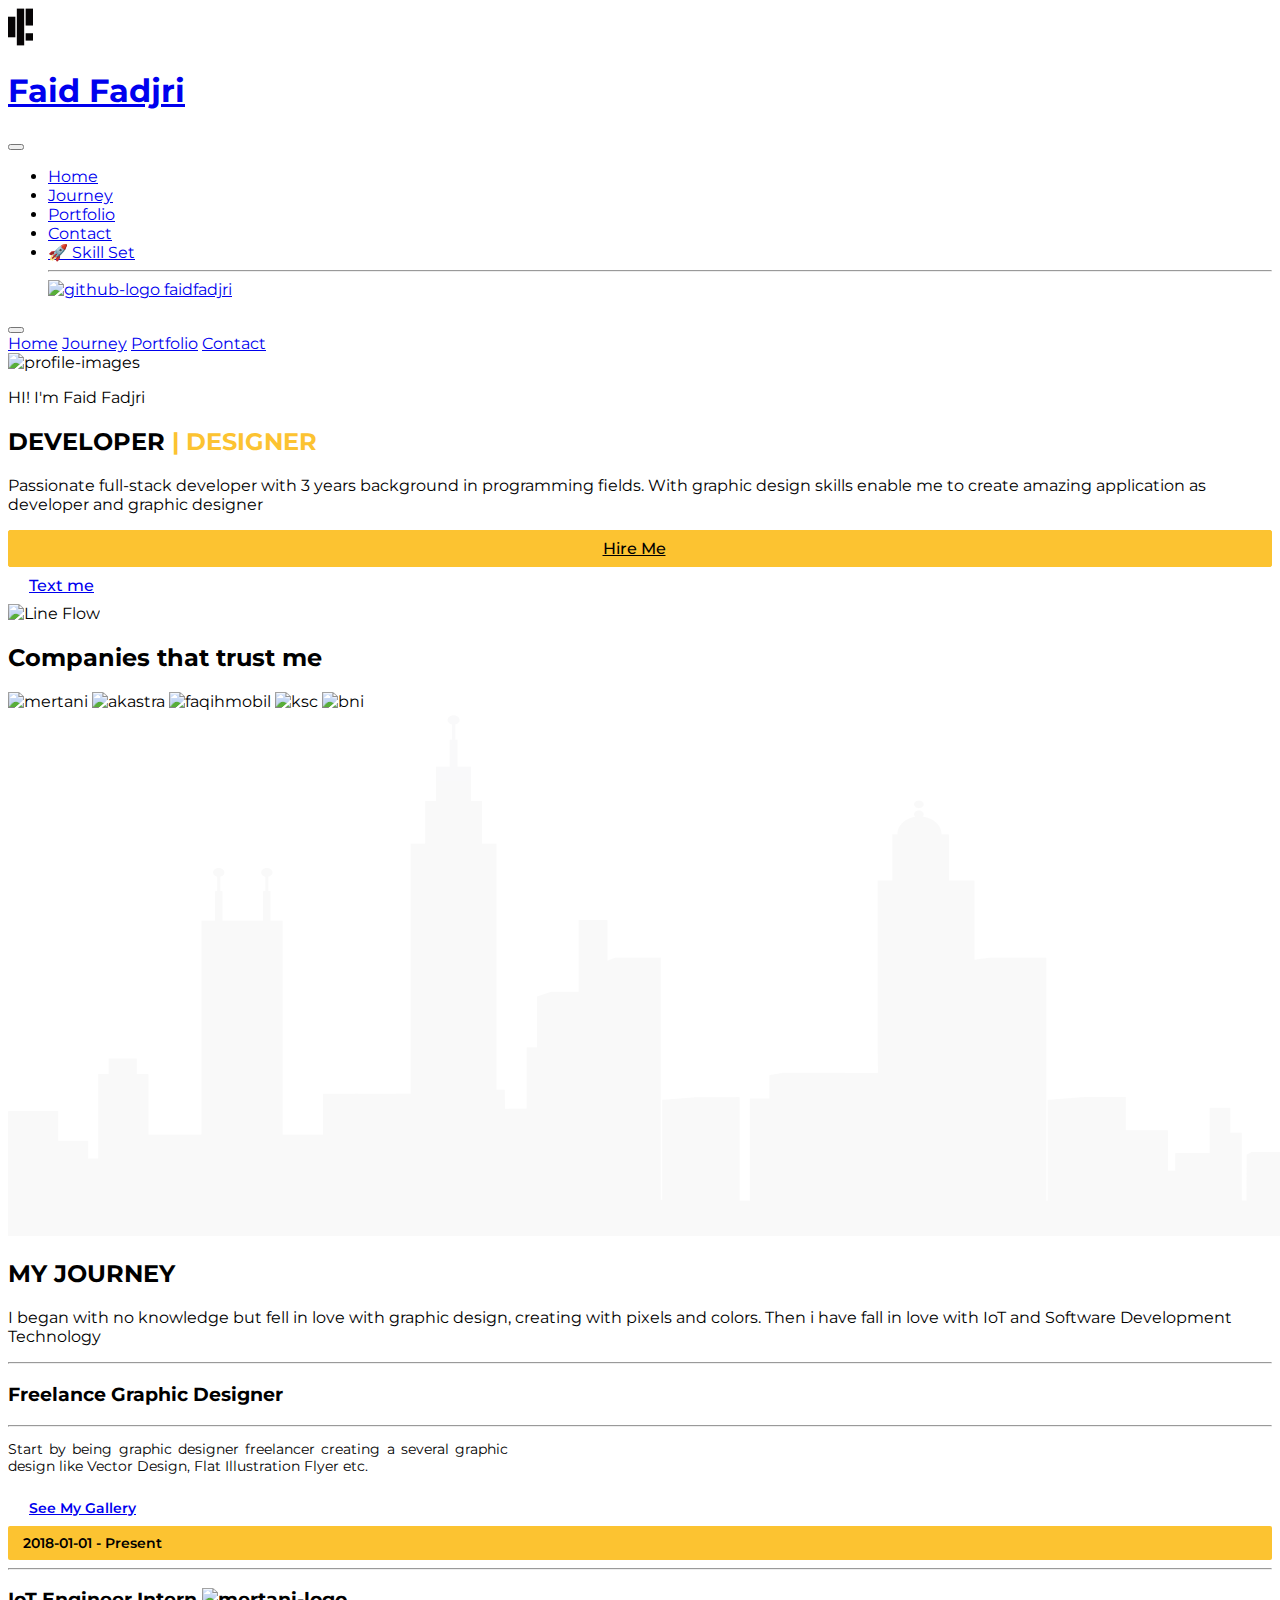
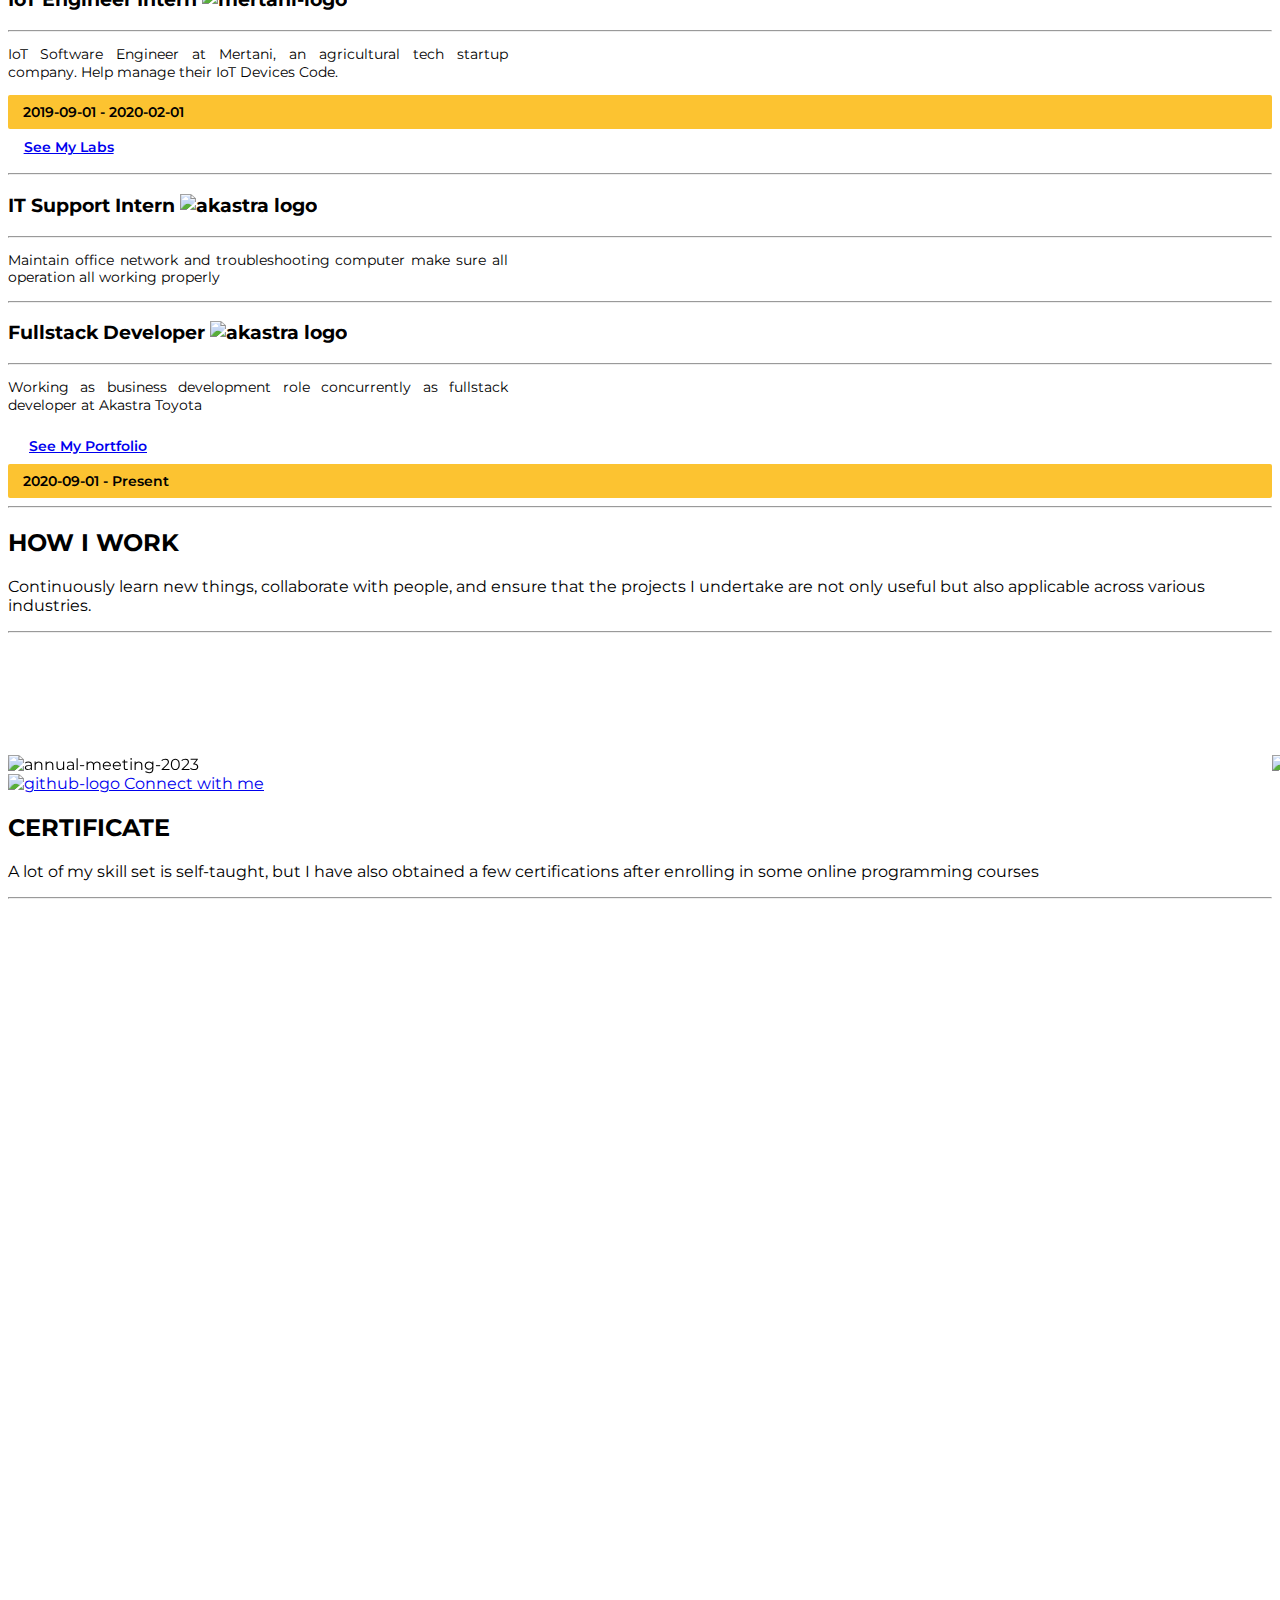
==== commit ee9d7851: "update: certificate" ====
--- a/index.html
+++ b/index.html
@@ -38,8 +38,15 @@
       href="./assets/images/logo.svg"
       type="image/x-icon"
     />
+
+    <link href="https://unpkg.com/aos@2.3.1/dist/aos.css" rel="stylesheet" />
+    <script src="https://unpkg.com/aos@2.3.1/dist/aos.js"></script>
   </head>
   <body>
+    <script>
+      AOS.init();
+    </script>
+
     <main class="bg-black">
       <!-- Navbar -->
       <nav
@@ -227,7 +234,7 @@
           />
 
           <img
-            src="https://akastra.id/assets/images/icon/logo.png"
+            src="https://akastra.id/assets/img/static/logo.png"
             alt="akastra"
             class="h-8 object-contain"
           />
@@ -335,7 +342,7 @@
                 company. Help manage their IoT Devices Code.
               </p>
 
-              <div class="work-button">
+              <div class="flex flex-col md:flex-row items-center mt-4 gap-3">
                 <div class="work-period">2019-09-01 - 2020-02-01</div>
                 <a
                   href="https://www.instagram.com/stories/highlights/17936089366581322/"
@@ -363,7 +370,7 @@
                 IT Support Intern
 
                 <img
-                  src="https://akastra.id/assets/images/icon/logo.png"
+                  src="https://akastra.id/assets/img/static/logo.png"
                   alt="akastra logo"
                   class="w-16 object-contain"
                 />
@@ -387,10 +394,10 @@
               <h3
                 class="font-bold text-lg mb-1 flex items-center flex-row-reverse gap-5"
               >
-                Business Dev'l | Fullstack Developer
-
-                <img
-                  src="https://akastra.id/assets/images/icon/logo.png"
+                Fullstack Developer
+
+                <img
+                  src="https://akastra.id/assets/img/static/logo.png"
                   alt="akastra logo"
                   class="w-16 object-contain"
                 />
@@ -401,7 +408,7 @@
                 developer at Akastra Toyota
               </p>
 
-              <div class="work-button">
+              <div class="flex flex-col md:flex-row items-center mt-4 gap-3">
                 <a href="#portfolio" target="_blank" class="work-cta">
                   <i class="fa-solid fa-arrow-left mr-2"></i>
                   See My Portfolio
@@ -420,7 +427,7 @@
       <!-- Working -->
       <section
         id="work"
-        class="bg-gray-100 flex flex-col py-10 items-center p-5"
+        class="bg-gray-100 flex flex-col py-10 items-center p-5 overflow-hidden"
       >
         <div
           class="flex flex-col w-full md:w-1/2 gap-2 text-center z-10 mb-5"
@@ -438,10 +445,11 @@
 
         <!-- Desktop -->
         <div
-          class="hidden w-full md:flex flex-row overflow-auto md:grid grid-rows-2 grid-cols-5 w-11/12 h-fit md:h-96 items-center justify-items-center gap-2"
+          class="hidden w-full md:flex flex-row overflow-auto md:grid grid-rows-2 grid-cols-5 w-11/12 h-fit md:h-96 items-center justify-items-center gap-2 overflow-hidden"
         >
           <div class="w-full h-full rounded-md row-span-2 col-span-2">
             <img
+              data-aos="fade-up"
               src="./assets/images/portfolio/annual-meeting-2023.webp"
               alt="annual-meeting-2023"
               class="object-cover h-full w-full rounded-sm w-full"
@@ -452,6 +460,7 @@
             <img
               src="./assets/images/portfolio/alibaba-cloud-developer-summit.webp"
               alt="alibaba-cloud-developer-summit"
+              data-aos="fade-up"
               class="object-cover h-full rounded-sm w-full"
             />
           </div>
@@ -459,6 +468,7 @@
             <img
               src="./assets/images/portfolio/annual-meeting-2022.webp"
               alt="annual-meeting-2022"
+              data-aos="fade-up"
               class="object-cover h-full w-full rounded-sm"
             />
           </div>
@@ -466,6 +476,7 @@
             <img
               src="./assets/images/portfolio/iot.webp"
               alt="SDY Labs"
+              data-aos="fade-up"
               class="object-cover h-full w-full rounded-sm"
             />
           </div>
@@ -473,6 +484,7 @@
             <img
               src="./assets/images/portfolio/evaluation-meeting.webp"
               alt="evaluation-1-meeting"
+              data-aos="fade-up"
               class="object-cover h-full w-fit md:w-full rounded-sm"
             />
           </div>
@@ -480,6 +492,7 @@
             <img
               src="./assets/images/portfolio/evaluation-1-meeting.webp"
               alt="evaluation-1-meeting"
+              data-aos="fade-up"
               class="object-cover h-full rounded-sm w-full"
             />
           </div>
@@ -576,11 +589,79 @@
         <hr class="my-2" />
 
         <div class="grid grid-cols-1 md:grid-cols-4 gap-5">
-          <img src="./assets/images/android.png" alt="android" />
-          <img src="./assets/images/kotlin.png" alt="kotlin" />
-          <img src="./assets/images/pcap.png" alt="pcap" />
-          <img src="./assets/images/MTCNA.jpg" alt="MTCNA" />
-        </div>
+          <!-- Images with click event -->
+          <img
+            src="./assets/images/android_beginner.webp"
+            alt="android"
+            data-aos="zoom-in-right"
+            class="cursor-pointer"
+            onclick="showModal('./assets/images/android_beginner.webp')"
+          />
+          <img
+            src="./assets/images/kotlin.webp"
+            alt="kotlin"
+            data-aos="zoom-in-down"
+            class="cursor-pointer"
+            onclick="showModal('./assets/images/kotlin.webp')"
+          />
+          <img
+            src="./assets/images/basic_ai.webp"
+            alt="artificial-intelligence"
+            data-aos="zoom-in-down"
+            class="cursor-pointer"
+            onclick="showModal('./assets/images/basic_ai.webp')"
+          />
+          <img
+            src="./assets/images/pcap.webp"
+            alt="pcap"
+            data-aos="zoom-in-down"
+            class="cursor-pointer"
+            onclick="showModal('./assets/images/pcap.webp')"
+          />
+          <img
+            src="./assets/images/mtcna.webp"
+            alt="MTCNA"
+            data-aos="zoom-in-left"
+            class="cursor-pointer"
+            onclick="showModal('./assets/images/mtcna.webp')"
+          />
+          <img
+            src="./assets/images/database.webp"
+            alt="Database"
+            data-aos="zoom-in-left"
+            class="cursor-pointer"
+            onclick="showModal('./assets/images/database.webp')"
+          />
+        </div>
+
+        <div
+          id="imageModal"
+          class="fixed inset-0 bg-black bg-opacity-75 flex items-center justify-center z-50 hidden"
+        >
+          <div class="relative">
+            <button
+              class="absolute top-0 right-0 text-white text-3xl p-2 bg-sky-700"
+              onclick="closeModal()"
+            >
+              &times;
+            </button>
+            <img id="modalImage" class="max-w-full max-h-screen rounded-lg" />
+          </div>
+        </div>
+
+        <script>
+          function showModal(imageSrc) {
+            const modal = document.getElementById('imageModal');
+            const modalImage = document.getElementById('modalImage');
+            modalImage.src = imageSrc;
+            modal.classList.remove('hidden');
+          }
+
+          function closeModal() {
+            const modal = document.getElementById('imageModal');
+            modal.classList.add('hidden');
+          }
+        </script>
 
         <div class="flex justify-center w-full p-5">
           <a
@@ -622,6 +703,7 @@
             <img
               src="./assets/images/portfolio/akastra-website.png"
               alt="Akastra Website"
+              data-aos="fade-up"
               class="object-contain w-full mb-5"
             />
 
@@ -676,6 +758,7 @@
             <img
               src="./assets/images/portfolio/ksc.png"
               alt="Akastra Website"
+              data-aos="fade-up"
               class="object-contain w-full mb-5"
             />
 
@@ -724,6 +807,7 @@
             <img
               src="./assets/images/portfolio/easytask.png"
               alt="Akastra Website"
+              data-aos="fade-up"
               class="object-contain w-full mb-5"
             />
 
@@ -773,6 +857,7 @@
             <img
               src="./assets/images/portfolio/bni.png"
               alt="Akastra Website"
+              data-aos="fade-up"
               class="object-contain w-full mb-5"
             />
 
@@ -819,6 +904,7 @@
             <img
               src="./assets/images/portfolio/akastra-mobile.png"
               alt="Akastra Website"
+              data-aos="fade-up"
               class="object-contain w-full mb-5"
             />
 
@@ -834,6 +920,7 @@
             <img
               src="./assets/images/portfolio/wac.png"
               alt="Akastra Website"
+              data-aos="fade-up"
               class="object-contain w-full mb-5"
             />
 
@@ -883,6 +970,7 @@
             <img
               src="./assets/images/portfolio/parking.png"
               alt="Akastra Website"
+              data-aos="fade-up"
               class="object-contain w-full mb-5"
             />
 
@@ -931,6 +1019,7 @@
             <img
               src="./assets/images/portfolio/amdk.png"
               alt="Akastra Website"
+              data-aos="fade-up"
               class="object-contain w-full mb-5"
             />
 
@@ -943,6 +1032,7 @@
             <img
               src="./assets/images/portfolio/cafe.png"
               alt="Akastra Website"
+              data-aos="fade-up"
               class="object-contain w-full mb-5"
             />
 
--- a/assets/css/style.css
+++ b/assets/css/style.css
@@ -98,6 +98,16 @@
   border-color: var(--color);
 }
 
+@media (max-width: 768px) {
+  .work-cta {
+    width: 100%;
+  }
+
+  .work-period {
+    width: 100%;
+  }
+}
+
 .work-description {
   line-height: 1.25;
   text-align: justify;
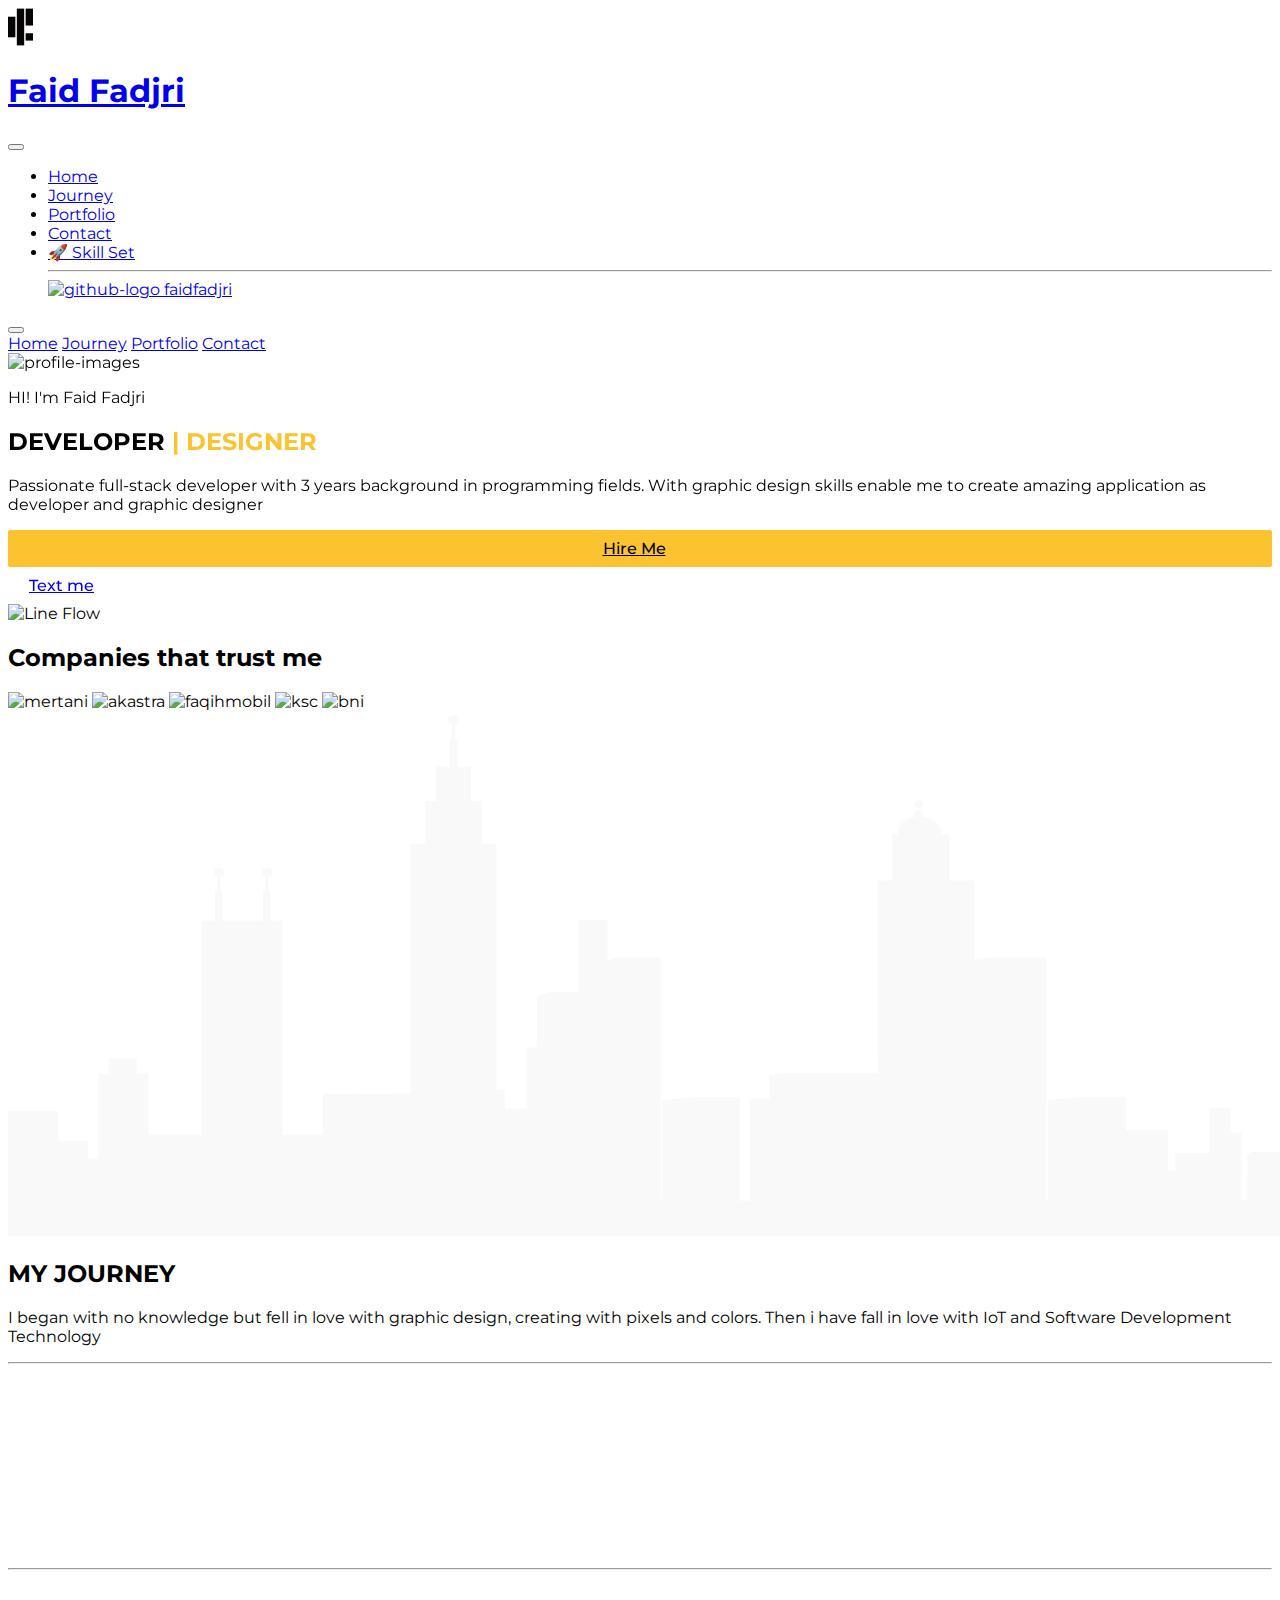
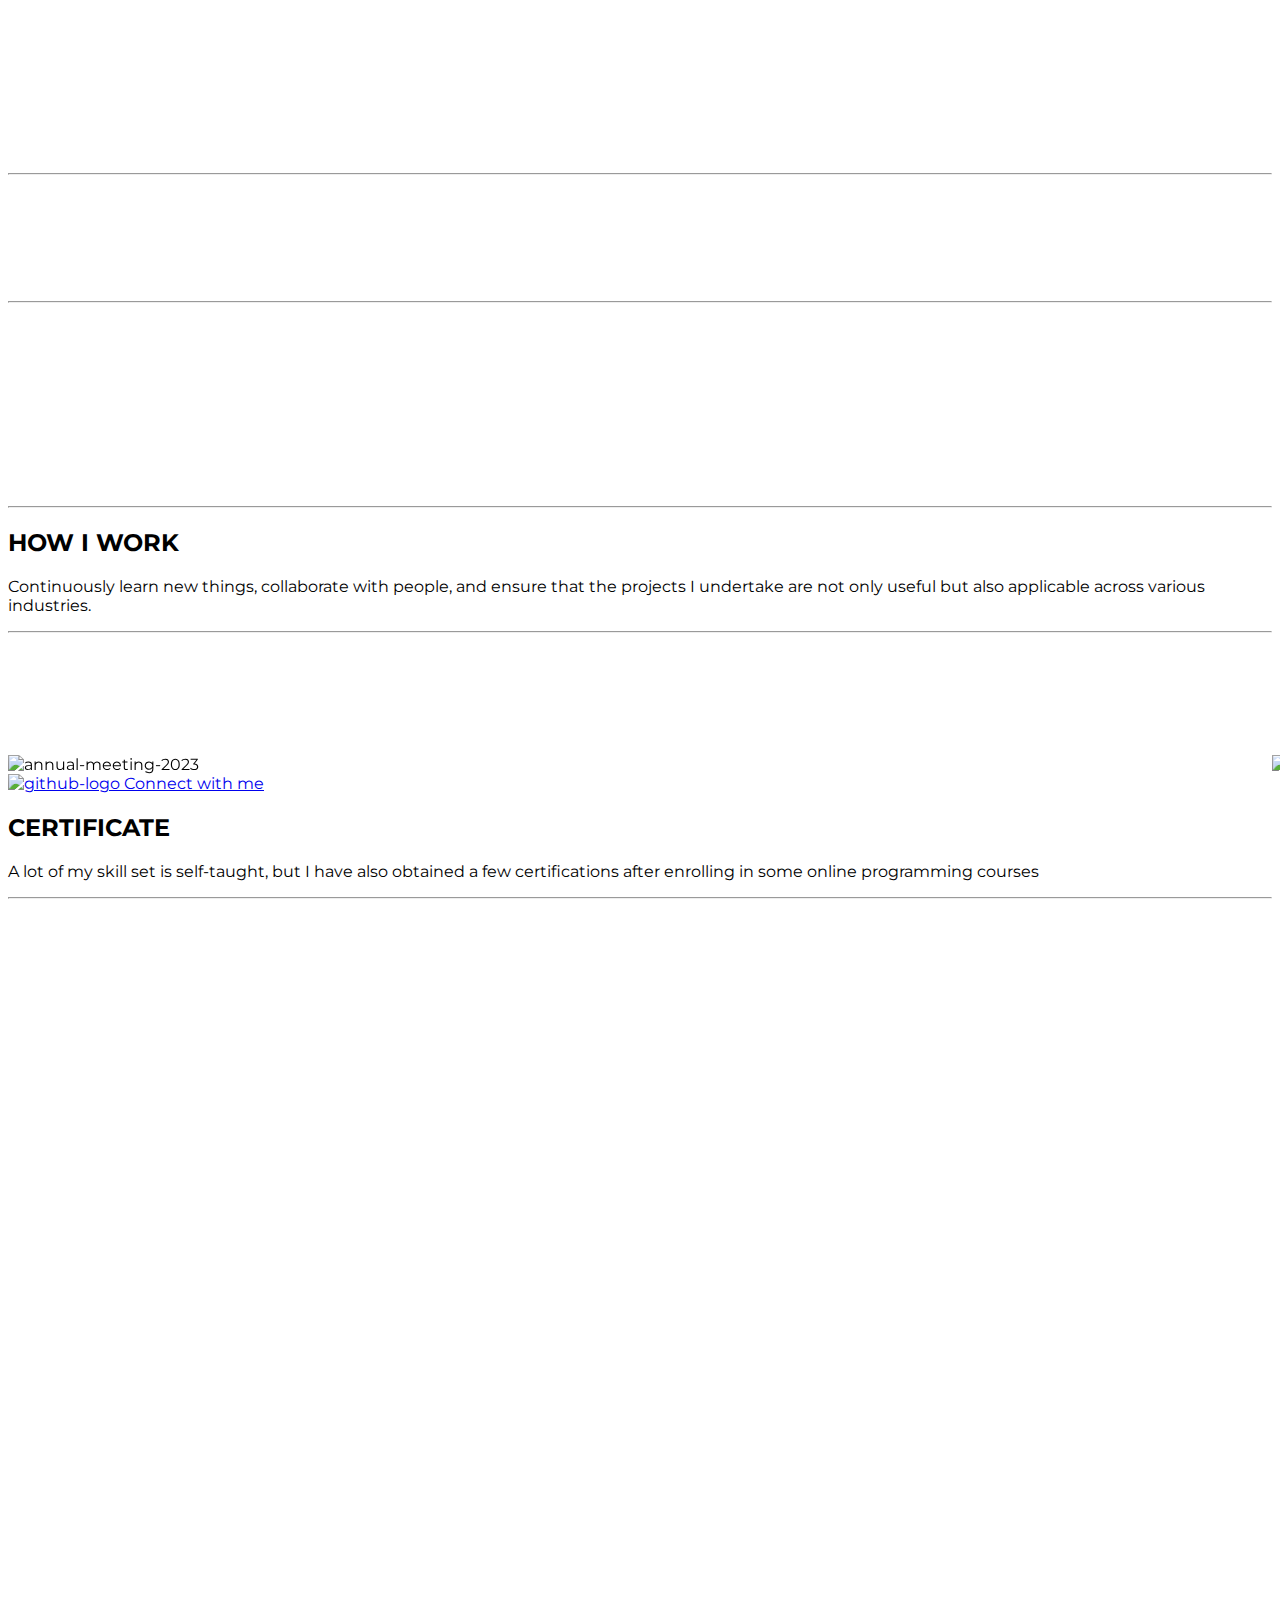
==== commit 8c3cb2df: "update: animation" ====
--- a/index.html
+++ b/index.html
@@ -175,6 +175,7 @@
             src="./assets/images/profile.svg"
             class="w-full h-full object-contain"
             alt="profile-images"
+            data-aos="fade-up"
           />
         </div>
 
@@ -183,12 +184,14 @@
           id="get-started"
         >
           <div class="flex flex-col gap-2">
-            <p class="text-lg font-semibold">HI! I'm Faid Fadjri</p>
-            <h2 class="text-4xl font-black">
+            <p class="text-lg font-semibold" data-aos="fade-right">
+              HI! I'm Faid Fadjri
+            </p>
+            <h2 class="text-4xl font-black" data-aos="zoom-in-right">
               DEVELOPER <span class="primary-color">| DESIGNER</span>
             </h2>
           </div>
-          <p class="text-sm">
+          <p class="text-sm" data-aos="fade-right">
             Passionate full-stack developer with 3 years background in
             programming fields. With graphic design skills enable me to create
             amazing application as developer and graphic designer
@@ -199,6 +202,7 @@
               target="_self"
               href="mailto:faidfadjri@gmail.com?subject=Job%20Offering&body=Hi%20Faid%20Fadjri%2C%0D%0AI%20have%20job%20offer%20for%20you%20.."
               class="primary-button"
+              data-aos="fade-right"
             >
               Hire Me
               <i class="fa-regular fa-envelope"></i>
@@ -207,6 +211,7 @@
               class="outline-button"
               href="https://wa.me/+6285848238397?text=Hi%20Faid%20Fadjri"
               target="_blank"
+              data-aos="fade-left"
             >
               Text me
               <i class="fa-brands fa-whatsapp"></i>
@@ -291,6 +296,7 @@
           >
             <div
               class="md:border-r border-black w-full p-2 md:pr-5 col-start-1 row-start-1 relative md:flex md:flex-col md:items-end"
+              data-aos="fade-up"
             >
               <div
                 class="hidden md:block rounded-full absolute h-3 w-3 bg-black top-0"
@@ -322,6 +328,7 @@
             <div
               class="md:border-l border-black w-full p-2 md:pl-5 col-start-2 row-start-2 relative"
               style="margin-left: -0.4px"
+              data-aos="fade-up"
             >
               <div
                 class="hidden md:block rounded-full absolute h-3 w-3 bg-black top-3"
@@ -358,6 +365,7 @@
 
             <div
               class="md:border-r border-black w-full p-2 md:pl-5 col-start-1 row-start-3 relative md:flex md:flex-col md:items-end md:px-5"
+              data-aos="fade-up"
             >
               <div
                 class="hidden md:block rounded-full absolute h-3 w-3 bg-black -right-[6px] top-3"
@@ -385,6 +393,7 @@
             <hr class="my-3 md:hidden" />
             <div
               class="md:border-r border-black w-full p-2 md:pl-5 col-start-1 row-start-4 relative md:flex md:flex-col md:items-end md:px-5"
+              data-aos="fade-up"
             >
               <div
                 class="hidden md:block rounded-full absolute h-3 w-3 bg-black -right-[6px] top-3"
@@ -395,7 +404,6 @@
                 class="font-bold text-lg mb-1 flex items-center flex-row-reverse gap-5"
               >
                 Fullstack Developer
-
                 <img
                   src="https://akastra.id/assets/img/static/logo.png"
                   alt="akastra logo"
@@ -593,42 +601,42 @@
           <img
             src="./assets/images/android_beginner.webp"
             alt="android"
-            data-aos="zoom-in-right"
+            data-aos="fade-up"
             class="cursor-pointer"
             onclick="showModal('./assets/images/android_beginner.webp')"
           />
           <img
             src="./assets/images/kotlin.webp"
             alt="kotlin"
-            data-aos="zoom-in-down"
+            data-aos="fade-up"
             class="cursor-pointer"
             onclick="showModal('./assets/images/kotlin.webp')"
           />
           <img
             src="./assets/images/basic_ai.webp"
             alt="artificial-intelligence"
-            data-aos="zoom-in-down"
+            data-aos="fade-up"
             class="cursor-pointer"
             onclick="showModal('./assets/images/basic_ai.webp')"
           />
           <img
             src="./assets/images/pcap.webp"
             alt="pcap"
-            data-aos="zoom-in-down"
+            data-aos="fade-up"
             class="cursor-pointer"
             onclick="showModal('./assets/images/pcap.webp')"
           />
           <img
             src="./assets/images/mtcna.webp"
             alt="MTCNA"
-            data-aos="zoom-in-left"
+            data-aos="fade-up"
             class="cursor-pointer"
             onclick="showModal('./assets/images/mtcna.webp')"
           />
           <img
             src="./assets/images/database.webp"
             alt="Database"
-            data-aos="zoom-in-left"
+            data-aos="fade-up"
             class="cursor-pointer"
             onclick="showModal('./assets/images/database.webp')"
           />
